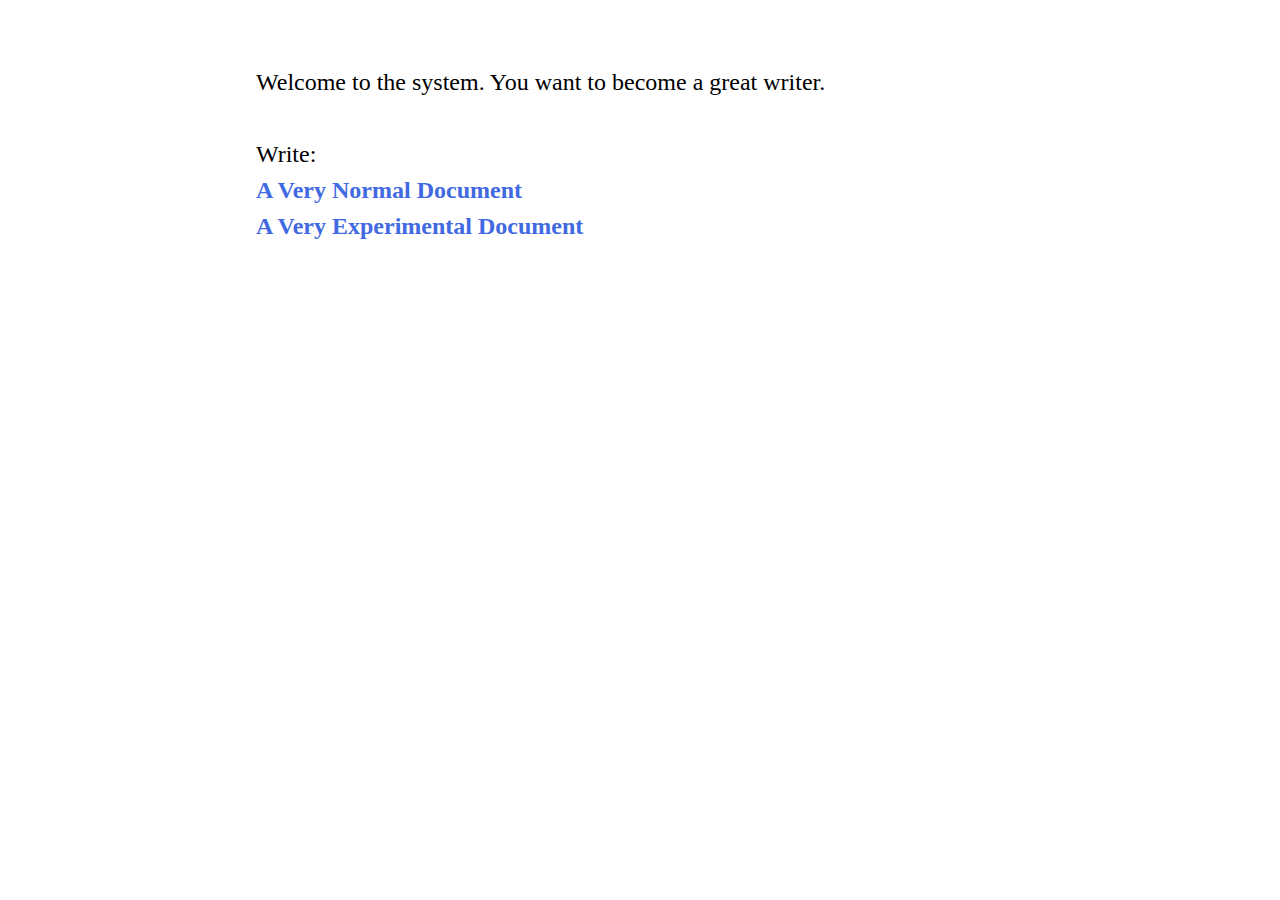
==== twinealpha/simwriter.html @ 4d6582cf "Add files via upload" ====
<!DOCTYPE html>
<html>
<head>
<meta charset="utf-8">
<title>simwriter</title>
<style title="Twine CSS">@-webkit-keyframes appear{0%{opacity:0}to{opacity:1}}@keyframes appear{0%{opacity:0}to{opacity:1}}@-webkit-keyframes fade-in-out{0%,to{opacity:0}50%{opacity:1}}@keyframes fade-in-out{0%,to{opacity:0}50%{opacity:1}}@-webkit-keyframes rumble{50%{-webkit-transform:translateY(-0.2em);transform:translateY(-0.2em)}}@keyframes rumble{50%{-webkit-transform:translateY(-0.2em);transform:translateY(-0.2em)}}@-webkit-keyframes shudder{50%{-webkit-transform:translateX(0.2em);transform:translateX(0.2em)}}@keyframes shudder{50%{-webkit-transform:translateX(0.2em);transform:translateX(0.2em)}}@-webkit-keyframes box-flash{0%{background-color:white;color:white}}@keyframes box-flash{0%{background-color:white;color:white}}@-webkit-keyframes pulse{0%{-webkit-transform:scale(0, 0);transform:scale(0, 0)}20%{-webkit-transform:scale(1.2, 1.2);transform:scale(1.2, 1.2)}40%{-webkit-transform:scale(0.9, 0.9);transform:scale(0.9, 0.9)}60%{-webkit-transform:scale(1.05, 1.05);transform:scale(1.05, 1.05)}80%{-webkit-transform:scale(0.925, 0.925);transform:scale(0.925, 0.925)}to{-webkit-transform:scale(1, 1);transform:scale(1, 1)}}@keyframes pulse{0%{-webkit-transform:scale(0, 0);transform:scale(0, 0)}20%{-webkit-transform:scale(1.2, 1.2);transform:scale(1.2, 1.2)}40%{-webkit-transform:scale(0.9, 0.9);transform:scale(0.9, 0.9)}60%{-webkit-transform:scale(1.05, 1.05);transform:scale(1.05, 1.05)}80%{-webkit-transform:scale(0.925, 0.925);transform:scale(0.925, 0.925)}to{-webkit-transform:scale(1, 1);transform:scale(1, 1)}}@-webkit-keyframes shudder-in{0%, to{-webkit-transform:translateX(0em);transform:translateX(0em)}5%, 25%, 45%{-webkit-transform:translateX(-1em);transform:translateX(-1em)}15%, 35%, 55%{-webkit-transform:translateX(1em);transform:translateX(1em)}65%{-webkit-transform:translateX(-0.6em);transform:translateX(-0.6em)}75%{-webkit-transform:translateX(0.6em);transform:translateX(0.6em)}85%{-webkit-transform:translateX(-0.2em);transform:translateX(-0.2em)}95%{-webkit-transform:translateX(0.2em);transform:translateX(0.2em)}}@keyframes shudder-in{0%, to{-webkit-transform:translateX(0em);transform:translateX(0em)}5%, 25%, 45%{-webkit-transform:translateX(-1em);transform:translateX(-1em)}15%, 35%, 55%{-webkit-transform:translateX(1em);transform:translateX(1em)}65%{-webkit-transform:translateX(-0.6em);transform:translateX(-0.6em)}75%{-webkit-transform:translateX(0.6em);transform:translateX(0.6em)}85%{-webkit-transform:translateX(-0.2em);transform:translateX(-0.2em)}95%{-webkit-transform:translateX(0.2em);transform:translateX(0.2em)}}.debug-mode tw-expression[type=hookref]{background-color:rgba(115,123,140,0.15)}.debug-mode tw-expression[type=hookref]::after{font-size:0.8rem;padding-left:0.2rem;padding-right:0.2rem;vertical-align:top;content:"?" attr(name)}.debug-mode tw-expression[type=variable]{background-color:rgba(140,128,115,0.15)}.debug-mode tw-expression[type=variable]::after{font-size:0.8rem;padding-left:0.2rem;padding-right:0.2rem;vertical-align:top;content:"$" attr(name)}.debug-mode tw-expression[type=macro]:nth-of-type(4n+0){background-color:rgba(136,153,102,0.15)}.debug-mode tw-expression[type=macro]:nth-of-type(2n+1){background-color:rgba(102,153,102,0.15)}.debug-mode tw-expression[type=macro]:nth-of-type(4n+2){background-color:rgba(102,153,136,0.15)}.debug-mode tw-expression[type=macro][name="display"]{background-color:rgba(0,170,255,0.1) !important}.debug-mode tw-expression[type=macro][name="if"],.debug-mode tw-expression[type=macro][name="if"]+tw-hook:not([name]),.debug-mode tw-expression[type=macro][name="unless"],.debug-mode tw-expression[type=macro][name="unless"]+tw-hook:not([name]),.debug-mode tw-expression[type=macro][name="elseif"],.debug-mode tw-expression[type=macro][name="elseif"]+tw-hook:not([name]),.debug-mode tw-expression[type=macro][name="else"],.debug-mode tw-expression[type=macro][name="else"]+tw-hook:not([name]){background-color:rgba(0,255,0,0.1) !important}.debug-mode tw-expression[type=macro].false{background-color:rgba(255,0,0,0.2) !important}.debug-mode tw-expression[type=macro].false+tw-hook:not([name]){display:none}.debug-mode tw-expression[type=macro][name="a"],.debug-mode tw-expression[type=macro][name="array"],.debug-mode tw-expression[type=macro][name="datamap"],.debug-mode tw-expression[type=macro][name="dataset"],.debug-mode tw-expression[type=macro][name="colour"],.debug-mode tw-expression[type=macro][name="color"],.debug-mode tw-expression[type=macro][name="num"],.debug-mode tw-expression[type=macro][name="number"],.debug-mode tw-expression[type=macro][name="text"],.debug-mode tw-expression[type=macro][name="print"]{background-color:rgba(255,255,0,0.2) !important}.debug-mode tw-expression[type=macro][name="put"],.debug-mode tw-expression[type=macro][name="set"]{background-color:rgba(255,128,0,0.2) !important}.debug-mode tw-expression[type=macro][name="script"]{background-color:rgba(255,191,0,0.2) !important}.debug-mode tw-expression[type=macro][name="style"]{background-color:rgba(185,198,198,0.2) !important}.debug-mode tw-expression[type=macro][name^="link"],.debug-mode tw-expression[type=macro][name^="click"],.debug-mode tw-expression[type=macro][name^="mouseover"],.debug-mode tw-expression[type=macro][name^="mouseout"]{background-color:rgba(128,223,32,0.2) !important}.debug-mode tw-expression[type=macro][name^="replace"],.debug-mode tw-expression[type=macro][name^="prepend"],.debug-mode tw-expression[type=macro][name^="append"],.debug-mode tw-expression[type=macro][name^="remove"]{background-color:rgba(223,96,32,0.2) !important}.debug-mode tw-expression[type=macro][name="live"]{background-color:rgba(32,96,223,0.2) !important}.debug-mode tw-expression[type=macro]::before{content:"(" attr(name) ":)";padding:0 0.5rem;font-size:1rem;vertical-align:middle;line-height:normal;background-color:inherit;border:1px solid rgba(255,255,255,0.5)}.debug-mode tw-hook{background-color:rgba(0,85,255,0.1) !important}.debug-mode tw-hook::before{font-size:0.8rem;padding-left:0.2rem;padding-right:0.2rem;vertical-align:top;content:"["}.debug-mode tw-hook::after{font-size:0.8rem;padding-left:0.2rem;padding-right:0.2rem;vertical-align:top;content:"]"}.debug-mode tw-hook[name]::after{font-size:0.8rem;padding-left:0.2rem;padding-right:0.2rem;vertical-align:top;content:"]<" attr(name) "|"}.debug-mode tw-pseudo-hook{background-color:rgba(255,170,0,0.1) !important}.debug-mode tw-collapsed::before{font-size:0.8rem;padding-left:0.2rem;padding-right:0.2rem;vertical-align:top;content:"{"}.debug-mode tw-collapsed::after{font-size:0.8rem;padding-left:0.2rem;padding-right:0.2rem;vertical-align:top;content:"}"}.debug-mode tw-verbatim::before,.debug-mode tw-verbatim::after{font-size:0.8rem;padding-left:0.2rem;padding-right:0.2rem;vertical-align:top;content:"`"}.debug-mode tw-align[style*="text-align: center"]{background:linear-gradient(to right, rgba(255,204,189,0) 0%, rgba(255,204,189,0.25) 50%, rgba(255,204,189,0) 100%)}.debug-mode tw-align[style*="text-align: left"]{background:linear-gradient(to right, rgba(255,204,189,0.25) 0%, rgba(255,204,189,0) 100%)}.debug-mode tw-align[style*="text-align: right"]{background:linear-gradient(to right, rgba(255,204,189,0) 0%, rgba(255,204,189,0.25) 100%)}.debug-mode p{background-color:rgba(255,213,0,0.1)}.debug-mode tw-enchantment{animation:enchantment 0.5s infinite;-webkit-animation:enchantment 0.5s infinite;border:1px solid}.debug-mode tw-link::after,.debug-mode tw-broken-link::after{font-size:0.8rem;padding-left:0.2rem;padding-right:0.2rem;vertical-align:top;content:attr(passage-name)}.debug-mode tw-include{background-color:rgba(204,128,51,0.1)}.debug-mode tw-include::before{font-size:0.8rem;padding-left:0.2rem;padding-right:0.2rem;vertical-align:top;content:attr(type) ' "' attr(title) '"'}@keyframes enchantment{0%,to{border-color:#ffb366}50%{border-color:#6fc}}@-webkit-keyframes enchantment{0%,to{border-color:#ffb366}50%{border-color:#6fc}}tw-debugger{position:fixed;bottom:0;right:0;z-index:999999;min-width:10em;min-height:1em;padding:1em;font-size:1.5em;border-left:solid #000 2px;border-top:solid #000 2px;border-top-left-radius:0.5em;background:#fff;transition:opacity 0.2s;-webkit-transition:opacity 0.2s;opacity:0.8}@media screen and (max-width: 1280px){tw-debugger{font-size:1.25em}}@media screen and (max-width: 960px){tw-debugger{font-size:1em}}@media screen and (max-width: 640px){tw-debugger{font-size:0.8em}}tw-debugger:hover{opacity:1}.show-invisibles{border-radius:3px;border:solid #999 1px;background-color:#fff;font-size:inherit}.debug-mode .show-invisibles{background-color:#eee;box-shadow:inset #ddd 3px 5px 0.5em}tw-link,.link,tw-icon{cursor:pointer}tw-link,.enchantment-link{color:#4169E1;font-weight:bold;text-decoration:none;transition:color 0.2s ease-in-out}tw-link:hover,.enchantment-link:hover{color:DeepSkyBlue}tw-link:active,.enchantment-link:active{color:#DD4B39}.visited{color:#6941e1}.visited:hover{color:#E3E}tw-broken-link{color:#993333;border-bottom:2px solid #993333;cursor:not-allowed}.enchantment-mouseover{border-bottom:1px dashed #666}.enchantment-mouseout{border:rgba(64,149,191,0.25) 1px solid}.enchantment-mouseout:hover{background-color:rgba(64,149,191,0.25);border:transparent 1px solid;border-radius:0.2em}html{font:100% Georgia, serif;margin:0;background-color:transparent;color:#000;height:100%;overflow-x:hidden;box-sizing:border-box}*,:before,:after{position:relative;box-sizing:inherit}body{margin:0;background-color:transparent}tw-storydata{display:none}tw-story{display:-webkit-box;display:-webkit-flex;display:-moz-flex;display:-ms-flexbox;display:flex;-webkit-box-direction:normal;-webkit-box-orient:vertical;-webkit-flex-direction:column;-moz-flex-direction:column;-ms-flex-direction:column;flex-direction:column;width:60%;font-size:1.5em;line-height:1.5em;margin:5% auto}@media screen and (max-width: 1024px){tw-story{font-size:1.2em}}@media screen and (max-width: 896px){tw-story{font-size:1.05em}}@media screen and (max-width: 768px){tw-story{font-size:.9em}}tw-passage{display:block}tw-sidebar{left:-5em;width:3em;position:absolute;text-align:center;display:block}tw-icon{display:block;margin:0.5em 0;opacity:0.1;font-size:2.75em}tw-icon:hover{opacity:0.3}tw-error{display:inline-block;border-radius:0.2em;padding:0.2em;font-size:1rem;cursor:help}tw-error.error{background-color:rgba(223,58,190,0.4);color:black}tw-error.warning{background-color:rgba(223,140,58,0.4);color:black;display:none}.debug-mode tw-error.warning{display:inline}tw-error-explanation{display:block;font-size:0.8rem;line-height:1rem}tw-error-explanation-button{cursor:pointer;line-height:0em;border-radius:1px;border:1px solid black;font-size:0.8rem;margin:0 0.4rem;opacity:0.5}tw-error-explanation-button .folddown-arrowhead{display:inline-block}tw-notifier{border-radius:0.2em;padding:0.2em;font-size:1rem;background-color:rgba(223,182,58,0.4);display:none}.debug-mode tw-notifier{display:inline}tw-notifier::before{content:attr(message)}tw-colour{border:1px solid black;display:inline-block;width:1em;height:1em}h1{font-size:3em}h2{font-size:2.25em}h3{font-size:1.75em}h1,h2,h3,h4,h5,h6{line-height:1em;margin:0.6em 0}pre{font-size:1rem}small{font-size:70%}big{font-size:120%}mark{color:rgba(0,0,0,0.6);background-color:#ff9}ins{color:rgba(0,0,0,0.6);background-color:rgba(255,242,204,0.5);border-radius:0.5em;box-shadow:0em 0em 0.2em #ffe699;text-decoration:none}del{background-color:#000;text-decoration:none}center{text-align:center;margin:0 auto;width:60%}blink{text-decoration:none;animation:fade-in-out 1s steps(1, end) infinite alternate;-webkit-animation:fade-in-out 1s steps(1, end) infinite alternate}tw-align{display:block}tw-outline{color:white;text-shadow:-1px -1px 0 #000, 1px -1px 0 #000, -1px 1px 0 #000, 1px 1px 0 #000}tw-shadow{text-shadow:0.08em 0.08em 0.08em #000}tw-emboss{text-shadow:0.08em 0.08em 0em #000;color:white}tw-condense{letter-spacing:-0.08em}tw-expand{letter-spacing:0.1em}tw-blur{color:transparent;text-shadow:0em 0em 0.08em #000}tw-blurrier{color:transparent;text-shadow:0em 0em 0.2em #000}tw-blurrier::selection{background-color:transparent;color:transparent}tw-blurrier::-moz-selection{background-color:transparent;color:transparent}tw-smear{color:transparent;text-shadow:0em 0em 0.02em rgba(0,0,0,0.75),-0.2em 0em 0.5em rgba(0,0,0,0.5),0.2em 0em 0.5em rgba(0,0,0,0.5)}tw-mirror{display:inline-block;transform:scaleX(-1);-webkit-transform:scaleX(-1)}tw-upside-down{display:inline-block;transform:scaleY(-1);-webkit-transform:scaleY(-1)}tw-fade-in-out{text-decoration:none;animation:fade-in-out 2s ease-in-out infinite alternate;-webkit-animation:fade-in-out 2s ease-in-out infinite alternate}tw-rumble{-webkit-animation:rumble linear 0.1s 0s infinite;animation:rumble linear 0.1s 0s infinite;display:inline-block}tw-shudder{-webkit-animation:shudder linear 0.1s 0s infinite;animation:shudder linear 0.1s 0s infinite;display:inline-block}tw-shudder-in{animation:shudder-in 1s ease-out;-webkit-animation:shudder-in 1s ease-out}.transition-in{-webkit-animation:appear 0ms step-start;animation:appear 0ms step-start}.transition-out{-webkit-animation:appear 0ms step-end;animation:appear 0ms step-end}[data-t8n^=fade-in].transition-in,.transition-in[data-t8n^=dissolve]{-webkit-animation:appear 0.8s;animation:appear 0.8s}[data-t8n^=dissolve].transition-out{-webkit-animation:appear 0.8s reverse;animation:appear 0.8s reverse}[data-t8n^=shudder-in].transition-in,.transition-in[data-t8n^=shudder]{display:inline-block;-webkit-animation:shudder-in 0.8s;animation:shudder-in 0.8s}[data-t8n^=shudder-out].transition-out,.transition-out[data-t8n^=shudder]{display:inline-block;-webkit-animation:shudder-out 0.8s;animation:shudder-out 0.8s}[data-t8n^=boxflash].transition-in{-webkit-animation:box-flash 0.8s;animation:box-flash 0.8s}[data-t8n^=pulse].transition-in{-webkit-animation:pulse 0.8s;animation:pulse 0.8s}[data-t8n^=pulse].transition-out{-webkit-animation:pulse 0.8s reverse;animation:pulse 0.8s reverse}[data-t8n$=fast]{animation-duration:0.4s;-webkit-animation-duration:0.4s}[data-t8n$=slow]{animation-duration:1.2s;-webkit-animation-duration:1.2s}
</style>
</head>

<body>

<tw-story></tw-story>

<tw-storydata name="simwriter" startnode="1" creator="Twine" creator-version="2.0.11" ifid="AF5EE7E0-A136-4559-8915-66B39824F716" format="Harlowe" options="" hidden><style role="stylesheet" id="twine-user-stylesheet" type="text/twine-css"></style><script role="script" id="twine-user-script" type="text/twine-javascript"></script><tw-passagedata pid="1" name="Simwriter" tags="" position="181,66">Welcome to the system.  You want to become a great writer.  

Write:
[[A Very Normal Document | Normie 1]]
[[A Very Experimental Document | Radical1 ]]
</tw-passagedata>
<tw-passagedata pid="2" name=" Normie 1" tags="" position="68,255">You have become one point more normal</tw-passagedata>
<tw-passagedata pid="3" name=" Radical1 " tags="" position="282,249">You have become one point more radical</tw-passagedata>
</tw-storydata>


<script title="Twine engine code" data-main="harlowe">"use strict";function _toConsumableArray(arr){if(Array.isArray(arr)){for(var i=0,arr2=Array(arr.length);i<arr.length;i++)arr2[i]=arr[i];return arr2}return Array.from(arr)}var _slicedToArray=function(){function sliceIterator(arr,i){var _arr=[],_n=!0,_d=!1,_e=void 0;try{for(var _s,_i=arr[Symbol.iterator]();!(_n=(_s=_i.next()).done)&&(_arr.push(_s.value),!i||_arr.length!==i);_n=!0);}catch(err){_d=!0,_e=err}finally{try{!_n&&_i["return"]&&_i["return"]()}finally{if(_d)throw _e}}return _arr}return function(arr,i){if(Array.isArray(arr))return arr;if(Symbol.iterator in Object(arr))return sliceIterator(arr,i);throw new TypeError("Invalid attempt to destructure non-iterable instance")}}(),_typeof="function"==typeof Symbol&&"symbol"==typeof Symbol.iterator?function(obj){return typeof obj}:function(obj){return obj&&"function"==typeof Symbol&&obj.constructor===Symbol?"symbol":typeof obj};!function(){/**
 * @license almond 0.3.1 Copyright (c) 2011-2014, The Dojo Foundation All Rights Reserved.
 * Available via the MIT or new BSD license.
 * see: http://github.com/jrburke/almond for details
 */
var requirejs,require,define;!function(undef){function hasProp(obj,prop){return hasOwn.call(obj,prop)}function normalize(name,baseName){var nameParts,nameSegment,mapValue,foundMap,lastIndex,foundI,foundStarMap,starI,i,j,part,baseParts=baseName&&baseName.split("/"),map=config.map,starMap=map&&map["*"]||{};if(name&&"."===name.charAt(0))if(baseName){for(name=name.split("/"),lastIndex=name.length-1,config.nodeIdCompat&&jsSuffixRegExp.test(name[lastIndex])&&(name[lastIndex]=name[lastIndex].replace(jsSuffixRegExp,"")),name=baseParts.slice(0,baseParts.length-1).concat(name),i=0;i<name.length;i+=1)if(part=name[i],"."===part)name.splice(i,1),i-=1;else if(".."===part){if(1===i&&(".."===name[2]||".."===name[0]))break;i>0&&(name.splice(i-1,2),i-=2)}name=name.join("/")}else 0===name.indexOf("./")&&(name=name.substring(2));if((baseParts||starMap)&&map){for(nameParts=name.split("/"),i=nameParts.length;i>0;i-=1){if(nameSegment=nameParts.slice(0,i).join("/"),baseParts)for(j=baseParts.length;j>0;j-=1)if(mapValue=map[baseParts.slice(0,j).join("/")],mapValue&&(mapValue=mapValue[nameSegment])){foundMap=mapValue,foundI=i;break}if(foundMap)break;!foundStarMap&&starMap&&starMap[nameSegment]&&(foundStarMap=starMap[nameSegment],starI=i)}!foundMap&&foundStarMap&&(foundMap=foundStarMap,foundI=starI),foundMap&&(nameParts.splice(0,foundI,foundMap),name=nameParts.join("/"))}return name}function makeRequire(relName,forceSync){return function(){var args=aps.call(arguments,0);return"string"!=typeof args[0]&&1===args.length&&args.push(null),_req.apply(undef,args.concat([relName,forceSync]))}}function makeNormalize(relName){return function(name){return normalize(name,relName)}}function makeLoad(depName){return function(value){defined[depName]=value}}function callDep(name){if(hasProp(waiting,name)){var args=waiting[name];delete waiting[name],defining[name]=!0,main.apply(undef,args)}if(!hasProp(defined,name)&&!hasProp(defining,name))throw new Error("No "+name);return defined[name]}function splitPrefix(name){var prefix,index=name?name.indexOf("!"):-1;return index>-1&&(prefix=name.substring(0,index),name=name.substring(index+1,name.length)),[prefix,name]}function makeConfig(name){return function(){return config&&config.config&&config.config[name]||{}}}var main,_req,makeMap,handlers,defined={},waiting={},config={},defining={},hasOwn=Object.prototype.hasOwnProperty,aps=[].slice,jsSuffixRegExp=/\.js$/;makeMap=function(name,relName){var plugin,parts=splitPrefix(name),prefix=parts[0];return name=parts[1],prefix&&(prefix=normalize(prefix,relName),plugin=callDep(prefix)),prefix?name=plugin&&plugin.normalize?plugin.normalize(name,makeNormalize(relName)):normalize(name,relName):(name=normalize(name,relName),parts=splitPrefix(name),prefix=parts[0],name=parts[1],prefix&&(plugin=callDep(prefix))),{f:prefix?prefix+"!"+name:name,n:name,pr:prefix,p:plugin}},handlers={require:function(name){return makeRequire(name)},exports:function(name){var e=defined[name];return"undefined"!=typeof e?e:defined[name]={}},module:function(name){return{id:name,uri:"",exports:defined[name],config:makeConfig(name)}}},main=function(name,deps,callback,relName){var cjsModule,depName,ret,map,i,usingExports,args=[],callbackType="undefined"==typeof callback?"undefined":_typeof(callback);if(relName=relName||name,"undefined"===callbackType||"function"===callbackType){for(deps=!deps.length&&callback.length?["require","exports","module"]:deps,i=0;i<deps.length;i+=1)if(map=makeMap(deps[i],relName),depName=map.f,"require"===depName)args[i]=handlers.require(name);else if("exports"===depName)args[i]=handlers.exports(name),usingExports=!0;else if("module"===depName)cjsModule=args[i]=handlers.module(name);else if(hasProp(defined,depName)||hasProp(waiting,depName)||hasProp(defining,depName))args[i]=callDep(depName);else{if(!map.p)throw new Error(name+" missing "+depName);map.p.load(map.n,makeRequire(relName,!0),makeLoad(depName),{}),args[i]=defined[depName]}ret=callback?callback.apply(defined[name],args):void 0,name&&(cjsModule&&cjsModule.exports!==undef&&cjsModule.exports!==defined[name]?defined[name]=cjsModule.exports:ret===undef&&usingExports||(defined[name]=ret))}else name&&(defined[name]=callback)},requirejs=require=_req=function(deps,callback,relName,forceSync,alt){if("string"==typeof deps)return handlers[deps]?handlers[deps](callback):callDep(makeMap(deps,callback).f);if(!deps.splice){if(config=deps,config.deps&&_req(config.deps,config.callback),!callback)return;callback.splice?(deps=callback,callback=relName,relName=null):deps=undef}return callback=callback||function(){},"function"==typeof relName&&(relName=forceSync,forceSync=alt),forceSync?main(undef,deps,callback,relName):setTimeout(function(){main(undef,deps,callback,relName)},4),_req},_req.config=function(cfg){return _req(cfg)},requirejs._defined=defined,define=function(name,deps,callback){if("string"!=typeof name)throw new Error("See almond README: incorrect module build, no module name");deps.splice||(callback=deps,deps=[]),hasProp(defined,name)||hasProp(waiting,name)||(waiting[name]=[name,deps,callback])},define.amd={jQuery:!0}}(),define("almond",function(){}),function(global,factory){"object"===("undefined"==typeof module?"undefined":_typeof(module))&&"object"===_typeof(module.exports)?module.exports=global.document?factory(global,!0):function(w){if(!w.document)throw new Error("jQuery requires a window with a document");return factory(w)}:factory(global)}("undefined"!=typeof window?window:this,function(window,noGlobal){function isArrayLike(obj){var length=!!obj&&"length"in obj&&obj.length,type=jQuery.type(obj);return"function"===type||jQuery.isWindow(obj)?!1:"array"===type||0===length||"number"==typeof length&&length>0&&length-1 in obj}function winnow(elements,qualifier,not){if(jQuery.isFunction(qualifier))return jQuery.grep(elements,function(elem,i){return!!qualifier.call(elem,i,elem)!==not});if(qualifier.nodeType)return jQuery.grep(elements,function(elem){return elem===qualifier!==not});if("string"==typeof qualifier){if(risSimple.test(qualifier))return jQuery.filter(qualifier,elements,not);qualifier=jQuery.filter(qualifier,elements)}return jQuery.grep(elements,function(elem){return indexOf.call(qualifier,elem)>-1!==not})}function sibling(cur,dir){for(;(cur=cur[dir])&&1!==cur.nodeType;);return cur}function createOptions(options){var object={};return jQuery.each(options.match(rnotwhite)||[],function(_,flag){object[flag]=!0}),object}function completed(){document.removeEventListener("DOMContentLoaded",completed),window.removeEventListener("load",completed),jQuery.ready()}function Data(){this.expando=jQuery.expando+Data.uid++}function dataAttr(elem,key,data){var name;if(void 0===data&&1===elem.nodeType)if(name="data-"+key.replace(rmultiDash,"-$&").toLowerCase(),data=elem.getAttribute(name),"string"==typeof data){try{data="true"===data?!0:"false"===data?!1:"null"===data?null:+data+""===data?+data:rbrace.test(data)?jQuery.parseJSON(data):data}catch(e){}dataUser.set(elem,key,data)}else data=void 0;return data}function adjustCSS(elem,prop,valueParts,tween){var adjusted,scale=1,maxIterations=20,currentValue=tween?function(){return tween.cur()}:function(){return jQuery.css(elem,prop,"")},initial=currentValue(),unit=valueParts&&valueParts[3]||(jQuery.cssNumber[prop]?"":"px"),initialInUnit=(jQuery.cssNumber[prop]||"px"!==unit&&+initial)&&rcssNum.exec(jQuery.css(elem,prop));if(initialInUnit&&initialInUnit[3]!==unit){unit=unit||initialInUnit[3],valueParts=valueParts||[],initialInUnit=+initial||1;do scale=scale||".5",initialInUnit/=scale,jQuery.style(elem,prop,initialInUnit+unit);while(scale!==(scale=currentValue()/initial)&&1!==scale&&--maxIterations)}return valueParts&&(initialInUnit=+initialInUnit||+initial||0,adjusted=valueParts[1]?initialInUnit+(valueParts[1]+1)*valueParts[2]:+valueParts[2],tween&&(tween.unit=unit,tween.start=initialInUnit,tween.end=adjusted)),adjusted}function getAll(context,tag){var ret="undefined"!=typeof context.getElementsByTagName?context.getElementsByTagName(tag||"*"):"undefined"!=typeof context.querySelectorAll?context.querySelectorAll(tag||"*"):[];return void 0===tag||tag&&jQuery.nodeName(context,tag)?jQuery.merge([context],ret):ret}function setGlobalEval(elems,refElements){for(var i=0,l=elems.length;l>i;i++)dataPriv.set(elems[i],"globalEval",!refElements||dataPriv.get(refElements[i],"globalEval"))}function buildFragment(elems,context,scripts,selection,ignored){for(var elem,tmp,tag,wrap,contains,j,fragment=context.createDocumentFragment(),nodes=[],i=0,l=elems.length;l>i;i++)if(elem=elems[i],elem||0===elem)if("object"===jQuery.type(elem))jQuery.merge(nodes,elem.nodeType?[elem]:elem);else if(rhtml.test(elem)){for(tmp=tmp||fragment.appendChild(context.createElement("div")),tag=(rtagName.exec(elem)||["",""])[1].toLowerCase(),wrap=wrapMap[tag]||wrapMap._default,tmp.innerHTML=wrap[1]+jQuery.htmlPrefilter(elem)+wrap[2],j=wrap[0];j--;)tmp=tmp.lastChild;jQuery.merge(nodes,tmp.childNodes),tmp=fragment.firstChild,tmp.textContent=""}else nodes.push(context.createTextNode(elem));for(fragment.textContent="",i=0;elem=nodes[i++];)if(selection&&jQuery.inArray(elem,selection)>-1)ignored&&ignored.push(elem);else if(contains=jQuery.contains(elem.ownerDocument,elem),tmp=getAll(fragment.appendChild(elem),"script"),contains&&setGlobalEval(tmp),scripts)for(j=0;elem=tmp[j++];)rscriptType.test(elem.type||"")&&scripts.push(elem);return fragment}function returnTrue(){return!0}function returnFalse(){return!1}function safeActiveElement(){try{return document.activeElement}catch(err){}}function _on(elem,types,selector,data,fn,one){var origFn,type;if("object"===("undefined"==typeof types?"undefined":_typeof(types))){"string"!=typeof selector&&(data=data||selector,selector=void 0);for(type in types)_on(elem,type,selector,data,types[type],one);return elem}if(null==data&&null==fn?(fn=selector,data=selector=void 0):null==fn&&("string"==typeof selector?(fn=data,data=void 0):(fn=data,data=selector,selector=void 0)),fn===!1)fn=returnFalse;else if(!fn)return this;return 1===one&&(origFn=fn,fn=function(event){return jQuery().off(event),origFn.apply(this,arguments)},fn.guid=origFn.guid||(origFn.guid=jQuery.guid++)),elem.each(function(){jQuery.event.add(this,types,fn,data,selector)})}function manipulationTarget(elem,content){return jQuery.nodeName(elem,"table")&&jQuery.nodeName(11!==content.nodeType?content:content.firstChild,"tr")?elem.getElementsByTagName("tbody")[0]||elem:elem}function disableScript(elem){return elem.type=(null!==elem.getAttribute("type"))+"/"+elem.type,elem}function restoreScript(elem){var match=rscriptTypeMasked.exec(elem.type);return match?elem.type=match[1]:elem.removeAttribute("type"),elem}function cloneCopyEvent(src,dest){var i,l,type,pdataOld,pdataCur,udataOld,udataCur,events;if(1===dest.nodeType){if(dataPriv.hasData(src)&&(pdataOld=dataPriv.access(src),pdataCur=dataPriv.set(dest,pdataOld),events=pdataOld.events)){delete pdataCur.handle,pdataCur.events={};for(type in events)for(i=0,l=events[type].length;l>i;i++)jQuery.event.add(dest,type,events[type][i])}dataUser.hasData(src)&&(udataOld=dataUser.access(src),udataCur=jQuery.extend({},udataOld),dataUser.set(dest,udataCur))}}function fixInput(src,dest){var nodeName=dest.nodeName.toLowerCase();"input"===nodeName&&rcheckableType.test(src.type)?dest.checked=src.checked:("input"===nodeName||"textarea"===nodeName)&&(dest.defaultValue=src.defaultValue)}function domManip(collection,args,callback,ignored){args=concat.apply([],args);var fragment,first,scripts,hasScripts,node,doc,i=0,l=collection.length,iNoClone=l-1,value=args[0],isFunction=jQuery.isFunction(value);if(isFunction||l>1&&"string"==typeof value&&!support.checkClone&&rchecked.test(value))return collection.each(function(index){var self=collection.eq(index);isFunction&&(args[0]=value.call(this,index,self.html())),domManip(self,args,callback,ignored)});if(l&&(fragment=buildFragment(args,collection[0].ownerDocument,!1,collection,ignored),first=fragment.firstChild,1===fragment.childNodes.length&&(fragment=first),first||ignored)){for(scripts=jQuery.map(getAll(fragment,"script"),disableScript),hasScripts=scripts.length;l>i;i++)node=fragment,i!==iNoClone&&(node=jQuery.clone(node,!0,!0),hasScripts&&jQuery.merge(scripts,getAll(node,"script"))),callback.call(collection[i],node,i);if(hasScripts)for(doc=scripts[scripts.length-1].ownerDocument,jQuery.map(scripts,restoreScript),i=0;hasScripts>i;i++)node=scripts[i],rscriptType.test(node.type||"")&&!dataPriv.access(node,"globalEval")&&jQuery.contains(doc,node)&&(node.src?jQuery._evalUrl&&jQuery._evalUrl(node.src):jQuery.globalEval(node.textContent.replace(rcleanScript,"")))}return collection}function _remove(elem,selector,keepData){for(var node,nodes=selector?jQuery.filter(selector,elem):elem,i=0;null!=(node=nodes[i]);i++)keepData||1!==node.nodeType||jQuery.cleanData(getAll(node)),node.parentNode&&(keepData&&jQuery.contains(node.ownerDocument,node)&&setGlobalEval(getAll(node,"script")),node.parentNode.removeChild(node));return elem}function actualDisplay(name,doc){var elem=jQuery(doc.createElement(name)).appendTo(doc.body),display=jQuery.css(elem[0],"display");return elem.detach(),display}function defaultDisplay(nodeName){var doc=document,display=elemdisplay[nodeName];return display||(display=actualDisplay(nodeName,doc),"none"!==display&&display||(iframe=(iframe||jQuery("<iframe frameborder='0' width='0' height='0'/>")).appendTo(doc.documentElement),doc=iframe[0].contentDocument,doc.write(),doc.close(),display=actualDisplay(nodeName,doc),iframe.detach()),elemdisplay[nodeName]=display),display}function curCSS(elem,name,computed){var width,minWidth,maxWidth,ret,style=elem.style;return computed=computed||getStyles(elem),computed&&(ret=computed.getPropertyValue(name)||computed[name],""!==ret||jQuery.contains(elem.ownerDocument,elem)||(ret=jQuery.style(elem,name)),!support.pixelMarginRight()&&rnumnonpx.test(ret)&&rmargin.test(name)&&(width=style.width,minWidth=style.minWidth,maxWidth=style.maxWidth,style.minWidth=style.maxWidth=style.width=ret,ret=computed.width,style.width=width,style.minWidth=minWidth,style.maxWidth=maxWidth)),void 0!==ret?ret+"":ret}function addGetHookIf(conditionFn,hookFn){return{get:function(){return conditionFn()?void delete this.get:(this.get=hookFn).apply(this,arguments)}}}function vendorPropName(name){if(name in emptyStyle)return name;for(var capName=name[0].toUpperCase()+name.slice(1),i=cssPrefixes.length;i--;)if(name=cssPrefixes[i]+capName,name in emptyStyle)return name}function setPositiveNumber(elem,value,subtract){var matches=rcssNum.exec(value);return matches?Math.max(0,matches[2]-(subtract||0))+(matches[3]||"px"):value}function augmentWidthOrHeight(elem,name,extra,isBorderBox,styles){for(var i=extra===(isBorderBox?"border":"content")?4:"width"===name?1:0,val=0;4>i;i+=2)"margin"===extra&&(val+=jQuery.css(elem,extra+cssExpand[i],!0,styles)),isBorderBox?("content"===extra&&(val-=jQuery.css(elem,"padding"+cssExpand[i],!0,styles)),"margin"!==extra&&(val-=jQuery.css(elem,"border"+cssExpand[i]+"Width",!0,styles))):(val+=jQuery.css(elem,"padding"+cssExpand[i],!0,styles),"padding"!==extra&&(val+=jQuery.css(elem,"border"+cssExpand[i]+"Width",!0,styles)));return val}function getWidthOrHeight(elem,name,extra){var valueIsBorderBox=!0,val="width"===name?elem.offsetWidth:elem.offsetHeight,styles=getStyles(elem),isBorderBox="border-box"===jQuery.css(elem,"boxSizing",!1,styles);if(document.msFullscreenElement&&window.top!==window&&elem.getClientRects().length&&(val=Math.round(100*elem.getBoundingClientRect()[name])),0>=val||null==val){if(val=curCSS(elem,name,styles),(0>val||null==val)&&(val=elem.style[name]),rnumnonpx.test(val))return val;valueIsBorderBox=isBorderBox&&(support.boxSizingReliable()||val===elem.style[name]),val=parseFloat(val)||0}return val+augmentWidthOrHeight(elem,name,extra||(isBorderBox?"border":"content"),valueIsBorderBox,styles)+"px"}function showHide(elements,show){for(var display,elem,hidden,values=[],index=0,length=elements.length;length>index;index++)elem=elements[index],elem.style&&(values[index]=dataPriv.get(elem,"olddisplay"),display=elem.style.display,show?(values[index]||"none"!==display||(elem.style.display=""),""===elem.style.display&&isHidden(elem)&&(values[index]=dataPriv.access(elem,"olddisplay",defaultDisplay(elem.nodeName)))):(hidden=isHidden(elem),"none"===display&&hidden||dataPriv.set(elem,"olddisplay",hidden?display:jQuery.css(elem,"display"))));for(index=0;length>index;index++)elem=elements[index],elem.style&&(show&&"none"!==elem.style.display&&""!==elem.style.display||(elem.style.display=show?values[index]||"":"none"));return elements}function Tween(elem,options,prop,end,easing){return new Tween.prototype.init(elem,options,prop,end,easing)}function createFxNow(){return window.setTimeout(function(){fxNow=void 0}),fxNow=jQuery.now()}function genFx(type,includeWidth){var which,i=0,attrs={height:type};for(includeWidth=includeWidth?1:0;4>i;i+=2-includeWidth)which=cssExpand[i],attrs["margin"+which]=attrs["padding"+which]=type;return includeWidth&&(attrs.opacity=attrs.width=type),attrs}function createTween(value,prop,animation){for(var tween,collection=(Animation.tweeners[prop]||[]).concat(Animation.tweeners["*"]),index=0,length=collection.length;length>index;index++)if(tween=collection[index].call(animation,prop,value))return tween}function defaultPrefilter(elem,props,opts){var prop,value,toggle,tween,hooks,oldfire,display,checkDisplay,anim=this,orig={},style=elem.style,hidden=elem.nodeType&&isHidden(elem),dataShow=dataPriv.get(elem,"fxshow");opts.queue||(hooks=jQuery._queueHooks(elem,"fx"),null==hooks.unqueued&&(hooks.unqueued=0,oldfire=hooks.empty.fire,hooks.empty.fire=function(){hooks.unqueued||oldfire()}),hooks.unqueued++,anim.always(function(){anim.always(function(){hooks.unqueued--,jQuery.queue(elem,"fx").length||hooks.empty.fire()})})),1===elem.nodeType&&("height"in props||"width"in props)&&(opts.overflow=[style.overflow,style.overflowX,style.overflowY],display=jQuery.css(elem,"display"),checkDisplay="none"===display?dataPriv.get(elem,"olddisplay")||defaultDisplay(elem.nodeName):display,"inline"===checkDisplay&&"none"===jQuery.css(elem,"float")&&(style.display="inline-block")),opts.overflow&&(style.overflow="hidden",anim.always(function(){style.overflow=opts.overflow[0],style.overflowX=opts.overflow[1],style.overflowY=opts.overflow[2]}));for(prop in props)if(value=props[prop],rfxtypes.exec(value)){if(delete props[prop],toggle=toggle||"toggle"===value,value===(hidden?"hide":"show")){if("show"!==value||!dataShow||void 0===dataShow[prop])continue;hidden=!0}orig[prop]=dataShow&&dataShow[prop]||jQuery.style(elem,prop)}else display=void 0;if(jQuery.isEmptyObject(orig))"inline"===("none"===display?defaultDisplay(elem.nodeName):display)&&(style.display=display);else{dataShow?"hidden"in dataShow&&(hidden=dataShow.hidden):dataShow=dataPriv.access(elem,"fxshow",{}),toggle&&(dataShow.hidden=!hidden),hidden?jQuery(elem).show():anim.done(function(){jQuery(elem).hide()}),anim.done(function(){var prop;dataPriv.remove(elem,"fxshow");for(prop in orig)jQuery.style(elem,prop,orig[prop])});for(prop in orig)tween=createTween(hidden?dataShow[prop]:0,prop,anim),prop in dataShow||(dataShow[prop]=tween.start,hidden&&(tween.end=tween.start,tween.start="width"===prop||"height"===prop?1:0))}}function propFilter(props,specialEasing){var index,name,easing,value,hooks;for(index in props)if(name=jQuery.camelCase(index),easing=specialEasing[name],value=props[index],jQuery.isArray(value)&&(easing=value[1],value=props[index]=value[0]),index!==name&&(props[name]=value,delete props[index]),hooks=jQuery.cssHooks[name],hooks&&"expand"in hooks){value=hooks.expand(value),delete props[name];for(index in value)index in props||(props[index]=value[index],specialEasing[index]=easing)}else specialEasing[name]=easing}function Animation(elem,properties,options){var result,stopped,index=0,length=Animation.prefilters.length,deferred=jQuery.Deferred().always(function(){delete tick.elem}),tick=function(){if(stopped)return!1;for(var currentTime=fxNow||createFxNow(),remaining=Math.max(0,animation.startTime+animation.duration-currentTime),temp=remaining/animation.duration||0,percent=1-temp,index=0,length=animation.tweens.length;length>index;index++)animation.tweens[index].run(percent);return deferred.notifyWith(elem,[animation,percent,remaining]),1>percent&&length?remaining:(deferred.resolveWith(elem,[animation]),!1)},animation=deferred.promise({elem:elem,props:jQuery.extend({},properties),opts:jQuery.extend(!0,{specialEasing:{},easing:jQuery.easing._default},options),originalProperties:properties,originalOptions:options,startTime:fxNow||createFxNow(),duration:options.duration,tweens:[],createTween:function(prop,end){var tween=jQuery.Tween(elem,animation.opts,prop,end,animation.opts.specialEasing[prop]||animation.opts.easing);return animation.tweens.push(tween),tween},stop:function(gotoEnd){var index=0,length=gotoEnd?animation.tweens.length:0;if(stopped)return this;for(stopped=!0;length>index;index++)animation.tweens[index].run(1);return gotoEnd?(deferred.notifyWith(elem,[animation,1,0]),deferred.resolveWith(elem,[animation,gotoEnd])):deferred.rejectWith(elem,[animation,gotoEnd]),this}}),props=animation.props;for(propFilter(props,animation.opts.specialEasing);length>index;index++)if(result=Animation.prefilters[index].call(animation,elem,props,animation.opts))return jQuery.isFunction(result.stop)&&(jQuery._queueHooks(animation.elem,animation.opts.queue).stop=jQuery.proxy(result.stop,result)),result;return jQuery.map(props,createTween,animation),jQuery.isFunction(animation.opts.start)&&animation.opts.start.call(elem,animation),jQuery.fx.timer(jQuery.extend(tick,{elem:elem,anim:animation,queue:animation.opts.queue})),animation.progress(animation.opts.progress).done(animation.opts.done,animation.opts.complete).fail(animation.opts.fail).always(animation.opts.always)}function getClass(elem){return elem.getAttribute&&elem.getAttribute("class")||""}function addToPrefiltersOrTransports(structure){return function(dataTypeExpression,func){"string"!=typeof dataTypeExpression&&(func=dataTypeExpression,dataTypeExpression="*");var dataType,i=0,dataTypes=dataTypeExpression.toLowerCase().match(rnotwhite)||[];if(jQuery.isFunction(func))for(;dataType=dataTypes[i++];)"+"===dataType[0]?(dataType=dataType.slice(1)||"*",(structure[dataType]=structure[dataType]||[]).unshift(func)):(structure[dataType]=structure[dataType]||[]).push(func)}}function inspectPrefiltersOrTransports(structure,options,originalOptions,jqXHR){function inspect(dataType){var selected;return inspected[dataType]=!0,jQuery.each(structure[dataType]||[],function(_,prefilterOrFactory){var dataTypeOrTransport=prefilterOrFactory(options,originalOptions,jqXHR);return"string"!=typeof dataTypeOrTransport||seekingTransport||inspected[dataTypeOrTransport]?seekingTransport?!(selected=dataTypeOrTransport):void 0:(options.dataTypes.unshift(dataTypeOrTransport),inspect(dataTypeOrTransport),!1)}),selected}var inspected={},seekingTransport=structure===transports;return inspect(options.dataTypes[0])||!inspected["*"]&&inspect("*")}function ajaxExtend(target,src){var key,deep,flatOptions=jQuery.ajaxSettings.flatOptions||{};for(key in src)void 0!==src[key]&&((flatOptions[key]?target:deep||(deep={}))[key]=src[key]);return deep&&jQuery.extend(!0,target,deep),target}function ajaxHandleResponses(s,jqXHR,responses){for(var ct,type,finalDataType,firstDataType,contents=s.contents,dataTypes=s.dataTypes;"*"===dataTypes[0];)dataTypes.shift(),void 0===ct&&(ct=s.mimeType||jqXHR.getResponseHeader("Content-Type"));if(ct)for(type in contents)if(contents[type]&&contents[type].test(ct)){dataTypes.unshift(type);break}if(dataTypes[0]in responses)finalDataType=dataTypes[0];else{for(type in responses){if(!dataTypes[0]||s.converters[type+" "+dataTypes[0]]){finalDataType=type;break}firstDataType||(firstDataType=type)}finalDataType=finalDataType||firstDataType}return finalDataType?(finalDataType!==dataTypes[0]&&dataTypes.unshift(finalDataType),responses[finalDataType]):void 0}function ajaxConvert(s,response,jqXHR,isSuccess){var conv2,current,conv,tmp,prev,converters={},dataTypes=s.dataTypes.slice();if(dataTypes[1])for(conv in s.converters)converters[conv.toLowerCase()]=s.converters[conv];for(current=dataTypes.shift();current;)if(s.responseFields[current]&&(jqXHR[s.responseFields[current]]=response),!prev&&isSuccess&&s.dataFilter&&(response=s.dataFilter(response,s.dataType)),prev=current,current=dataTypes.shift())if("*"===current)current=prev;else if("*"!==prev&&prev!==current){if(conv=converters[prev+" "+current]||converters["* "+current],!conv)for(conv2 in converters)if(tmp=conv2.split(" "),tmp[1]===current&&(conv=converters[prev+" "+tmp[0]]||converters["* "+tmp[0]])){conv===!0?conv=converters[conv2]:converters[conv2]!==!0&&(current=tmp[0],dataTypes.unshift(tmp[1]));break}if(conv!==!0)if(conv&&s["throws"])response=conv(response);else try{response=conv(response)}catch(e){return{state:"parsererror",error:conv?e:"No conversion from "+prev+" to "+current}}}return{state:"success",data:response}}function buildParams(prefix,obj,traditional,add){var name;if(jQuery.isArray(obj))jQuery.each(obj,function(i,v){traditional||rbracket.test(prefix)?add(prefix,v):buildParams(prefix+"["+("object"===("undefined"==typeof v?"undefined":_typeof(v))&&null!=v?i:"")+"]",v,traditional,add)});else if(traditional||"object"!==jQuery.type(obj))add(prefix,obj);else for(name in obj)buildParams(prefix+"["+name+"]",obj[name],traditional,add)}function getWindow(elem){return jQuery.isWindow(elem)?elem:9===elem.nodeType&&elem.defaultView}var arr=[],document=window.document,_slice=arr.slice,concat=arr.concat,push=arr.push,indexOf=arr.indexOf,class2type={},toString=class2type.toString,hasOwn=class2type.hasOwnProperty,support={},version="2.2.0",jQuery=function jQuery(selector,context){return new jQuery.fn.init(selector,context)},rtrim=/^[\s\uFEFF\xA0]+|[\s\uFEFF\xA0]+$/g,rmsPrefix=/^-ms-/,rdashAlpha=/-([\da-z])/gi,fcamelCase=function(all,letter){return letter.toUpperCase()};jQuery.fn=jQuery.prototype={jquery:version,constructor:jQuery,selector:"",length:0,toArray:function(){return _slice.call(this)},get:function(num){return null!=num?0>num?this[num+this.length]:this[num]:_slice.call(this)},pushStack:function(elems){var ret=jQuery.merge(this.constructor(),elems);return ret.prevObject=this,ret.context=this.context,ret},each:function(callback){return jQuery.each(this,callback)},map:function(callback){return this.pushStack(jQuery.map(this,function(elem,i){return callback.call(elem,i,elem)}))},slice:function(){return this.pushStack(_slice.apply(this,arguments))},first:function(){return this.eq(0)},last:function(){return this.eq(-1)},eq:function(i){var len=this.length,j=+i+(0>i?len:0);return this.pushStack(j>=0&&len>j?[this[j]]:[])},end:function(){return this.prevObject||this.constructor()},push:push,sort:arr.sort,splice:arr.splice},jQuery.extend=jQuery.fn.extend=function(){var options,name,src,copy,copyIsArray,clone,target=arguments[0]||{},i=1,length=arguments.length,deep=!1;for("boolean"==typeof target&&(deep=target,target=arguments[i]||{},i++),"object"===("undefined"==typeof target?"undefined":_typeof(target))||jQuery.isFunction(target)||(target={}),i===length&&(target=this,i--);length>i;i++)if(null!=(options=arguments[i]))for(name in options)src=target[name],copy=options[name],target!==copy&&(deep&&copy&&(jQuery.isPlainObject(copy)||(copyIsArray=jQuery.isArray(copy)))?(copyIsArray?(copyIsArray=!1,clone=src&&jQuery.isArray(src)?src:[]):clone=src&&jQuery.isPlainObject(src)?src:{},target[name]=jQuery.extend(deep,clone,copy)):void 0!==copy&&(target[name]=copy));return target},jQuery.extend({expando:"jQuery"+(version+Math.random()).replace(/\D/g,""),isReady:!0,error:function(msg){throw new Error(msg)},noop:function(){},isFunction:function(obj){return"function"===jQuery.type(obj)},isArray:Array.isArray,isWindow:function(obj){return null!=obj&&obj===obj.window},isNumeric:function(obj){var realStringObj=obj&&obj.toString();return!jQuery.isArray(obj)&&realStringObj-parseFloat(realStringObj)+1>=0},isPlainObject:function(obj){return"object"!==jQuery.type(obj)||obj.nodeType||jQuery.isWindow(obj)?!1:obj.constructor&&!hasOwn.call(obj.constructor.prototype,"isPrototypeOf")?!1:!0},isEmptyObject:function(obj){var name;for(name in obj)return!1;return!0},type:function(obj){return null==obj?obj+"":"object"===("undefined"==typeof obj?"undefined":_typeof(obj))||"function"==typeof obj?class2type[toString.call(obj)]||"object":"undefined"==typeof obj?"undefined":_typeof(obj)},globalEval:function(code){var script,indirect=eval;code=jQuery.trim(code),code&&(1===code.indexOf("use strict")?(script=document.createElement("script"),script.text=code,document.head.appendChild(script).parentNode.removeChild(script)):indirect(code))},camelCase:function(string){return string.replace(rmsPrefix,"ms-").replace(rdashAlpha,fcamelCase)},nodeName:function(elem,name){return elem.nodeName&&elem.nodeName.toLowerCase()===name.toLowerCase()},each:function(obj,callback){var length,i=0;if(isArrayLike(obj))for(length=obj.length;length>i&&callback.call(obj[i],i,obj[i])!==!1;i++);else for(i in obj)if(callback.call(obj[i],i,obj[i])===!1)break;return obj},trim:function(text){return null==text?"":(text+"").replace(rtrim,"")},makeArray:function(arr,results){var ret=results||[];return null!=arr&&(isArrayLike(Object(arr))?jQuery.merge(ret,"string"==typeof arr?[arr]:arr):push.call(ret,arr)),ret},inArray:function(elem,arr,i){return null==arr?-1:indexOf.call(arr,elem,i)},merge:function(first,second){for(var len=+second.length,j=0,i=first.length;len>j;j++)first[i++]=second[j];return first.length=i,first},grep:function(elems,callback,invert){for(var callbackInverse,matches=[],i=0,length=elems.length,callbackExpect=!invert;length>i;i++)callbackInverse=!callback(elems[i],i),callbackInverse!==callbackExpect&&matches.push(elems[i]);return matches},map:function(elems,callback,arg){var length,value,i=0,ret=[];if(isArrayLike(elems))for(length=elems.length;length>i;i++)value=callback(elems[i],i,arg),null!=value&&ret.push(value);else for(i in elems)value=callback(elems[i],i,arg),null!=value&&ret.push(value);return concat.apply([],ret)},guid:1,proxy:function proxy(fn,context){var tmp,args,proxy;return"string"==typeof context&&(tmp=fn[context],context=fn,fn=tmp),jQuery.isFunction(fn)?(args=_slice.call(arguments,2),proxy=function(){return fn.apply(context||this,args.concat(_slice.call(arguments)))},proxy.guid=fn.guid=fn.guid||jQuery.guid++,proxy):void 0},now:Date.now,support:support}),"function"==typeof Symbol&&(jQuery.fn[Symbol.iterator]=arr[Symbol.iterator]),jQuery.each("Boolean Number String Function Array Date RegExp Object Error Symbol".split(" "),function(i,name){class2type["[object "+name+"]"]=name.toLowerCase()});var Sizzle=function(window){function Sizzle(selector,context,results,seed){var m,i,elem,nid,nidselect,match,groups,newSelector,newContext=context&&context.ownerDocument,nodeType=context?context.nodeType:9;if(results=results||[],"string"!=typeof selector||!selector||1!==nodeType&&9!==nodeType&&11!==nodeType)return results;if(!seed&&((context?context.ownerDocument||context:preferredDoc)!==document&&setDocument(context),context=context||document,documentIsHTML)){if(11!==nodeType&&(match=rquickExpr.exec(selector)))if(m=match[1]){if(9===nodeType){if(!(elem=context.getElementById(m)))return results;if(elem.id===m)return results.push(elem),results}else if(newContext&&(elem=newContext.getElementById(m))&&contains(context,elem)&&elem.id===m)return results.push(elem),results}else{if(match[2])return push.apply(results,context.getElementsByTagName(selector)),results;if((m=match[3])&&support.getElementsByClassName&&context.getElementsByClassName)return push.apply(results,context.getElementsByClassName(m)),results}if(!(!support.qsa||compilerCache[selector+" "]||rbuggyQSA&&rbuggyQSA.test(selector))){if(1!==nodeType)newContext=context,newSelector=selector;else if("object"!==context.nodeName.toLowerCase()){
for((nid=context.getAttribute("id"))?nid=nid.replace(rescape,"\\$&"):context.setAttribute("id",nid=expando),groups=tokenize(selector),i=groups.length,nidselect=ridentifier.test(nid)?"#"+nid:"[id='"+nid+"']";i--;)groups[i]=nidselect+" "+toSelector(groups[i]);newSelector=groups.join(","),newContext=rsibling.test(selector)&&testContext(context.parentNode)||context}if(newSelector)try{return push.apply(results,newContext.querySelectorAll(newSelector)),results}catch(qsaError){}finally{nid===expando&&context.removeAttribute("id")}}}return select(selector.replace(rtrim,"$1"),context,results,seed)}function createCache(){function cache(key,value){return keys.push(key+" ")>Expr.cacheLength&&delete cache[keys.shift()],cache[key+" "]=value}var keys=[];return cache}function markFunction(fn){return fn[expando]=!0,fn}function assert(fn){var div=document.createElement("div");try{return!!fn(div)}catch(e){return!1}finally{div.parentNode&&div.parentNode.removeChild(div),div=null}}function addHandle(attrs,handler){for(var arr=attrs.split("|"),i=arr.length;i--;)Expr.attrHandle[arr[i]]=handler}function siblingCheck(a,b){var cur=b&&a,diff=cur&&1===a.nodeType&&1===b.nodeType&&(~b.sourceIndex||MAX_NEGATIVE)-(~a.sourceIndex||MAX_NEGATIVE);if(diff)return diff;if(cur)for(;cur=cur.nextSibling;)if(cur===b)return-1;return a?1:-1}function createInputPseudo(type){return function(elem){var name=elem.nodeName.toLowerCase();return"input"===name&&elem.type===type}}function createButtonPseudo(type){return function(elem){var name=elem.nodeName.toLowerCase();return("input"===name||"button"===name)&&elem.type===type}}function createPositionalPseudo(fn){return markFunction(function(argument){return argument=+argument,markFunction(function(seed,matches){for(var j,matchIndexes=fn([],seed.length,argument),i=matchIndexes.length;i--;)seed[j=matchIndexes[i]]&&(seed[j]=!(matches[j]=seed[j]))})})}function testContext(context){return context&&"undefined"!=typeof context.getElementsByTagName&&context}function setFilters(){}function toSelector(tokens){for(var i=0,len=tokens.length,selector="";len>i;i++)selector+=tokens[i].value;return selector}function addCombinator(matcher,combinator,base){var dir=combinator.dir,checkNonElements=base&&"parentNode"===dir,doneName=done++;return combinator.first?function(elem,context,xml){for(;elem=elem[dir];)if(1===elem.nodeType||checkNonElements)return matcher(elem,context,xml)}:function(elem,context,xml){var oldCache,uniqueCache,outerCache,newCache=[dirruns,doneName];if(xml){for(;elem=elem[dir];)if((1===elem.nodeType||checkNonElements)&&matcher(elem,context,xml))return!0}else for(;elem=elem[dir];)if(1===elem.nodeType||checkNonElements){if(outerCache=elem[expando]||(elem[expando]={}),uniqueCache=outerCache[elem.uniqueID]||(outerCache[elem.uniqueID]={}),(oldCache=uniqueCache[dir])&&oldCache[0]===dirruns&&oldCache[1]===doneName)return newCache[2]=oldCache[2];if(uniqueCache[dir]=newCache,newCache[2]=matcher(elem,context,xml))return!0}}}function elementMatcher(matchers){return matchers.length>1?function(elem,context,xml){for(var i=matchers.length;i--;)if(!matchers[i](elem,context,xml))return!1;return!0}:matchers[0]}function multipleContexts(selector,contexts,results){for(var i=0,len=contexts.length;len>i;i++)Sizzle(selector,contexts[i],results);return results}function condense(unmatched,map,filter,context,xml){for(var elem,newUnmatched=[],i=0,len=unmatched.length,mapped=null!=map;len>i;i++)(elem=unmatched[i])&&(!filter||filter(elem,context,xml))&&(newUnmatched.push(elem),mapped&&map.push(i));return newUnmatched}function setMatcher(preFilter,selector,matcher,postFilter,postFinder,postSelector){return postFilter&&!postFilter[expando]&&(postFilter=setMatcher(postFilter)),postFinder&&!postFinder[expando]&&(postFinder=setMatcher(postFinder,postSelector)),markFunction(function(seed,results,context,xml){var temp,i,elem,preMap=[],postMap=[],preexisting=results.length,elems=seed||multipleContexts(selector||"*",context.nodeType?[context]:context,[]),matcherIn=!preFilter||!seed&&selector?elems:condense(elems,preMap,preFilter,context,xml),matcherOut=matcher?postFinder||(seed?preFilter:preexisting||postFilter)?[]:results:matcherIn;if(matcher&&matcher(matcherIn,matcherOut,context,xml),postFilter)for(temp=condense(matcherOut,postMap),postFilter(temp,[],context,xml),i=temp.length;i--;)(elem=temp[i])&&(matcherOut[postMap[i]]=!(matcherIn[postMap[i]]=elem));if(seed){if(postFinder||preFilter){if(postFinder){for(temp=[],i=matcherOut.length;i--;)(elem=matcherOut[i])&&temp.push(matcherIn[i]=elem);postFinder(null,matcherOut=[],temp,xml)}for(i=matcherOut.length;i--;)(elem=matcherOut[i])&&(temp=postFinder?indexOf(seed,elem):preMap[i])>-1&&(seed[temp]=!(results[temp]=elem))}}else matcherOut=condense(matcherOut===results?matcherOut.splice(preexisting,matcherOut.length):matcherOut),postFinder?postFinder(null,results,matcherOut,xml):push.apply(results,matcherOut)})}function matcherFromTokens(tokens){for(var checkContext,matcher,j,len=tokens.length,leadingRelative=Expr.relative[tokens[0].type],implicitRelative=leadingRelative||Expr.relative[" "],i=leadingRelative?1:0,matchContext=addCombinator(function(elem){return elem===checkContext},implicitRelative,!0),matchAnyContext=addCombinator(function(elem){return indexOf(checkContext,elem)>-1},implicitRelative,!0),matchers=[function(elem,context,xml){var ret=!leadingRelative&&(xml||context!==outermostContext)||((checkContext=context).nodeType?matchContext(elem,context,xml):matchAnyContext(elem,context,xml));return checkContext=null,ret}];len>i;i++)if(matcher=Expr.relative[tokens[i].type])matchers=[addCombinator(elementMatcher(matchers),matcher)];else{if(matcher=Expr.filter[tokens[i].type].apply(null,tokens[i].matches),matcher[expando]){for(j=++i;len>j&&!Expr.relative[tokens[j].type];j++);return setMatcher(i>1&&elementMatcher(matchers),i>1&&toSelector(tokens.slice(0,i-1).concat({value:" "===tokens[i-2].type?"*":""})).replace(rtrim,"$1"),matcher,j>i&&matcherFromTokens(tokens.slice(i,j)),len>j&&matcherFromTokens(tokens=tokens.slice(j)),len>j&&toSelector(tokens))}matchers.push(matcher)}return elementMatcher(matchers)}function matcherFromGroupMatchers(elementMatchers,setMatchers){var bySet=setMatchers.length>0,byElement=elementMatchers.length>0,superMatcher=function(seed,context,xml,results,outermost){var elem,j,matcher,matchedCount=0,i="0",unmatched=seed&&[],setMatched=[],contextBackup=outermostContext,elems=seed||byElement&&Expr.find.TAG("*",outermost),dirrunsUnique=dirruns+=null==contextBackup?1:Math.random()||.1,len=elems.length;for(outermost&&(outermostContext=context===document||context||outermost);i!==len&&null!=(elem=elems[i]);i++){if(byElement&&elem){for(j=0,context||elem.ownerDocument===document||(setDocument(elem),xml=!documentIsHTML);matcher=elementMatchers[j++];)if(matcher(elem,context||document,xml)){results.push(elem);break}outermost&&(dirruns=dirrunsUnique)}bySet&&((elem=!matcher&&elem)&&matchedCount--,seed&&unmatched.push(elem))}if(matchedCount+=i,bySet&&i!==matchedCount){for(j=0;matcher=setMatchers[j++];)matcher(unmatched,setMatched,context,xml);if(seed){if(matchedCount>0)for(;i--;)unmatched[i]||setMatched[i]||(setMatched[i]=pop.call(results));setMatched=condense(setMatched)}push.apply(results,setMatched),outermost&&!seed&&setMatched.length>0&&matchedCount+setMatchers.length>1&&Sizzle.uniqueSort(results)}return outermost&&(dirruns=dirrunsUnique,outermostContext=contextBackup),unmatched};return bySet?markFunction(superMatcher):superMatcher}var i,support,Expr,getText,isXML,tokenize,compile,select,outermostContext,sortInput,hasDuplicate,setDocument,document,docElem,documentIsHTML,rbuggyQSA,rbuggyMatches,matches,contains,expando="sizzle"+1*new Date,preferredDoc=window.document,dirruns=0,done=0,classCache=createCache(),tokenCache=createCache(),compilerCache=createCache(),sortOrder=function(a,b){return a===b&&(hasDuplicate=!0),0},MAX_NEGATIVE=1<<31,hasOwn={}.hasOwnProperty,arr=[],pop=arr.pop,push_native=arr.push,push=arr.push,slice=arr.slice,indexOf=function(list,elem){for(var i=0,len=list.length;len>i;i++)if(list[i]===elem)return i;return-1},booleans="checked|selected|async|autofocus|autoplay|controls|defer|disabled|hidden|ismap|loop|multiple|open|readonly|required|scoped",whitespace="[\\x20\\t\\r\\n\\f]",identifier="(?:\\\\.|[\\w-]|[^\\x00-\\xa0])+",attributes="\\["+whitespace+"*("+identifier+")(?:"+whitespace+"*([*^$|!~]?=)"+whitespace+"*(?:'((?:\\\\.|[^\\\\'])*)'|\"((?:\\\\.|[^\\\\\"])*)\"|("+identifier+"))|)"+whitespace+"*\\]",pseudos=":("+identifier+")(?:\\((('((?:\\\\.|[^\\\\'])*)'|\"((?:\\\\.|[^\\\\\"])*)\")|((?:\\\\.|[^\\\\()[\\]]|"+attributes+")*)|.*)\\)|)",rwhitespace=new RegExp(whitespace+"+","g"),rtrim=new RegExp("^"+whitespace+"+|((?:^|[^\\\\])(?:\\\\.)*)"+whitespace+"+$","g"),rcomma=new RegExp("^"+whitespace+"*,"+whitespace+"*"),rcombinators=new RegExp("^"+whitespace+"*([>+~]|"+whitespace+")"+whitespace+"*"),rattributeQuotes=new RegExp("="+whitespace+"*([^\\]'\"]*?)"+whitespace+"*\\]","g"),rpseudo=new RegExp(pseudos),ridentifier=new RegExp("^"+identifier+"$"),matchExpr={ID:new RegExp("^#("+identifier+")"),CLASS:new RegExp("^\\.("+identifier+")"),TAG:new RegExp("^("+identifier+"|[*])"),ATTR:new RegExp("^"+attributes),PSEUDO:new RegExp("^"+pseudos),CHILD:new RegExp("^:(only|first|last|nth|nth-last)-(child|of-type)(?:\\("+whitespace+"*(even|odd|(([+-]|)(\\d*)n|)"+whitespace+"*(?:([+-]|)"+whitespace+"*(\\d+)|))"+whitespace+"*\\)|)","i"),bool:new RegExp("^(?:"+booleans+")$","i"),needsContext:new RegExp("^"+whitespace+"*[>+~]|:(even|odd|eq|gt|lt|nth|first|last)(?:\\("+whitespace+"*((?:-\\d)?\\d*)"+whitespace+"*\\)|)(?=[^-]|$)","i")},rinputs=/^(?:input|select|textarea|button)$/i,rheader=/^h\d$/i,rnative=/^[^{]+\{\s*\[native \w/,rquickExpr=/^(?:#([\w-]+)|(\w+)|\.([\w-]+))$/,rsibling=/[+~]/,rescape=/'|\\/g,runescape=new RegExp("\\\\([\\da-f]{1,6}"+whitespace+"?|("+whitespace+")|.)","ig"),funescape=function(_,escaped,escapedWhitespace){var high="0x"+escaped-65536;return high!==high||escapedWhitespace?escaped:0>high?String.fromCharCode(high+65536):String.fromCharCode(high>>10|55296,1023&high|56320)},unloadHandler=function(){setDocument()};try{push.apply(arr=slice.call(preferredDoc.childNodes),preferredDoc.childNodes),arr[preferredDoc.childNodes.length].nodeType}catch(e){push={apply:arr.length?function(target,els){push_native.apply(target,slice.call(els))}:function(target,els){for(var j=target.length,i=0;target[j++]=els[i++];);target.length=j-1}}}support=Sizzle.support={},isXML=Sizzle.isXML=function(elem){var documentElement=elem&&(elem.ownerDocument||elem).documentElement;return documentElement?"HTML"!==documentElement.nodeName:!1},setDocument=Sizzle.setDocument=function(node){var hasCompare,parent,doc=node?node.ownerDocument||node:preferredDoc;return doc!==document&&9===doc.nodeType&&doc.documentElement?(document=doc,docElem=document.documentElement,documentIsHTML=!isXML(document),(parent=document.defaultView)&&parent.top!==parent&&(parent.addEventListener?parent.addEventListener("unload",unloadHandler,!1):parent.attachEvent&&parent.attachEvent("onunload",unloadHandler)),support.attributes=assert(function(div){return div.className="i",!div.getAttribute("className")}),support.getElementsByTagName=assert(function(div){return div.appendChild(document.createComment("")),!div.getElementsByTagName("*").length}),support.getElementsByClassName=rnative.test(document.getElementsByClassName),support.getById=assert(function(div){return docElem.appendChild(div).id=expando,!document.getElementsByName||!document.getElementsByName(expando).length}),support.getById?(Expr.find.ID=function(id,context){if("undefined"!=typeof context.getElementById&&documentIsHTML){var m=context.getElementById(id);return m?[m]:[]}},Expr.filter.ID=function(id){var attrId=id.replace(runescape,funescape);return function(elem){return elem.getAttribute("id")===attrId}}):(delete Expr.find.ID,Expr.filter.ID=function(id){var attrId=id.replace(runescape,funescape);return function(elem){var node="undefined"!=typeof elem.getAttributeNode&&elem.getAttributeNode("id");return node&&node.value===attrId}}),Expr.find.TAG=support.getElementsByTagName?function(tag,context){return"undefined"!=typeof context.getElementsByTagName?context.getElementsByTagName(tag):support.qsa?context.querySelectorAll(tag):void 0}:function(tag,context){var elem,tmp=[],i=0,results=context.getElementsByTagName(tag);if("*"===tag){for(;elem=results[i++];)1===elem.nodeType&&tmp.push(elem);return tmp}return results},Expr.find.CLASS=support.getElementsByClassName&&function(className,context){return"undefined"!=typeof context.getElementsByClassName&&documentIsHTML?context.getElementsByClassName(className):void 0},rbuggyMatches=[],rbuggyQSA=[],(support.qsa=rnative.test(document.querySelectorAll))&&(assert(function(div){docElem.appendChild(div).innerHTML="<a id='"+expando+"'></a><select id='"+expando+"-\r\\' msallowcapture=''><option selected=''></option></select>",div.querySelectorAll("[msallowcapture^='']").length&&rbuggyQSA.push("[*^$]="+whitespace+"*(?:''|\"\")"),div.querySelectorAll("[selected]").length||rbuggyQSA.push("\\["+whitespace+"*(?:value|"+booleans+")"),div.querySelectorAll("[id~="+expando+"-]").length||rbuggyQSA.push("~="),div.querySelectorAll(":checked").length||rbuggyQSA.push(":checked"),div.querySelectorAll("a#"+expando+"+*").length||rbuggyQSA.push(".#.+[+~]")}),assert(function(div){var input=document.createElement("input");input.setAttribute("type","hidden"),div.appendChild(input).setAttribute("name","D"),div.querySelectorAll("[name=d]").length&&rbuggyQSA.push("name"+whitespace+"*[*^$|!~]?="),div.querySelectorAll(":enabled").length||rbuggyQSA.push(":enabled",":disabled"),div.querySelectorAll("*,:x"),rbuggyQSA.push(",.*:")})),(support.matchesSelector=rnative.test(matches=docElem.matches||docElem.webkitMatchesSelector||docElem.mozMatchesSelector||docElem.oMatchesSelector||docElem.msMatchesSelector))&&assert(function(div){support.disconnectedMatch=matches.call(div,"div"),matches.call(div,"[s!='']:x"),rbuggyMatches.push("!=",pseudos)}),rbuggyQSA=rbuggyQSA.length&&new RegExp(rbuggyQSA.join("|")),rbuggyMatches=rbuggyMatches.length&&new RegExp(rbuggyMatches.join("|")),hasCompare=rnative.test(docElem.compareDocumentPosition),contains=hasCompare||rnative.test(docElem.contains)?function(a,b){var adown=9===a.nodeType?a.documentElement:a,bup=b&&b.parentNode;return a===bup||!(!bup||1!==bup.nodeType||!(adown.contains?adown.contains(bup):a.compareDocumentPosition&&16&a.compareDocumentPosition(bup)))}:function(a,b){if(b)for(;b=b.parentNode;)if(b===a)return!0;return!1},sortOrder=hasCompare?function(a,b){if(a===b)return hasDuplicate=!0,0;var compare=!a.compareDocumentPosition-!b.compareDocumentPosition;return compare?compare:(compare=(a.ownerDocument||a)===(b.ownerDocument||b)?a.compareDocumentPosition(b):1,1&compare||!support.sortDetached&&b.compareDocumentPosition(a)===compare?a===document||a.ownerDocument===preferredDoc&&contains(preferredDoc,a)?-1:b===document||b.ownerDocument===preferredDoc&&contains(preferredDoc,b)?1:sortInput?indexOf(sortInput,a)-indexOf(sortInput,b):0:4&compare?-1:1)}:function(a,b){if(a===b)return hasDuplicate=!0,0;var cur,i=0,aup=a.parentNode,bup=b.parentNode,ap=[a],bp=[b];if(!aup||!bup)return a===document?-1:b===document?1:aup?-1:bup?1:sortInput?indexOf(sortInput,a)-indexOf(sortInput,b):0;if(aup===bup)return siblingCheck(a,b);for(cur=a;cur=cur.parentNode;)ap.unshift(cur);for(cur=b;cur=cur.parentNode;)bp.unshift(cur);for(;ap[i]===bp[i];)i++;return i?siblingCheck(ap[i],bp[i]):ap[i]===preferredDoc?-1:bp[i]===preferredDoc?1:0},document):document},Sizzle.matches=function(expr,elements){return Sizzle(expr,null,null,elements)},Sizzle.matchesSelector=function(elem,expr){if((elem.ownerDocument||elem)!==document&&setDocument(elem),expr=expr.replace(rattributeQuotes,"='$1']"),!(!support.matchesSelector||!documentIsHTML||compilerCache[expr+" "]||rbuggyMatches&&rbuggyMatches.test(expr)||rbuggyQSA&&rbuggyQSA.test(expr)))try{var ret=matches.call(elem,expr);if(ret||support.disconnectedMatch||elem.document&&11!==elem.document.nodeType)return ret}catch(e){}return Sizzle(expr,document,null,[elem]).length>0},Sizzle.contains=function(context,elem){return(context.ownerDocument||context)!==document&&setDocument(context),contains(context,elem)},Sizzle.attr=function(elem,name){(elem.ownerDocument||elem)!==document&&setDocument(elem);var fn=Expr.attrHandle[name.toLowerCase()],val=fn&&hasOwn.call(Expr.attrHandle,name.toLowerCase())?fn(elem,name,!documentIsHTML):void 0;return void 0!==val?val:support.attributes||!documentIsHTML?elem.getAttribute(name):(val=elem.getAttributeNode(name))&&val.specified?val.value:null},Sizzle.error=function(msg){throw new Error("Syntax error, unrecognized expression: "+msg)},Sizzle.uniqueSort=function(results){var elem,duplicates=[],j=0,i=0;if(hasDuplicate=!support.detectDuplicates,sortInput=!support.sortStable&&results.slice(0),results.sort(sortOrder),hasDuplicate){for(;elem=results[i++];)elem===results[i]&&(j=duplicates.push(i));for(;j--;)results.splice(duplicates[j],1)}return sortInput=null,results},getText=Sizzle.getText=function(elem){var node,ret="",i=0,nodeType=elem.nodeType;if(nodeType){if(1===nodeType||9===nodeType||11===nodeType){if("string"==typeof elem.textContent)return elem.textContent;for(elem=elem.firstChild;elem;elem=elem.nextSibling)ret+=getText(elem)}else if(3===nodeType||4===nodeType)return elem.nodeValue}else for(;node=elem[i++];)ret+=getText(node);return ret},Expr=Sizzle.selectors={cacheLength:50,createPseudo:markFunction,match:matchExpr,attrHandle:{},find:{},relative:{">":{dir:"parentNode",first:!0}," ":{dir:"parentNode"},"+":{dir:"previousSibling",first:!0},"~":{dir:"previousSibling"}},preFilter:{ATTR:function(match){return match[1]=match[1].replace(runescape,funescape),match[3]=(match[3]||match[4]||match[5]||"").replace(runescape,funescape),"~="===match[2]&&(match[3]=" "+match[3]+" "),match.slice(0,4)},CHILD:function(match){return match[1]=match[1].toLowerCase(),"nth"===match[1].slice(0,3)?(match[3]||Sizzle.error(match[0]),match[4]=+(match[4]?match[5]+(match[6]||1):2*("even"===match[3]||"odd"===match[3])),match[5]=+(match[7]+match[8]||"odd"===match[3])):match[3]&&Sizzle.error(match[0]),match},PSEUDO:function(match){var excess,unquoted=!match[6]&&match[2];return matchExpr.CHILD.test(match[0])?null:(match[3]?match[2]=match[4]||match[5]||"":unquoted&&rpseudo.test(unquoted)&&(excess=tokenize(unquoted,!0))&&(excess=unquoted.indexOf(")",unquoted.length-excess)-unquoted.length)&&(match[0]=match[0].slice(0,excess),match[2]=unquoted.slice(0,excess)),match.slice(0,3))}},filter:{TAG:function(nodeNameSelector){var nodeName=nodeNameSelector.replace(runescape,funescape).toLowerCase();return"*"===nodeNameSelector?function(){return!0}:function(elem){return elem.nodeName&&elem.nodeName.toLowerCase()===nodeName}},CLASS:function(className){var pattern=classCache[className+" "];return pattern||(pattern=new RegExp("(^|"+whitespace+")"+className+"("+whitespace+"|$)"))&&classCache(className,function(elem){return pattern.test("string"==typeof elem.className&&elem.className||"undefined"!=typeof elem.getAttribute&&elem.getAttribute("class")||"")})},ATTR:function(name,operator,check){return function(elem){var result=Sizzle.attr(elem,name);return null==result?"!="===operator:operator?(result+="","="===operator?result===check:"!="===operator?result!==check:"^="===operator?check&&0===result.indexOf(check):"*="===operator?check&&result.indexOf(check)>-1:"$="===operator?check&&result.slice(-check.length)===check:"~="===operator?(" "+result.replace(rwhitespace," ")+" ").indexOf(check)>-1:"|="===operator?result===check||result.slice(0,check.length+1)===check+"-":!1):!0}},CHILD:function(type,what,argument,first,last){var simple="nth"!==type.slice(0,3),forward="last"!==type.slice(-4),ofType="of-type"===what;return 1===first&&0===last?function(elem){return!!elem.parentNode}:function(elem,context,xml){var cache,uniqueCache,outerCache,node,nodeIndex,start,dir=simple!==forward?"nextSibling":"previousSibling",parent=elem.parentNode,name=ofType&&elem.nodeName.toLowerCase(),useCache=!xml&&!ofType,diff=!1;if(parent){if(simple){for(;dir;){for(node=elem;node=node[dir];)if(ofType?node.nodeName.toLowerCase()===name:1===node.nodeType)return!1;start=dir="only"===type&&!start&&"nextSibling"}return!0}if(start=[forward?parent.firstChild:parent.lastChild],forward&&useCache){for(node=parent,outerCache=node[expando]||(node[expando]={}),uniqueCache=outerCache[node.uniqueID]||(outerCache[node.uniqueID]={}),cache=uniqueCache[type]||[],nodeIndex=cache[0]===dirruns&&cache[1],diff=nodeIndex&&cache[2],node=nodeIndex&&parent.childNodes[nodeIndex];node=++nodeIndex&&node&&node[dir]||(diff=nodeIndex=0)||start.pop();)if(1===node.nodeType&&++diff&&node===elem){uniqueCache[type]=[dirruns,nodeIndex,diff];break}}else if(useCache&&(node=elem,outerCache=node[expando]||(node[expando]={}),uniqueCache=outerCache[node.uniqueID]||(outerCache[node.uniqueID]={}),cache=uniqueCache[type]||[],nodeIndex=cache[0]===dirruns&&cache[1],diff=nodeIndex),diff===!1)for(;(node=++nodeIndex&&node&&node[dir]||(diff=nodeIndex=0)||start.pop())&&((ofType?node.nodeName.toLowerCase()!==name:1!==node.nodeType)||!++diff||(useCache&&(outerCache=node[expando]||(node[expando]={}),uniqueCache=outerCache[node.uniqueID]||(outerCache[node.uniqueID]={}),uniqueCache[type]=[dirruns,diff]),node!==elem)););return diff-=last,diff===first||diff%first===0&&diff/first>=0}}},PSEUDO:function(pseudo,argument){var args,fn=Expr.pseudos[pseudo]||Expr.setFilters[pseudo.toLowerCase()]||Sizzle.error("unsupported pseudo: "+pseudo);return fn[expando]?fn(argument):fn.length>1?(args=[pseudo,pseudo,"",argument],Expr.setFilters.hasOwnProperty(pseudo.toLowerCase())?markFunction(function(seed,matches){for(var idx,matched=fn(seed,argument),i=matched.length;i--;)idx=indexOf(seed,matched[i]),seed[idx]=!(matches[idx]=matched[i])}):function(elem){return fn(elem,0,args)}):fn}},pseudos:{not:markFunction(function(selector){var input=[],results=[],matcher=compile(selector.replace(rtrim,"$1"));return matcher[expando]?markFunction(function(seed,matches,context,xml){for(var elem,unmatched=matcher(seed,null,xml,[]),i=seed.length;i--;)(elem=unmatched[i])&&(seed[i]=!(matches[i]=elem))}):function(elem,context,xml){return input[0]=elem,matcher(input,null,xml,results),input[0]=null,!results.pop()}}),has:markFunction(function(selector){return function(elem){return Sizzle(selector,elem).length>0}}),contains:markFunction(function(text){return text=text.replace(runescape,funescape),function(elem){return(elem.textContent||elem.innerText||getText(elem)).indexOf(text)>-1}}),lang:markFunction(function(lang){return ridentifier.test(lang||"")||Sizzle.error("unsupported lang: "+lang),lang=lang.replace(runescape,funescape).toLowerCase(),function(elem){var elemLang;do if(elemLang=documentIsHTML?elem.lang:elem.getAttribute("xml:lang")||elem.getAttribute("lang"))return elemLang=elemLang.toLowerCase(),elemLang===lang||0===elemLang.indexOf(lang+"-");while((elem=elem.parentNode)&&1===elem.nodeType);return!1}}),target:function(elem){var hash=window.location&&window.location.hash;return hash&&hash.slice(1)===elem.id},root:function(elem){return elem===docElem},focus:function(elem){return elem===document.activeElement&&(!document.hasFocus||document.hasFocus())&&!!(elem.type||elem.href||~elem.tabIndex)},enabled:function(elem){return elem.disabled===!1},disabled:function(elem){return elem.disabled===!0},checked:function(elem){var nodeName=elem.nodeName.toLowerCase();return"input"===nodeName&&!!elem.checked||"option"===nodeName&&!!elem.selected},selected:function(elem){return elem.parentNode&&elem.parentNode.selectedIndex,elem.selected===!0},empty:function(elem){for(elem=elem.firstChild;elem;elem=elem.nextSibling)if(elem.nodeType<6)return!1;return!0},parent:function(elem){return!Expr.pseudos.empty(elem)},header:function(elem){return rheader.test(elem.nodeName)},input:function(elem){return rinputs.test(elem.nodeName)},button:function(elem){var name=elem.nodeName.toLowerCase();return"input"===name&&"button"===elem.type||"button"===name},text:function(elem){var attr;return"input"===elem.nodeName.toLowerCase()&&"text"===elem.type&&(null==(attr=elem.getAttribute("type"))||"text"===attr.toLowerCase())},first:createPositionalPseudo(function(){return[0]}),last:createPositionalPseudo(function(matchIndexes,length){return[length-1]}),eq:createPositionalPseudo(function(matchIndexes,length,argument){return[0>argument?argument+length:argument]}),even:createPositionalPseudo(function(matchIndexes,length){for(var i=0;length>i;i+=2)matchIndexes.push(i);return matchIndexes}),odd:createPositionalPseudo(function(matchIndexes,length){for(var i=1;length>i;i+=2)matchIndexes.push(i);return matchIndexes}),lt:createPositionalPseudo(function(matchIndexes,length,argument){for(var i=0>argument?argument+length:argument;--i>=0;)matchIndexes.push(i);return matchIndexes}),gt:createPositionalPseudo(function(matchIndexes,length,argument){for(var i=0>argument?argument+length:argument;++i<length;)matchIndexes.push(i);return matchIndexes})}},Expr.pseudos.nth=Expr.pseudos.eq;for(i in{radio:!0,checkbox:!0,file:!0,password:!0,image:!0})Expr.pseudos[i]=createInputPseudo(i);for(i in{submit:!0,reset:!0})Expr.pseudos[i]=createButtonPseudo(i);return setFilters.prototype=Expr.filters=Expr.pseudos,Expr.setFilters=new setFilters,tokenize=Sizzle.tokenize=function(selector,parseOnly){var matched,match,tokens,type,soFar,groups,preFilters,cached=tokenCache[selector+" "];if(cached)return parseOnly?0:cached.slice(0);for(soFar=selector,groups=[],preFilters=Expr.preFilter;soFar;){(!matched||(match=rcomma.exec(soFar)))&&(match&&(soFar=soFar.slice(match[0].length)||soFar),groups.push(tokens=[])),matched=!1,(match=rcombinators.exec(soFar))&&(matched=match.shift(),tokens.push({value:matched,type:match[0].replace(rtrim," ")}),soFar=soFar.slice(matched.length));for(type in Expr.filter)!(match=matchExpr[type].exec(soFar))||preFilters[type]&&!(match=preFilters[type](match))||(matched=match.shift(),tokens.push({value:matched,type:type,matches:match}),soFar=soFar.slice(matched.length));if(!matched)break}return parseOnly?soFar.length:soFar?Sizzle.error(selector):tokenCache(selector,groups).slice(0)},compile=Sizzle.compile=function(selector,match){var i,setMatchers=[],elementMatchers=[],cached=compilerCache[selector+" "];if(!cached){for(match||(match=tokenize(selector)),i=match.length;i--;)cached=matcherFromTokens(match[i]),cached[expando]?setMatchers.push(cached):elementMatchers.push(cached);cached=compilerCache(selector,matcherFromGroupMatchers(elementMatchers,setMatchers)),cached.selector=selector}return cached},select=Sizzle.select=function(selector,context,results,seed){var i,tokens,token,type,find,compiled="function"==typeof selector&&selector,match=!seed&&tokenize(selector=compiled.selector||selector);if(results=results||[],1===match.length){if(tokens=match[0]=match[0].slice(0),tokens.length>2&&"ID"===(token=tokens[0]).type&&support.getById&&9===context.nodeType&&documentIsHTML&&Expr.relative[tokens[1].type]){if(context=(Expr.find.ID(token.matches[0].replace(runescape,funescape),context)||[])[0],!context)return results;compiled&&(context=context.parentNode),selector=selector.slice(tokens.shift().value.length)}for(i=matchExpr.needsContext.test(selector)?0:tokens.length;i--&&(token=tokens[i],!Expr.relative[type=token.type]);)if((find=Expr.find[type])&&(seed=find(token.matches[0].replace(runescape,funescape),rsibling.test(tokens[0].type)&&testContext(context.parentNode)||context))){if(tokens.splice(i,1),selector=seed.length&&toSelector(tokens),!selector)return push.apply(results,seed),results;break}}return(compiled||compile(selector,match))(seed,context,!documentIsHTML,results,!context||rsibling.test(selector)&&testContext(context.parentNode)||context),results},support.sortStable=expando.split("").sort(sortOrder).join("")===expando,support.detectDuplicates=!!hasDuplicate,setDocument(),support.sortDetached=assert(function(div1){return 1&div1.compareDocumentPosition(document.createElement("div"))}),assert(function(div){return div.innerHTML="<a href='#'></a>","#"===div.firstChild.getAttribute("href")})||addHandle("type|href|height|width",function(elem,name,isXML){return isXML?void 0:elem.getAttribute(name,"type"===name.toLowerCase()?1:2)}),support.attributes&&assert(function(div){return div.innerHTML="<input/>",div.firstChild.setAttribute("value",""),""===div.firstChild.getAttribute("value")})||addHandle("value",function(elem,name,isXML){return isXML||"input"!==elem.nodeName.toLowerCase()?void 0:elem.defaultValue}),assert(function(div){return null==div.getAttribute("disabled")})||addHandle(booleans,function(elem,name,isXML){var val;return isXML?void 0:elem[name]===!0?name.toLowerCase():(val=elem.getAttributeNode(name))&&val.specified?val.value:null}),Sizzle}(window);jQuery.find=Sizzle,jQuery.expr=Sizzle.selectors,jQuery.expr[":"]=jQuery.expr.pseudos,jQuery.uniqueSort=jQuery.unique=Sizzle.uniqueSort,jQuery.text=Sizzle.getText,jQuery.isXMLDoc=Sizzle.isXML,jQuery.contains=Sizzle.contains;var dir=function(elem,_dir,until){for(var matched=[],truncate=void 0!==until;(elem=elem[_dir])&&9!==elem.nodeType;)if(1===elem.nodeType){if(truncate&&jQuery(elem).is(until))break;matched.push(elem)}return matched},_siblings=function(n,elem){for(var matched=[];n;n=n.nextSibling)1===n.nodeType&&n!==elem&&matched.push(n);return matched},rneedsContext=jQuery.expr.match.needsContext,rsingleTag=/^<([\w-]+)\s*\/?>(?:<\/\1>|)$/,risSimple=/^.[^:#\[\.,]*$/;jQuery.filter=function(expr,elems,not){var elem=elems[0];return not&&(expr=":not("+expr+")"),1===elems.length&&1===elem.nodeType?jQuery.find.matchesSelector(elem,expr)?[elem]:[]:jQuery.find.matches(expr,jQuery.grep(elems,function(elem){return 1===elem.nodeType}))},jQuery.fn.extend({find:function(selector){var i,len=this.length,ret=[],self=this;if("string"!=typeof selector)return this.pushStack(jQuery(selector).filter(function(){for(i=0;len>i;i++)if(jQuery.contains(self[i],this))return!0}));for(i=0;len>i;i++)jQuery.find(selector,self[i],ret);return ret=this.pushStack(len>1?jQuery.unique(ret):ret),ret.selector=this.selector?this.selector+" "+selector:selector,ret},filter:function(selector){return this.pushStack(winnow(this,selector||[],!1))},not:function(selector){return this.pushStack(winnow(this,selector||[],!0))},is:function(selector){return!!winnow(this,"string"==typeof selector&&rneedsContext.test(selector)?jQuery(selector):selector||[],!1).length}});var rootjQuery,rquickExpr=/^(?:\s*(<[\w\W]+>)[^>]*|#([\w-]*))$/,init=jQuery.fn.init=function(selector,context,root){var match,elem;if(!selector)return this;if(root=root||rootjQuery,"string"==typeof selector){if(match="<"===selector[0]&&">"===selector[selector.length-1]&&selector.length>=3?[null,selector,null]:rquickExpr.exec(selector),!match||!match[1]&&context)return!context||context.jquery?(context||root).find(selector):this.constructor(context).find(selector);if(match[1]){if(context=context instanceof jQuery?context[0]:context,jQuery.merge(this,jQuery.parseHTML(match[1],context&&context.nodeType?context.ownerDocument||context:document,!0)),rsingleTag.test(match[1])&&jQuery.isPlainObject(context))for(match in context)jQuery.isFunction(this[match])?this[match](context[match]):this.attr(match,context[match]);return this}return elem=document.getElementById(match[2]),elem&&elem.parentNode&&(this.length=1,this[0]=elem),this.context=document,this.selector=selector,this}return selector.nodeType?(this.context=this[0]=selector,this.length=1,this):jQuery.isFunction(selector)?void 0!==root.ready?root.ready(selector):selector(jQuery):(void 0!==selector.selector&&(this.selector=selector.selector,this.context=selector.context),jQuery.makeArray(selector,this))};init.prototype=jQuery.fn,rootjQuery=jQuery(document);var rparentsprev=/^(?:parents|prev(?:Until|All))/,guaranteedUnique={children:!0,contents:!0,next:!0,prev:!0};jQuery.fn.extend({has:function(target){var targets=jQuery(target,this),l=targets.length;

return this.filter(function(){for(var i=0;l>i;i++)if(jQuery.contains(this,targets[i]))return!0})},closest:function(selectors,context){for(var cur,i=0,l=this.length,matched=[],pos=rneedsContext.test(selectors)||"string"!=typeof selectors?jQuery(selectors,context||this.context):0;l>i;i++)for(cur=this[i];cur&&cur!==context;cur=cur.parentNode)if(cur.nodeType<11&&(pos?pos.index(cur)>-1:1===cur.nodeType&&jQuery.find.matchesSelector(cur,selectors))){matched.push(cur);break}return this.pushStack(matched.length>1?jQuery.uniqueSort(matched):matched)},index:function(elem){return elem?"string"==typeof elem?indexOf.call(jQuery(elem),this[0]):indexOf.call(this,elem.jquery?elem[0]:elem):this[0]&&this[0].parentNode?this.first().prevAll().length:-1},add:function(selector,context){return this.pushStack(jQuery.uniqueSort(jQuery.merge(this.get(),jQuery(selector,context))))},addBack:function(selector){return this.add(null==selector?this.prevObject:this.prevObject.filter(selector))}}),jQuery.each({parent:function parent(elem){var parent=elem.parentNode;return parent&&11!==parent.nodeType?parent:null},parents:function(elem){return dir(elem,"parentNode")},parentsUntil:function(elem,i,until){return dir(elem,"parentNode",until)},next:function(elem){return sibling(elem,"nextSibling")},prev:function(elem){return sibling(elem,"previousSibling")},nextAll:function(elem){return dir(elem,"nextSibling")},prevAll:function(elem){return dir(elem,"previousSibling")},nextUntil:function(elem,i,until){return dir(elem,"nextSibling",until)},prevUntil:function(elem,i,until){return dir(elem,"previousSibling",until)},siblings:function(elem){return _siblings((elem.parentNode||{}).firstChild,elem)},children:function(elem){return _siblings(elem.firstChild)},contents:function(elem){return elem.contentDocument||jQuery.merge([],elem.childNodes)}},function(name,fn){jQuery.fn[name]=function(until,selector){var matched=jQuery.map(this,fn,until);return"Until"!==name.slice(-5)&&(selector=until),selector&&"string"==typeof selector&&(matched=jQuery.filter(selector,matched)),this.length>1&&(guaranteedUnique[name]||jQuery.uniqueSort(matched),rparentsprev.test(name)&&matched.reverse()),this.pushStack(matched)}});var rnotwhite=/\S+/g;jQuery.Callbacks=function(options){options="string"==typeof options?createOptions(options):jQuery.extend({},options);var firing,memory,_fired,_locked,list=[],queue=[],firingIndex=-1,fire=function(){for(_locked=options.once,_fired=firing=!0;queue.length;firingIndex=-1)for(memory=queue.shift();++firingIndex<list.length;)list[firingIndex].apply(memory[0],memory[1])===!1&&options.stopOnFalse&&(firingIndex=list.length,memory=!1);options.memory||(memory=!1),firing=!1,_locked&&(list=memory?[]:"")},self={add:function(){return list&&(memory&&!firing&&(firingIndex=list.length-1,queue.push(memory)),function add(args){jQuery.each(args,function(_,arg){jQuery.isFunction(arg)?options.unique&&self.has(arg)||list.push(arg):arg&&arg.length&&"string"!==jQuery.type(arg)&&add(arg)})}(arguments),memory&&!firing&&fire()),this},remove:function(){return jQuery.each(arguments,function(_,arg){for(var index;(index=jQuery.inArray(arg,list,index))>-1;)list.splice(index,1),firingIndex>=index&&firingIndex--}),this},has:function(fn){return fn?jQuery.inArray(fn,list)>-1:list.length>0},empty:function(){return list&&(list=[]),this},disable:function(){return _locked=queue=[],list=memory="",this},disabled:function(){return!list},lock:function(){return _locked=queue=[],memory||(list=memory=""),this},locked:function(){return!!_locked},fireWith:function(context,args){return _locked||(args=args||[],args=[context,args.slice?args.slice():args],queue.push(args),firing||fire()),this},fire:function(){return self.fireWith(this,arguments),this},fired:function(){return!!_fired}};return self},jQuery.extend({Deferred:function(func){var tuples=[["resolve","done",jQuery.Callbacks("once memory"),"resolved"],["reject","fail",jQuery.Callbacks("once memory"),"rejected"],["notify","progress",jQuery.Callbacks("memory")]],_state="pending",_promise2={state:function(){return _state},always:function(){return deferred.done(arguments).fail(arguments),this},then:function(){var fns=arguments;return jQuery.Deferred(function(newDefer){jQuery.each(tuples,function(i,tuple){var fn=jQuery.isFunction(fns[i])&&fns[i];deferred[tuple[1]](function(){var returned=fn&&fn.apply(this,arguments);returned&&jQuery.isFunction(returned.promise)?returned.promise().progress(newDefer.notify).done(newDefer.resolve).fail(newDefer.reject):newDefer[tuple[0]+"With"](this===_promise2?newDefer.promise():this,fn?[returned]:arguments)})}),fns=null}).promise()},promise:function(obj){return null!=obj?jQuery.extend(obj,_promise2):_promise2}},deferred={};return _promise2.pipe=_promise2.then,jQuery.each(tuples,function(i,tuple){var list=tuple[2],stateString=tuple[3];_promise2[tuple[1]]=list.add,stateString&&list.add(function(){_state=stateString},tuples[1^i][2].disable,tuples[2][2].lock),deferred[tuple[0]]=function(){return deferred[tuple[0]+"With"](this===deferred?_promise2:this,arguments),this},deferred[tuple[0]+"With"]=list.fireWith}),_promise2.promise(deferred),func&&func.call(deferred,deferred),deferred},when:function(subordinate){var progressValues,progressContexts,resolveContexts,i=0,resolveValues=_slice.call(arguments),length=resolveValues.length,remaining=1!==length||subordinate&&jQuery.isFunction(subordinate.promise)?length:0,deferred=1===remaining?subordinate:jQuery.Deferred(),updateFunc=function(i,contexts,values){return function(value){contexts[i]=this,values[i]=arguments.length>1?_slice.call(arguments):value,values===progressValues?deferred.notifyWith(contexts,values):--remaining||deferred.resolveWith(contexts,values)}};if(length>1)for(progressValues=new Array(length),progressContexts=new Array(length),resolveContexts=new Array(length);length>i;i++)resolveValues[i]&&jQuery.isFunction(resolveValues[i].promise)?resolveValues[i].promise().progress(updateFunc(i,progressContexts,progressValues)).done(updateFunc(i,resolveContexts,resolveValues)).fail(deferred.reject):--remaining;return remaining||deferred.resolveWith(resolveContexts,resolveValues),deferred.promise()}});var readyList;jQuery.fn.ready=function(fn){return jQuery.ready.promise().done(fn),this},jQuery.extend({isReady:!1,readyWait:1,holdReady:function(hold){hold?jQuery.readyWait++:jQuery.ready(!0)},ready:function(wait){(wait===!0?--jQuery.readyWait:jQuery.isReady)||(jQuery.isReady=!0,wait!==!0&&--jQuery.readyWait>0||(readyList.resolveWith(document,[jQuery]),jQuery.fn.triggerHandler&&(jQuery(document).triggerHandler("ready"),jQuery(document).off("ready"))))}}),jQuery.ready.promise=function(obj){return readyList||(readyList=jQuery.Deferred(),"complete"===document.readyState||"loading"!==document.readyState&&!document.documentElement.doScroll?window.setTimeout(jQuery.ready):(document.addEventListener("DOMContentLoaded",completed),window.addEventListener("load",completed))),readyList.promise(obj)},jQuery.ready.promise();var access=function access(elems,fn,key,value,chainable,emptyGet,raw){var i=0,len=elems.length,bulk=null==key;if("object"===jQuery.type(key)){chainable=!0;for(i in key)access(elems,fn,i,key[i],!0,emptyGet,raw)}else if(void 0!==value&&(chainable=!0,jQuery.isFunction(value)||(raw=!0),bulk&&(raw?(fn.call(elems,value),fn=null):(bulk=fn,fn=function(elem,key,value){return bulk.call(jQuery(elem),value)})),fn))for(;len>i;i++)fn(elems[i],key,raw?value:value.call(elems[i],i,fn(elems[i],key)));return chainable?elems:bulk?fn.call(elems):len?fn(elems[0],key):emptyGet},acceptData=function(owner){return 1===owner.nodeType||9===owner.nodeType||!+owner.nodeType};Data.uid=1,Data.prototype={register:function(owner,initial){var value=initial||{};return owner.nodeType?owner[this.expando]=value:Object.defineProperty(owner,this.expando,{value:value,writable:!0,configurable:!0}),owner[this.expando]},cache:function(owner){if(!acceptData(owner))return{};var value=owner[this.expando];return value||(value={},acceptData(owner)&&(owner.nodeType?owner[this.expando]=value:Object.defineProperty(owner,this.expando,{value:value,configurable:!0}))),value},set:function(owner,data,value){var prop,cache=this.cache(owner);if("string"==typeof data)cache[data]=value;else for(prop in data)cache[prop]=data[prop];return cache},get:function(owner,key){return void 0===key?this.cache(owner):owner[this.expando]&&owner[this.expando][key]},access:function(owner,key,value){var stored;return void 0===key||key&&"string"==typeof key&&void 0===value?(stored=this.get(owner,key),void 0!==stored?stored:this.get(owner,jQuery.camelCase(key))):(this.set(owner,key,value),void 0!==value?value:key)},remove:function(owner,key){var i,name,camel,cache=owner[this.expando];if(void 0!==cache){if(void 0===key)this.register(owner);else{jQuery.isArray(key)?name=key.concat(key.map(jQuery.camelCase)):(camel=jQuery.camelCase(key),key in cache?name=[key,camel]:(name=camel,name=name in cache?[name]:name.match(rnotwhite)||[])),i=name.length;for(;i--;)delete cache[name[i]]}(void 0===key||jQuery.isEmptyObject(cache))&&(owner.nodeType?owner[this.expando]=void 0:delete owner[this.expando])}},hasData:function(owner){var cache=owner[this.expando];return void 0!==cache&&!jQuery.isEmptyObject(cache)}};var dataPriv=new Data,dataUser=new Data,rbrace=/^(?:\{[\w\W]*\}|\[[\w\W]*\])$/,rmultiDash=/[A-Z]/g;jQuery.extend({hasData:function(elem){return dataUser.hasData(elem)||dataPriv.hasData(elem)},data:function(elem,name,_data){return dataUser.access(elem,name,_data)},removeData:function(elem,name){dataUser.remove(elem,name)},_data:function(elem,name,data){return dataPriv.access(elem,name,data)},_removeData:function(elem,name){dataPriv.remove(elem,name)}}),jQuery.fn.extend({data:function data(key,value){var i,name,data,elem=this[0],attrs=elem&&elem.attributes;if(void 0===key){if(this.length&&(data=dataUser.get(elem),1===elem.nodeType&&!dataPriv.get(elem,"hasDataAttrs"))){for(i=attrs.length;i--;)attrs[i]&&(name=attrs[i].name,0===name.indexOf("data-")&&(name=jQuery.camelCase(name.slice(5)),dataAttr(elem,name,data[name])));dataPriv.set(elem,"hasDataAttrs",!0)}return data}return"object"===("undefined"==typeof key?"undefined":_typeof(key))?this.each(function(){dataUser.set(this,key)}):access(this,function(value){var data,camelKey;if(elem&&void 0===value){if(data=dataUser.get(elem,key)||dataUser.get(elem,key.replace(rmultiDash,"-$&").toLowerCase()),void 0!==data)return data;if(camelKey=jQuery.camelCase(key),data=dataUser.get(elem,camelKey),void 0!==data)return data;if(data=dataAttr(elem,camelKey,void 0),void 0!==data)return data}else camelKey=jQuery.camelCase(key),this.each(function(){var data=dataUser.get(this,camelKey);dataUser.set(this,camelKey,value),key.indexOf("-")>-1&&void 0!==data&&dataUser.set(this,key,value)})},null,value,arguments.length>1,null,!0)},removeData:function(key){return this.each(function(){dataUser.remove(this,key)})}}),jQuery.extend({queue:function queue(elem,type,data){var queue;return elem?(type=(type||"fx")+"queue",queue=dataPriv.get(elem,type),data&&(!queue||jQuery.isArray(data)?queue=dataPriv.access(elem,type,jQuery.makeArray(data)):queue.push(data)),queue||[]):void 0},dequeue:function(elem,type){type=type||"fx";var queue=jQuery.queue(elem,type),startLength=queue.length,fn=queue.shift(),hooks=jQuery._queueHooks(elem,type),next=function(){jQuery.dequeue(elem,type)};"inprogress"===fn&&(fn=queue.shift(),startLength--),fn&&("fx"===type&&queue.unshift("inprogress"),delete hooks.stop,fn.call(elem,next,hooks)),!startLength&&hooks&&hooks.empty.fire()},_queueHooks:function(elem,type){var key=type+"queueHooks";return dataPriv.get(elem,key)||dataPriv.access(elem,key,{empty:jQuery.Callbacks("once memory").add(function(){dataPriv.remove(elem,[type+"queue",key])})})}}),jQuery.fn.extend({queue:function(type,data){var setter=2;return"string"!=typeof type&&(data=type,type="fx",setter--),arguments.length<setter?jQuery.queue(this[0],type):void 0===data?this:this.each(function(){var queue=jQuery.queue(this,type,data);jQuery._queueHooks(this,type),"fx"===type&&"inprogress"!==queue[0]&&jQuery.dequeue(this,type)})},dequeue:function(type){return this.each(function(){jQuery.dequeue(this,type)})},clearQueue:function(type){return this.queue(type||"fx",[])},promise:function(type,obj){var tmp,count=1,defer=jQuery.Deferred(),elements=this,i=this.length,resolve=function(){--count||defer.resolveWith(elements,[elements])};for("string"!=typeof type&&(obj=type,type=void 0),type=type||"fx";i--;)tmp=dataPriv.get(elements[i],type+"queueHooks"),tmp&&tmp.empty&&(count++,tmp.empty.add(resolve));return resolve(),defer.promise(obj)}});var pnum=/[+-]?(?:\d*\.|)\d+(?:[eE][+-]?\d+|)/.source,rcssNum=new RegExp("^(?:([+-])=|)("+pnum+")([a-z%]*)$","i"),cssExpand=["Top","Right","Bottom","Left"],isHidden=function(elem,el){return elem=el||elem,"none"===jQuery.css(elem,"display")||!jQuery.contains(elem.ownerDocument,elem)},rcheckableType=/^(?:checkbox|radio)$/i,rtagName=/<([\w:-]+)/,rscriptType=/^$|\/(?:java|ecma)script/i,wrapMap={option:[1,"<select multiple='multiple'>","</select>"],thead:[1,"<table>","</table>"],col:[2,"<table><colgroup>","</colgroup></table>"],tr:[2,"<table><tbody>","</tbody></table>"],td:[3,"<table><tbody><tr>","</tr></tbody></table>"],_default:[0,"",""]};wrapMap.optgroup=wrapMap.option,wrapMap.tbody=wrapMap.tfoot=wrapMap.colgroup=wrapMap.caption=wrapMap.thead,wrapMap.th=wrapMap.td;var rhtml=/<|&#?\w+;/;!function(){var fragment=document.createDocumentFragment(),div=fragment.appendChild(document.createElement("div")),input=document.createElement("input");input.setAttribute("type","radio"),input.setAttribute("checked","checked"),input.setAttribute("name","t"),div.appendChild(input),support.checkClone=div.cloneNode(!0).cloneNode(!0).lastChild.checked,div.innerHTML="<textarea>x</textarea>",support.noCloneChecked=!!div.cloneNode(!0).lastChild.defaultValue}();var rkeyEvent=/^key/,rmouseEvent=/^(?:mouse|pointer|contextmenu|drag|drop)|click/,rtypenamespace=/^([^.]*)(?:\.(.+)|)/;jQuery.event={global:{},add:function(elem,types,handler,data,selector){var handleObjIn,eventHandle,tmp,events,t,handleObj,special,handlers,type,namespaces,origType,elemData=dataPriv.get(elem);if(elemData)for(handler.handler&&(handleObjIn=handler,handler=handleObjIn.handler,selector=handleObjIn.selector),handler.guid||(handler.guid=jQuery.guid++),(events=elemData.events)||(events=elemData.events={}),(eventHandle=elemData.handle)||(eventHandle=elemData.handle=function(e){return"undefined"!=typeof jQuery&&jQuery.event.triggered!==e.type?jQuery.event.dispatch.apply(elem,arguments):void 0}),types=(types||"").match(rnotwhite)||[""],t=types.length;t--;)tmp=rtypenamespace.exec(types[t])||[],type=origType=tmp[1],namespaces=(tmp[2]||"").split(".").sort(),type&&(special=jQuery.event.special[type]||{},type=(selector?special.delegateType:special.bindType)||type,special=jQuery.event.special[type]||{},handleObj=jQuery.extend({type:type,origType:origType,data:data,handler:handler,guid:handler.guid,selector:selector,needsContext:selector&&jQuery.expr.match.needsContext.test(selector),namespace:namespaces.join(".")},handleObjIn),(handlers=events[type])||(handlers=events[type]=[],handlers.delegateCount=0,special.setup&&special.setup.call(elem,data,namespaces,eventHandle)!==!1||elem.addEventListener&&elem.addEventListener(type,eventHandle)),special.add&&(special.add.call(elem,handleObj),handleObj.handler.guid||(handleObj.handler.guid=handler.guid)),selector?handlers.splice(handlers.delegateCount++,0,handleObj):handlers.push(handleObj),jQuery.event.global[type]=!0)},remove:function(elem,types,handler,selector,mappedTypes){var j,origCount,tmp,events,t,handleObj,special,handlers,type,namespaces,origType,elemData=dataPriv.hasData(elem)&&dataPriv.get(elem);if(elemData&&(events=elemData.events)){for(types=(types||"").match(rnotwhite)||[""],t=types.length;t--;)if(tmp=rtypenamespace.exec(types[t])||[],type=origType=tmp[1],namespaces=(tmp[2]||"").split(".").sort(),type){for(special=jQuery.event.special[type]||{},type=(selector?special.delegateType:special.bindType)||type,handlers=events[type]||[],tmp=tmp[2]&&new RegExp("(^|\\.)"+namespaces.join("\\.(?:.*\\.|)")+"(\\.|$)"),origCount=j=handlers.length;j--;)handleObj=handlers[j],!mappedTypes&&origType!==handleObj.origType||handler&&handler.guid!==handleObj.guid||tmp&&!tmp.test(handleObj.namespace)||selector&&selector!==handleObj.selector&&("**"!==selector||!handleObj.selector)||(handlers.splice(j,1),handleObj.selector&&handlers.delegateCount--,special.remove&&special.remove.call(elem,handleObj));origCount&&!handlers.length&&(special.teardown&&special.teardown.call(elem,namespaces,elemData.handle)!==!1||jQuery.removeEvent(elem,type,elemData.handle),delete events[type])}else for(type in events)jQuery.event.remove(elem,type+types[t],handler,selector,!0);jQuery.isEmptyObject(events)&&dataPriv.remove(elem,"handle events")}},dispatch:function(event){event=jQuery.event.fix(event);var i,j,ret,matched,handleObj,handlerQueue=[],args=_slice.call(arguments),handlers=(dataPriv.get(this,"events")||{})[event.type]||[],special=jQuery.event.special[event.type]||{};if(args[0]=event,event.delegateTarget=this,!special.preDispatch||special.preDispatch.call(this,event)!==!1){for(handlerQueue=jQuery.event.handlers.call(this,event,handlers),i=0;(matched=handlerQueue[i++])&&!event.isPropagationStopped();)for(event.currentTarget=matched.elem,j=0;(handleObj=matched.handlers[j++])&&!event.isImmediatePropagationStopped();)(!event.rnamespace||event.rnamespace.test(handleObj.namespace))&&(event.handleObj=handleObj,event.data=handleObj.data,ret=((jQuery.event.special[handleObj.origType]||{}).handle||handleObj.handler).apply(matched.elem,args),void 0!==ret&&(event.result=ret)===!1&&(event.preventDefault(),event.stopPropagation()));return special.postDispatch&&special.postDispatch.call(this,event),event.result}},handlers:function(event,_handlers){var i,matches,sel,handleObj,handlerQueue=[],delegateCount=_handlers.delegateCount,cur=event.target;if(delegateCount&&cur.nodeType&&("click"!==event.type||isNaN(event.button)||event.button<1))for(;cur!==this;cur=cur.parentNode||this)if(1===cur.nodeType&&(cur.disabled!==!0||"click"!==event.type)){for(matches=[],i=0;delegateCount>i;i++)handleObj=_handlers[i],sel=handleObj.selector+" ",void 0===matches[sel]&&(matches[sel]=handleObj.needsContext?jQuery(sel,this).index(cur)>-1:jQuery.find(sel,this,null,[cur]).length),matches[sel]&&matches.push(handleObj);matches.length&&handlerQueue.push({elem:cur,handlers:matches})}return delegateCount<_handlers.length&&handlerQueue.push({elem:this,handlers:_handlers.slice(delegateCount)}),handlerQueue},props:"altKey bubbles cancelable ctrlKey currentTarget detail eventPhase metaKey relatedTarget shiftKey target timeStamp view which".split(" "),fixHooks:{},keyHooks:{props:"char charCode key keyCode".split(" "),filter:function(event,original){return null==event.which&&(event.which=null!=original.charCode?original.charCode:original.keyCode),event}},mouseHooks:{props:"button buttons clientX clientY offsetX offsetY pageX pageY screenX screenY toElement".split(" "),filter:function(event,original){var eventDoc,doc,body,button=original.button;return null==event.pageX&&null!=original.clientX&&(eventDoc=event.target.ownerDocument||document,doc=eventDoc.documentElement,body=eventDoc.body,event.pageX=original.clientX+(doc&&doc.scrollLeft||body&&body.scrollLeft||0)-(doc&&doc.clientLeft||body&&body.clientLeft||0),event.pageY=original.clientY+(doc&&doc.scrollTop||body&&body.scrollTop||0)-(doc&&doc.clientTop||body&&body.clientTop||0)),event.which||void 0===button||(event.which=1&button?1:2&button?3:4&button?2:0),event}},fix:function(event){if(event[jQuery.expando])return event;var i,prop,copy,type=event.type,originalEvent=event,fixHook=this.fixHooks[type];for(fixHook||(this.fixHooks[type]=fixHook=rmouseEvent.test(type)?this.mouseHooks:rkeyEvent.test(type)?this.keyHooks:{}),copy=fixHook.props?this.props.concat(fixHook.props):this.props,event=new jQuery.Event(originalEvent),i=copy.length;i--;)prop=copy[i],event[prop]=originalEvent[prop];return event.target||(event.target=document),3===event.target.nodeType&&(event.target=event.target.parentNode),fixHook.filter?fixHook.filter(event,originalEvent):event},special:{load:{noBubble:!0},focus:{trigger:function(){return this!==safeActiveElement()&&this.focus?(this.focus(),!1):void 0},delegateType:"focusin"},blur:{trigger:function(){return this===safeActiveElement()&&this.blur?(this.blur(),!1):void 0},delegateType:"focusout"},click:{trigger:function(){return"checkbox"===this.type&&this.click&&jQuery.nodeName(this,"input")?(this.click(),!1):void 0},_default:function(event){return jQuery.nodeName(event.target,"a")}},beforeunload:{postDispatch:function(event){void 0!==event.result&&event.originalEvent&&(event.originalEvent.returnValue=event.result)}}}},jQuery.removeEvent=function(elem,type,handle){elem.removeEventListener&&elem.removeEventListener(type,handle)},jQuery.Event=function(src,props){return this instanceof jQuery.Event?(src&&src.type?(this.originalEvent=src,this.type=src.type,this.isDefaultPrevented=src.defaultPrevented||void 0===src.defaultPrevented&&src.returnValue===!1?returnTrue:returnFalse):this.type=src,props&&jQuery.extend(this,props),this.timeStamp=src&&src.timeStamp||jQuery.now(),void(this[jQuery.expando]=!0)):new jQuery.Event(src,props)},jQuery.Event.prototype={constructor:jQuery.Event,isDefaultPrevented:returnFalse,isPropagationStopped:returnFalse,isImmediatePropagationStopped:returnFalse,preventDefault:function(){var e=this.originalEvent;this.isDefaultPrevented=returnTrue,e&&e.preventDefault()},stopPropagation:function(){var e=this.originalEvent;this.isPropagationStopped=returnTrue,e&&e.stopPropagation()},stopImmediatePropagation:function(){var e=this.originalEvent;this.isImmediatePropagationStopped=returnTrue,e&&e.stopImmediatePropagation(),this.stopPropagation()}},jQuery.each({mouseenter:"mouseover",mouseleave:"mouseout",pointerenter:"pointerover",pointerleave:"pointerout"},function(orig,fix){jQuery.event.special[orig]={delegateType:fix,bindType:fix,handle:function(event){var ret,target=this,related=event.relatedTarget,handleObj=event.handleObj;return(!related||related!==target&&!jQuery.contains(target,related))&&(event.type=handleObj.origType,ret=handleObj.handler.apply(this,arguments),event.type=fix),ret}}}),jQuery.fn.extend({on:function(types,selector,data,fn){return _on(this,types,selector,data,fn)},one:function(types,selector,data,fn){return _on(this,types,selector,data,fn,1)},off:function(types,selector,fn){var handleObj,type;if(types&&types.preventDefault&&types.handleObj)return handleObj=types.handleObj,jQuery(types.delegateTarget).off(handleObj.namespace?handleObj.origType+"."+handleObj.namespace:handleObj.origType,handleObj.selector,handleObj.handler),this;if("object"===("undefined"==typeof types?"undefined":_typeof(types))){for(type in types)this.off(type,selector,types[type]);return this}return(selector===!1||"function"==typeof selector)&&(fn=selector,selector=void 0),fn===!1&&(fn=returnFalse),this.each(function(){jQuery.event.remove(this,types,fn,selector)})}});var rxhtmlTag=/<(?!area|br|col|embed|hr|img|input|link|meta|param)(([\w:-]+)[^>]*)\/>/gi,rnoInnerhtml=/<script|<style|<link/i,rchecked=/checked\s*(?:[^=]|=\s*.checked.)/i,rscriptTypeMasked=/^true\/(.*)/,rcleanScript=/^\s*<!(?:\[CDATA\[|--)|(?:\]\]|--)>\s*$/g;jQuery.extend({htmlPrefilter:function(html){return html.replace(rxhtmlTag,"<$1></$2>")},clone:function clone(elem,dataAndEvents,deepDataAndEvents){var i,l,srcElements,destElements,clone=elem.cloneNode(!0),inPage=jQuery.contains(elem.ownerDocument,elem);if(!(support.noCloneChecked||1!==elem.nodeType&&11!==elem.nodeType||jQuery.isXMLDoc(elem)))for(destElements=getAll(clone),srcElements=getAll(elem),i=0,l=srcElements.length;l>i;i++)fixInput(srcElements[i],destElements[i]);if(dataAndEvents)if(deepDataAndEvents)for(srcElements=srcElements||getAll(elem),destElements=destElements||getAll(clone),i=0,l=srcElements.length;l>i;i++)cloneCopyEvent(srcElements[i],destElements[i]);else cloneCopyEvent(elem,clone);return destElements=getAll(clone,"script"),destElements.length>0&&setGlobalEval(destElements,!inPage&&getAll(elem,"script")),clone},cleanData:function(elems){for(var data,elem,type,special=jQuery.event.special,i=0;void 0!==(elem=elems[i]);i++)if(acceptData(elem)){if(data=elem[dataPriv.expando]){if(data.events)for(type in data.events)special[type]?jQuery.event.remove(elem,type):jQuery.removeEvent(elem,type,data.handle);elem[dataPriv.expando]=void 0}elem[dataUser.expando]&&(elem[dataUser.expando]=void 0)}}}),jQuery.fn.extend({domManip:domManip,detach:function(selector){return _remove(this,selector,!0)},remove:function(selector){return _remove(this,selector)},text:function(value){return access(this,function(value){return void 0===value?jQuery.text(this):this.empty().each(function(){(1===this.nodeType||11===this.nodeType||9===this.nodeType)&&(this.textContent=value)})},null,value,arguments.length)},append:function(){return domManip(this,arguments,function(elem){if(1===this.nodeType||11===this.nodeType||9===this.nodeType){var target=manipulationTarget(this,elem);target.appendChild(elem)}})},prepend:function(){return domManip(this,arguments,function(elem){if(1===this.nodeType||11===this.nodeType||9===this.nodeType){var target=manipulationTarget(this,elem);target.insertBefore(elem,target.firstChild)}})},before:function(){return domManip(this,arguments,function(elem){this.parentNode&&this.parentNode.insertBefore(elem,this)})},after:function(){return domManip(this,arguments,function(elem){this.parentNode&&this.parentNode.insertBefore(elem,this.nextSibling)})},empty:function(){for(var elem,i=0;null!=(elem=this[i]);i++)1===elem.nodeType&&(jQuery.cleanData(getAll(elem,!1)),elem.textContent="");return this},clone:function(dataAndEvents,deepDataAndEvents){return dataAndEvents=null==dataAndEvents?!1:dataAndEvents,deepDataAndEvents=null==deepDataAndEvents?dataAndEvents:deepDataAndEvents,this.map(function(){return jQuery.clone(this,dataAndEvents,deepDataAndEvents)})},html:function(value){return access(this,function(value){var elem=this[0]||{},i=0,l=this.length;if(void 0===value&&1===elem.nodeType)return elem.innerHTML;if("string"==typeof value&&!rnoInnerhtml.test(value)&&!wrapMap[(rtagName.exec(value)||["",""])[1].toLowerCase()]){value=jQuery.htmlPrefilter(value);try{for(;l>i;i++)elem=this[i]||{},1===elem.nodeType&&(jQuery.cleanData(getAll(elem,!1)),elem.innerHTML=value);elem=0}catch(e){}}elem&&this.empty().append(value)},null,value,arguments.length)},replaceWith:function(){var ignored=[];return domManip(this,arguments,function(elem){var parent=this.parentNode;jQuery.inArray(this,ignored)<0&&(jQuery.cleanData(getAll(this)),parent&&parent.replaceChild(elem,this))},ignored)}}),jQuery.each({appendTo:"append",prependTo:"prepend",insertBefore:"before",insertAfter:"after",replaceAll:"replaceWith"},function(name,original){jQuery.fn[name]=function(selector){for(var elems,ret=[],insert=jQuery(selector),last=insert.length-1,i=0;last>=i;i++)elems=i===last?this:this.clone(!0),jQuery(insert[i])[original](elems),push.apply(ret,elems.get());return this.pushStack(ret)}});var iframe,elemdisplay={HTML:"block",BODY:"block"},rmargin=/^margin/,rnumnonpx=new RegExp("^("+pnum+")(?!px)[a-z%]+$","i"),getStyles=function(elem){var view=elem.ownerDocument.defaultView;return view.opener||(view=window),view.getComputedStyle(elem)},swap=function(elem,options,callback,args){var ret,name,old={};for(name in options)old[name]=elem.style[name],elem.style[name]=options[name];ret=callback.apply(elem,args||[]);for(name in options)elem.style[name]=old[name];return ret},documentElement=document.documentElement;!function(){function computeStyleTests(){div.style.cssText="-webkit-box-sizing:border-box;-moz-box-sizing:border-box;box-sizing:border-box;position:relative;display:block;margin:auto;border:1px;padding:1px;top:1%;width:50%",div.innerHTML="",documentElement.appendChild(container);var divStyle=window.getComputedStyle(div);pixelPositionVal="1%"!==divStyle.top,reliableMarginLeftVal="2px"===divStyle.marginLeft,boxSizingReliableVal="4px"===divStyle.width,div.style.marginRight="50%",pixelMarginRightVal="4px"===divStyle.marginRight,documentElement.removeChild(container)}var pixelPositionVal,boxSizingReliableVal,pixelMarginRightVal,reliableMarginLeftVal,container=document.createElement("div"),div=document.createElement("div");div.style&&(div.style.backgroundClip="content-box",div.cloneNode(!0).style.backgroundClip="",support.clearCloneStyle="content-box"===div.style.backgroundClip,container.style.cssText="border:0;width:8px;height:0;top:0;left:-9999px;padding:0;margin-top:1px;position:absolute",container.appendChild(div),jQuery.extend(support,{pixelPosition:function(){return computeStyleTests(),pixelPositionVal},boxSizingReliable:function(){return null==boxSizingReliableVal&&computeStyleTests(),boxSizingReliableVal},pixelMarginRight:function(){return null==boxSizingReliableVal&&computeStyleTests(),pixelMarginRightVal},reliableMarginLeft:function(){return null==boxSizingReliableVal&&computeStyleTests(),reliableMarginLeftVal},reliableMarginRight:function(){var ret,marginDiv=div.appendChild(document.createElement("div"));return marginDiv.style.cssText=div.style.cssText="-webkit-box-sizing:content-box;box-sizing:content-box;display:block;margin:0;border:0;padding:0",marginDiv.style.marginRight=marginDiv.style.width="0",div.style.width="1px",documentElement.appendChild(container),ret=!parseFloat(window.getComputedStyle(marginDiv).marginRight),documentElement.removeChild(container),div.removeChild(marginDiv),ret}}))}();var rdisplayswap=/^(none|table(?!-c[ea]).+)/,cssShow={position:"absolute",visibility:"hidden",display:"block"},cssNormalTransform={letterSpacing:"0",fontWeight:"400"},cssPrefixes=["Webkit","O","Moz","ms"],emptyStyle=document.createElement("div").style;jQuery.extend({cssHooks:{opacity:{get:function(elem,computed){if(computed){var ret=curCSS(elem,"opacity");return""===ret?"1":ret}}}},cssNumber:{animationIterationCount:!0,columnCount:!0,fillOpacity:!0,flexGrow:!0,flexShrink:!0,fontWeight:!0,lineHeight:!0,opacity:!0,order:!0,orphans:!0,widows:!0,zIndex:!0,zoom:!0},cssProps:{"float":"cssFloat"},style:function style(elem,name,value,extra){if(elem&&3!==elem.nodeType&&8!==elem.nodeType&&elem.style){var ret,type,hooks,origName=jQuery.camelCase(name),style=elem.style;return name=jQuery.cssProps[origName]||(jQuery.cssProps[origName]=vendorPropName(origName)||origName),hooks=jQuery.cssHooks[name]||jQuery.cssHooks[origName],void 0===value?hooks&&"get"in hooks&&void 0!==(ret=hooks.get(elem,!1,extra))?ret:style[name]:(type="undefined"==typeof value?"undefined":_typeof(value),"string"===type&&(ret=rcssNum.exec(value))&&ret[1]&&(value=adjustCSS(elem,name,ret),type="number"),null!=value&&value===value&&("number"===type&&(value+=ret&&ret[3]||(jQuery.cssNumber[origName]?"":"px")),support.clearCloneStyle||""!==value||0!==name.indexOf("background")||(style[name]="inherit"),hooks&&"set"in hooks&&void 0===(value=hooks.set(elem,value,extra))||(style[name]=value)),void 0)}},css:function(elem,name,extra,styles){var val,num,hooks,origName=jQuery.camelCase(name);return name=jQuery.cssProps[origName]||(jQuery.cssProps[origName]=vendorPropName(origName)||origName),hooks=jQuery.cssHooks[name]||jQuery.cssHooks[origName],hooks&&"get"in hooks&&(val=hooks.get(elem,!0,extra)),void 0===val&&(val=curCSS(elem,name,styles)),"normal"===val&&name in cssNormalTransform&&(val=cssNormalTransform[name]),""===extra||extra?(num=parseFloat(val),extra===!0||isFinite(num)?num||0:val):val}}),jQuery.each(["height","width"],function(i,name){jQuery.cssHooks[name]={get:function(elem,computed,extra){return computed?rdisplayswap.test(jQuery.css(elem,"display"))&&0===elem.offsetWidth?swap(elem,cssShow,function(){return getWidthOrHeight(elem,name,extra)}):getWidthOrHeight(elem,name,extra):void 0},set:function(elem,value,extra){var matches,styles=extra&&getStyles(elem),subtract=extra&&augmentWidthOrHeight(elem,name,extra,"border-box"===jQuery.css(elem,"boxSizing",!1,styles),styles);

return subtract&&(matches=rcssNum.exec(value))&&"px"!==(matches[3]||"px")&&(elem.style[name]=value,value=jQuery.css(elem,name)),setPositiveNumber(elem,value,subtract)}}}),jQuery.cssHooks.marginLeft=addGetHookIf(support.reliableMarginLeft,function(elem,computed){return computed?(parseFloat(curCSS(elem,"marginLeft"))||elem.getBoundingClientRect().left-swap(elem,{marginLeft:0},function(){return elem.getBoundingClientRect().left}))+"px":void 0}),jQuery.cssHooks.marginRight=addGetHookIf(support.reliableMarginRight,function(elem,computed){return computed?swap(elem,{display:"inline-block"},curCSS,[elem,"marginRight"]):void 0}),jQuery.each({margin:"",padding:"",border:"Width"},function(prefix,suffix){jQuery.cssHooks[prefix+suffix]={expand:function(value){for(var i=0,expanded={},parts="string"==typeof value?value.split(" "):[value];4>i;i++)expanded[prefix+cssExpand[i]+suffix]=parts[i]||parts[i-2]||parts[0];return expanded}},rmargin.test(prefix)||(jQuery.cssHooks[prefix+suffix].set=setPositiveNumber)}),jQuery.fn.extend({css:function(name,value){return access(this,function(elem,name,value){var styles,len,map={},i=0;if(jQuery.isArray(name)){for(styles=getStyles(elem),len=name.length;len>i;i++)map[name[i]]=jQuery.css(elem,name[i],!1,styles);return map}return void 0!==value?jQuery.style(elem,name,value):jQuery.css(elem,name)},name,value,arguments.length>1)},show:function(){return showHide(this,!0)},hide:function(){return showHide(this)},toggle:function(state){return"boolean"==typeof state?state?this.show():this.hide():this.each(function(){isHidden(this)?jQuery(this).show():jQuery(this).hide()})}}),jQuery.Tween=Tween,Tween.prototype={constructor:Tween,init:function(elem,options,prop,end,easing,unit){this.elem=elem,this.prop=prop,this.easing=easing||jQuery.easing._default,this.options=options,this.start=this.now=this.cur(),this.end=end,this.unit=unit||(jQuery.cssNumber[prop]?"":"px")},cur:function(){var hooks=Tween.propHooks[this.prop];return hooks&&hooks.get?hooks.get(this):Tween.propHooks._default.get(this)},run:function(percent){var eased,hooks=Tween.propHooks[this.prop];return this.pos=eased=this.options.duration?jQuery.easing[this.easing](percent,this.options.duration*percent,0,1,this.options.duration):percent,this.now=(this.end-this.start)*eased+this.start,this.options.step&&this.options.step.call(this.elem,this.now,this),hooks&&hooks.set?hooks.set(this):Tween.propHooks._default.set(this),this}},Tween.prototype.init.prototype=Tween.prototype,Tween.propHooks={_default:{get:function(tween){var result;return 1!==tween.elem.nodeType||null!=tween.elem[tween.prop]&&null==tween.elem.style[tween.prop]?tween.elem[tween.prop]:(result=jQuery.css(tween.elem,tween.prop,""),result&&"auto"!==result?result:0)},set:function(tween){jQuery.fx.step[tween.prop]?jQuery.fx.step[tween.prop](tween):1!==tween.elem.nodeType||null==tween.elem.style[jQuery.cssProps[tween.prop]]&&!jQuery.cssHooks[tween.prop]?tween.elem[tween.prop]=tween.now:jQuery.style(tween.elem,tween.prop,tween.now+tween.unit)}}},Tween.propHooks.scrollTop=Tween.propHooks.scrollLeft={set:function(tween){tween.elem.nodeType&&tween.elem.parentNode&&(tween.elem[tween.prop]=tween.now)}},jQuery.easing={linear:function(p){return p},swing:function(p){return.5-Math.cos(p*Math.PI)/2},_default:"swing"},jQuery.fx=Tween.prototype.init,jQuery.fx.step={};var fxNow,timerId,rfxtypes=/^(?:toggle|show|hide)$/,rrun=/queueHooks$/;jQuery.Animation=jQuery.extend(Animation,{tweeners:{"*":[function(prop,value){var tween=this.createTween(prop,value);return adjustCSS(tween.elem,prop,rcssNum.exec(value),tween),tween}]},tweener:function(props,callback){jQuery.isFunction(props)?(callback=props,props=["*"]):props=props.match(rnotwhite);for(var prop,index=0,length=props.length;length>index;index++)prop=props[index],Animation.tweeners[prop]=Animation.tweeners[prop]||[],Animation.tweeners[prop].unshift(callback)},prefilters:[defaultPrefilter],prefilter:function(callback,prepend){prepend?Animation.prefilters.unshift(callback):Animation.prefilters.push(callback)}}),jQuery.speed=function(speed,easing,fn){var opt=speed&&"object"===("undefined"==typeof speed?"undefined":_typeof(speed))?jQuery.extend({},speed):{complete:fn||!fn&&easing||jQuery.isFunction(speed)&&speed,duration:speed,easing:fn&&easing||easing&&!jQuery.isFunction(easing)&&easing};return opt.duration=jQuery.fx.off?0:"number"==typeof opt.duration?opt.duration:opt.duration in jQuery.fx.speeds?jQuery.fx.speeds[opt.duration]:jQuery.fx.speeds._default,(null==opt.queue||opt.queue===!0)&&(opt.queue="fx"),opt.old=opt.complete,opt.complete=function(){jQuery.isFunction(opt.old)&&opt.old.call(this),opt.queue&&jQuery.dequeue(this,opt.queue)},opt},jQuery.fn.extend({fadeTo:function(speed,to,easing,callback){return this.filter(isHidden).css("opacity",0).show().end().animate({opacity:to},speed,easing,callback)},animate:function(prop,speed,easing,callback){var empty=jQuery.isEmptyObject(prop),optall=jQuery.speed(speed,easing,callback),doAnimation=function(){var anim=Animation(this,jQuery.extend({},prop),optall);(empty||dataPriv.get(this,"finish"))&&anim.stop(!0)};return doAnimation.finish=doAnimation,empty||optall.queue===!1?this.each(doAnimation):this.queue(optall.queue,doAnimation)},stop:function(type,clearQueue,gotoEnd){var stopQueue=function(hooks){var stop=hooks.stop;delete hooks.stop,stop(gotoEnd)};return"string"!=typeof type&&(gotoEnd=clearQueue,clearQueue=type,type=void 0),clearQueue&&type!==!1&&this.queue(type||"fx",[]),this.each(function(){var dequeue=!0,index=null!=type&&type+"queueHooks",timers=jQuery.timers,data=dataPriv.get(this);if(index)data[index]&&data[index].stop&&stopQueue(data[index]);else for(index in data)data[index]&&data[index].stop&&rrun.test(index)&&stopQueue(data[index]);for(index=timers.length;index--;)timers[index].elem!==this||null!=type&&timers[index].queue!==type||(timers[index].anim.stop(gotoEnd),dequeue=!1,timers.splice(index,1));(dequeue||!gotoEnd)&&jQuery.dequeue(this,type)})},finish:function(type){return type!==!1&&(type=type||"fx"),this.each(function(){var index,data=dataPriv.get(this),queue=data[type+"queue"],hooks=data[type+"queueHooks"],timers=jQuery.timers,length=queue?queue.length:0;for(data.finish=!0,jQuery.queue(this,type,[]),hooks&&hooks.stop&&hooks.stop.call(this,!0),index=timers.length;index--;)timers[index].elem===this&&timers[index].queue===type&&(timers[index].anim.stop(!0),timers.splice(index,1));for(index=0;length>index;index++)queue[index]&&queue[index].finish&&queue[index].finish.call(this);delete data.finish})}}),jQuery.each(["toggle","show","hide"],function(i,name){var cssFn=jQuery.fn[name];jQuery.fn[name]=function(speed,easing,callback){return null==speed||"boolean"==typeof speed?cssFn.apply(this,arguments):this.animate(genFx(name,!0),speed,easing,callback)}}),jQuery.each({slideDown:genFx("show"),slideUp:genFx("hide"),slideToggle:genFx("toggle"),fadeIn:{opacity:"show"},fadeOut:{opacity:"hide"},fadeToggle:{opacity:"toggle"}},function(name,props){jQuery.fn[name]=function(speed,easing,callback){return this.animate(props,speed,easing,callback)}}),jQuery.timers=[],jQuery.fx.tick=function(){var timer,i=0,timers=jQuery.timers;for(fxNow=jQuery.now();i<timers.length;i++)timer=timers[i],timer()||timers[i]!==timer||timers.splice(i--,1);timers.length||jQuery.fx.stop(),fxNow=void 0},jQuery.fx.timer=function(timer){jQuery.timers.push(timer),timer()?jQuery.fx.start():jQuery.timers.pop()},jQuery.fx.interval=13,jQuery.fx.start=function(){timerId||(timerId=window.setInterval(jQuery.fx.tick,jQuery.fx.interval))},jQuery.fx.stop=function(){window.clearInterval(timerId),timerId=null},jQuery.fx.speeds={slow:600,fast:200,_default:400},jQuery.fn.delay=function(time,type){return time=jQuery.fx?jQuery.fx.speeds[time]||time:time,type=type||"fx",this.queue(type,function(next,hooks){var timeout=window.setTimeout(next,time);hooks.stop=function(){window.clearTimeout(timeout)}})},function(){var input=document.createElement("input"),select=document.createElement("select"),opt=select.appendChild(document.createElement("option"));input.type="checkbox",support.checkOn=""!==input.value,support.optSelected=opt.selected,select.disabled=!0,support.optDisabled=!opt.disabled,input=document.createElement("input"),input.value="t",input.type="radio",support.radioValue="t"===input.value}();var boolHook,attrHandle=jQuery.expr.attrHandle;jQuery.fn.extend({attr:function(name,value){return access(this,jQuery.attr,name,value,arguments.length>1)},removeAttr:function(name){return this.each(function(){jQuery.removeAttr(this,name)})}}),jQuery.extend({attr:function(elem,name,value){var ret,hooks,nType=elem.nodeType;if(3!==nType&&8!==nType&&2!==nType)return"undefined"==typeof elem.getAttribute?jQuery.prop(elem,name,value):(1===nType&&jQuery.isXMLDoc(elem)||(name=name.toLowerCase(),hooks=jQuery.attrHooks[name]||(jQuery.expr.match.bool.test(name)?boolHook:void 0)),void 0!==value?null===value?void jQuery.removeAttr(elem,name):hooks&&"set"in hooks&&void 0!==(ret=hooks.set(elem,value,name))?ret:(elem.setAttribute(name,value+""),value):hooks&&"get"in hooks&&null!==(ret=hooks.get(elem,name))?ret:(ret=jQuery.find.attr(elem,name),null==ret?void 0:ret))},attrHooks:{type:{set:function(elem,value){if(!support.radioValue&&"radio"===value&&jQuery.nodeName(elem,"input")){var val=elem.value;return elem.setAttribute("type",value),val&&(elem.value=val),value}}}},removeAttr:function(elem,value){var name,propName,i=0,attrNames=value&&value.match(rnotwhite);if(attrNames&&1===elem.nodeType)for(;name=attrNames[i++];)propName=jQuery.propFix[name]||name,jQuery.expr.match.bool.test(name)&&(elem[propName]=!1),elem.removeAttribute(name)}}),boolHook={set:function(elem,value,name){return value===!1?jQuery.removeAttr(elem,name):elem.setAttribute(name,name),name}},jQuery.each(jQuery.expr.match.bool.source.match(/\w+/g),function(i,name){var getter=attrHandle[name]||jQuery.find.attr;attrHandle[name]=function(elem,name,isXML){var ret,handle;return isXML||(handle=attrHandle[name],attrHandle[name]=ret,ret=null!=getter(elem,name,isXML)?name.toLowerCase():null,attrHandle[name]=handle),ret}});var rfocusable=/^(?:input|select|textarea|button)$/i,rclickable=/^(?:a|area)$/i;jQuery.fn.extend({prop:function(name,value){return access(this,jQuery.prop,name,value,arguments.length>1)},removeProp:function(name){return this.each(function(){delete this[jQuery.propFix[name]||name]})}}),jQuery.extend({prop:function(elem,name,value){var ret,hooks,nType=elem.nodeType;if(3!==nType&&8!==nType&&2!==nType)return 1===nType&&jQuery.isXMLDoc(elem)||(name=jQuery.propFix[name]||name,hooks=jQuery.propHooks[name]),void 0!==value?hooks&&"set"in hooks&&void 0!==(ret=hooks.set(elem,value,name))?ret:elem[name]=value:hooks&&"get"in hooks&&null!==(ret=hooks.get(elem,name))?ret:elem[name]},propHooks:{tabIndex:{get:function(elem){var tabindex=jQuery.find.attr(elem,"tabindex");return tabindex?parseInt(tabindex,10):rfocusable.test(elem.nodeName)||rclickable.test(elem.nodeName)&&elem.href?0:-1}}},propFix:{"for":"htmlFor","class":"className"}}),support.optSelected||(jQuery.propHooks.selected={get:function(elem){var parent=elem.parentNode;return parent&&parent.parentNode&&parent.parentNode.selectedIndex,null}}),jQuery.each(["tabIndex","readOnly","maxLength","cellSpacing","cellPadding","rowSpan","colSpan","useMap","frameBorder","contentEditable"],function(){jQuery.propFix[this.toLowerCase()]=this});var rclass=/[\t\r\n\f]/g;jQuery.fn.extend({addClass:function(value){var classes,elem,cur,curValue,clazz,j,finalValue,i=0;if(jQuery.isFunction(value))return this.each(function(j){jQuery(this).addClass(value.call(this,j,getClass(this)))});if("string"==typeof value&&value)for(classes=value.match(rnotwhite)||[];elem=this[i++];)if(curValue=getClass(elem),cur=1===elem.nodeType&&(" "+curValue+" ").replace(rclass," ")){for(j=0;clazz=classes[j++];)cur.indexOf(" "+clazz+" ")<0&&(cur+=clazz+" ");finalValue=jQuery.trim(cur),curValue!==finalValue&&elem.setAttribute("class",finalValue)}return this},removeClass:function(value){var classes,elem,cur,curValue,clazz,j,finalValue,i=0;if(jQuery.isFunction(value))return this.each(function(j){jQuery(this).removeClass(value.call(this,j,getClass(this)))});if(!arguments.length)return this.attr("class","");if("string"==typeof value&&value)for(classes=value.match(rnotwhite)||[];elem=this[i++];)if(curValue=getClass(elem),cur=1===elem.nodeType&&(" "+curValue+" ").replace(rclass," ")){for(j=0;clazz=classes[j++];)for(;cur.indexOf(" "+clazz+" ")>-1;)cur=cur.replace(" "+clazz+" "," ");finalValue=jQuery.trim(cur),curValue!==finalValue&&elem.setAttribute("class",finalValue)}return this},toggleClass:function(value,stateVal){var type="undefined"==typeof value?"undefined":_typeof(value);return"boolean"==typeof stateVal&&"string"===type?stateVal?this.addClass(value):this.removeClass(value):this.each(jQuery.isFunction(value)?function(i){jQuery(this).toggleClass(value.call(this,i,getClass(this),stateVal),stateVal)}:function(){var className,i,self,classNames;if("string"===type)for(i=0,self=jQuery(this),classNames=value.match(rnotwhite)||[];className=classNames[i++];)self.hasClass(className)?self.removeClass(className):self.addClass(className);else(void 0===value||"boolean"===type)&&(className=getClass(this),className&&dataPriv.set(this,"__className__",className),this.setAttribute&&this.setAttribute("class",className||value===!1?"":dataPriv.get(this,"__className__")||""))})},hasClass:function(selector){var className,elem,i=0;for(className=" "+selector+" ";elem=this[i++];)if(1===elem.nodeType&&(" "+getClass(elem)+" ").replace(rclass," ").indexOf(className)>-1)return!0;return!1}});var rreturn=/\r/g;jQuery.fn.extend({val:function(value){var hooks,ret,isFunction,elem=this[0];{if(arguments.length)return isFunction=jQuery.isFunction(value),this.each(function(i){var val;1===this.nodeType&&(val=isFunction?value.call(this,i,jQuery(this).val()):value,null==val?val="":"number"==typeof val?val+="":jQuery.isArray(val)&&(val=jQuery.map(val,function(value){return null==value?"":value+""})),hooks=jQuery.valHooks[this.type]||jQuery.valHooks[this.nodeName.toLowerCase()],hooks&&"set"in hooks&&void 0!==hooks.set(this,val,"value")||(this.value=val))});if(elem)return hooks=jQuery.valHooks[elem.type]||jQuery.valHooks[elem.nodeName.toLowerCase()],hooks&&"get"in hooks&&void 0!==(ret=hooks.get(elem,"value"))?ret:(ret=elem.value,"string"==typeof ret?ret.replace(rreturn,""):null==ret?"":ret)}}}),jQuery.extend({valHooks:{option:{get:function(elem){return jQuery.trim(elem.value)}},select:{get:function(elem){for(var value,option,options=elem.options,index=elem.selectedIndex,one="select-one"===elem.type||0>index,values=one?null:[],max=one?index+1:options.length,i=0>index?max:one?index:0;max>i;i++)if(option=options[i],!(!option.selected&&i!==index||(support.optDisabled?option.disabled:null!==option.getAttribute("disabled"))||option.parentNode.disabled&&jQuery.nodeName(option.parentNode,"optgroup"))){if(value=jQuery(option).val(),one)return value;values.push(value)}return values},set:function(elem,value){for(var optionSet,option,options=elem.options,values=jQuery.makeArray(value),i=options.length;i--;)option=options[i],(option.selected=jQuery.inArray(jQuery.valHooks.option.get(option),values)>-1)&&(optionSet=!0);return optionSet||(elem.selectedIndex=-1),values}}}}),jQuery.each(["radio","checkbox"],function(){jQuery.valHooks[this]={set:function(elem,value){return jQuery.isArray(value)?elem.checked=jQuery.inArray(jQuery(elem).val(),value)>-1:void 0}},support.checkOn||(jQuery.valHooks[this].get=function(elem){return null===elem.getAttribute("value")?"on":elem.value})});var rfocusMorph=/^(?:focusinfocus|focusoutblur)$/;jQuery.extend(jQuery.event,{trigger:function(event,data,elem,onlyHandlers){var i,cur,tmp,bubbleType,ontype,handle,special,eventPath=[elem||document],type=hasOwn.call(event,"type")?event.type:event,namespaces=hasOwn.call(event,"namespace")?event.namespace.split("."):[];if(cur=tmp=elem=elem||document,3!==elem.nodeType&&8!==elem.nodeType&&!rfocusMorph.test(type+jQuery.event.triggered)&&(type.indexOf(".")>-1&&(namespaces=type.split("."),type=namespaces.shift(),namespaces.sort()),ontype=type.indexOf(":")<0&&"on"+type,event=event[jQuery.expando]?event:new jQuery.Event(type,"object"===("undefined"==typeof event?"undefined":_typeof(event))&&event),event.isTrigger=onlyHandlers?2:3,event.namespace=namespaces.join("."),event.rnamespace=event.namespace?new RegExp("(^|\\.)"+namespaces.join("\\.(?:.*\\.|)")+"(\\.|$)"):null,event.result=void 0,event.target||(event.target=elem),data=null==data?[event]:jQuery.makeArray(data,[event]),special=jQuery.event.special[type]||{},onlyHandlers||!special.trigger||special.trigger.apply(elem,data)!==!1)){if(!onlyHandlers&&!special.noBubble&&!jQuery.isWindow(elem)){for(bubbleType=special.delegateType||type,rfocusMorph.test(bubbleType+type)||(cur=cur.parentNode);cur;cur=cur.parentNode)eventPath.push(cur),tmp=cur;tmp===(elem.ownerDocument||document)&&eventPath.push(tmp.defaultView||tmp.parentWindow||window)}for(i=0;(cur=eventPath[i++])&&!event.isPropagationStopped();)event.type=i>1?bubbleType:special.bindType||type,handle=(dataPriv.get(cur,"events")||{})[event.type]&&dataPriv.get(cur,"handle"),handle&&handle.apply(cur,data),handle=ontype&&cur[ontype],handle&&handle.apply&&acceptData(cur)&&(event.result=handle.apply(cur,data),event.result===!1&&event.preventDefault());return event.type=type,onlyHandlers||event.isDefaultPrevented()||special._default&&special._default.apply(eventPath.pop(),data)!==!1||!acceptData(elem)||ontype&&jQuery.isFunction(elem[type])&&!jQuery.isWindow(elem)&&(tmp=elem[ontype],tmp&&(elem[ontype]=null),jQuery.event.triggered=type,elem[type](),jQuery.event.triggered=void 0,tmp&&(elem[ontype]=tmp)),event.result}},simulate:function(type,elem,event){var e=jQuery.extend(new jQuery.Event,event,{type:type,isSimulated:!0});jQuery.event.trigger(e,null,elem),e.isDefaultPrevented()&&event.preventDefault()}}),jQuery.fn.extend({trigger:function(type,data){return this.each(function(){jQuery.event.trigger(type,data,this)})},triggerHandler:function(type,data){var elem=this[0];return elem?jQuery.event.trigger(type,data,elem,!0):void 0}}),jQuery.each("blur focus focusin focusout load resize scroll unload click dblclick mousedown mouseup mousemove mouseover mouseout mouseenter mouseleave change select submit keydown keypress keyup error contextmenu".split(" "),function(i,name){jQuery.fn[name]=function(data,fn){return arguments.length>0?this.on(name,null,data,fn):this.trigger(name)}}),jQuery.fn.extend({hover:function(fnOver,fnOut){return this.mouseenter(fnOver).mouseleave(fnOut||fnOver)}}),support.focusin="onfocusin"in window,support.focusin||jQuery.each({focus:"focusin",blur:"focusout"},function(orig,fix){var handler=function(event){jQuery.event.simulate(fix,event.target,jQuery.event.fix(event))};jQuery.event.special[fix]={setup:function(){var doc=this.ownerDocument||this,attaches=dataPriv.access(doc,fix);attaches||doc.addEventListener(orig,handler,!0),dataPriv.access(doc,fix,(attaches||0)+1)},teardown:function(){var doc=this.ownerDocument||this,attaches=dataPriv.access(doc,fix)-1;attaches?dataPriv.access(doc,fix,attaches):(doc.removeEventListener(orig,handler,!0),dataPriv.remove(doc,fix))}}});var location=window.location,nonce=jQuery.now(),rquery=/\?/;jQuery.parseJSON=function(data){return JSON.parse(data+"")},jQuery.parseXML=function(data){var xml;if(!data||"string"!=typeof data)return null;try{xml=(new window.DOMParser).parseFromString(data,"text/xml")}catch(e){xml=void 0}return(!xml||xml.getElementsByTagName("parsererror").length)&&jQuery.error("Invalid XML: "+data),xml};var rhash=/#.*$/,rts=/([?&])_=[^&]*/,rheaders=/^(.*?):[ \t]*([^\r\n]*)$/gm,rlocalProtocol=/^(?:about|app|app-storage|.+-extension|file|res|widget):$/,rnoContent=/^(?:GET|HEAD)$/,rprotocol=/^\/\//,prefilters={},transports={},allTypes="*/".concat("*"),originAnchor=document.createElement("a");originAnchor.href=location.href,jQuery.extend({active:0,lastModified:{},etag:{},ajaxSettings:{url:location.href,type:"GET",isLocal:rlocalProtocol.test(location.protocol),global:!0,processData:!0,async:!0,contentType:"application/x-www-form-urlencoded; charset=UTF-8",accepts:{"*":allTypes,text:"text/plain",html:"text/html",xml:"application/xml, text/xml",json:"application/json, text/javascript"},contents:{xml:/\bxml\b/,html:/\bhtml/,json:/\bjson\b/},responseFields:{xml:"responseXML",text:"responseText",json:"responseJSON"},converters:{"* text":String,"text html":!0,"text json":jQuery.parseJSON,"text xml":jQuery.parseXML},flatOptions:{url:!0,context:!0}},ajaxSetup:function(target,settings){return settings?ajaxExtend(ajaxExtend(target,jQuery.ajaxSettings),settings):ajaxExtend(jQuery.ajaxSettings,target)},ajaxPrefilter:addToPrefiltersOrTransports(prefilters),ajaxTransport:addToPrefiltersOrTransports(transports),ajax:function(url,options){function done(status,nativeStatusText,responses,headers){var isSuccess,success,error,response,modified,statusText=nativeStatusText;2!==state&&(state=2,timeoutTimer&&window.clearTimeout(timeoutTimer),transport=void 0,responseHeadersString=headers||"",jqXHR.readyState=status>0?4:0,isSuccess=status>=200&&300>status||304===status,responses&&(response=ajaxHandleResponses(s,jqXHR,responses)),response=ajaxConvert(s,response,jqXHR,isSuccess),isSuccess?(s.ifModified&&(modified=jqXHR.getResponseHeader("Last-Modified"),modified&&(jQuery.lastModified[cacheURL]=modified),modified=jqXHR.getResponseHeader("etag"),modified&&(jQuery.etag[cacheURL]=modified)),204===status||"HEAD"===s.type?statusText="nocontent":304===status?statusText="notmodified":(statusText=response.state,success=response.data,error=response.error,isSuccess=!error)):(error=statusText,(status||!statusText)&&(statusText="error",0>status&&(status=0))),jqXHR.status=status,jqXHR.statusText=(nativeStatusText||statusText)+"",isSuccess?deferred.resolveWith(callbackContext,[success,statusText,jqXHR]):deferred.rejectWith(callbackContext,[jqXHR,statusText,error]),jqXHR.statusCode(_statusCode),_statusCode=void 0,fireGlobals&&globalEventContext.trigger(isSuccess?"ajaxSuccess":"ajaxError",[jqXHR,s,isSuccess?success:error]),completeDeferred.fireWith(callbackContext,[jqXHR,statusText]),fireGlobals&&(globalEventContext.trigger("ajaxComplete",[jqXHR,s]),--jQuery.active||jQuery.event.trigger("ajaxStop")))}"object"===("undefined"==typeof url?"undefined":_typeof(url))&&(options=url,url=void 0),options=options||{};var transport,cacheURL,responseHeadersString,responseHeaders,timeoutTimer,urlAnchor,fireGlobals,i,s=jQuery.ajaxSetup({},options),callbackContext=s.context||s,globalEventContext=s.context&&(callbackContext.nodeType||callbackContext.jquery)?jQuery(callbackContext):jQuery.event,deferred=jQuery.Deferred(),completeDeferred=jQuery.Callbacks("once memory"),_statusCode=s.statusCode||{},requestHeaders={},requestHeadersNames={},state=0,strAbort="canceled",jqXHR={readyState:0,getResponseHeader:function(key){var match;if(2===state){if(!responseHeaders)for(responseHeaders={};match=rheaders.exec(responseHeadersString);)responseHeaders[match[1].toLowerCase()]=match[2];match=responseHeaders[key.toLowerCase()]}return null==match?null:match},getAllResponseHeaders:function(){return 2===state?responseHeadersString:null},setRequestHeader:function(name,value){var lname=name.toLowerCase();return state||(name=requestHeadersNames[lname]=requestHeadersNames[lname]||name,requestHeaders[name]=value),this},overrideMimeType:function(type){return state||(s.mimeType=type),this},statusCode:function(map){var code;if(map)if(2>state)for(code in map)_statusCode[code]=[_statusCode[code],map[code]];else jqXHR.always(map[jqXHR.status]);return this},abort:function(statusText){var finalText=statusText||strAbort;return transport&&transport.abort(finalText),done(0,finalText),this}};if(deferred.promise(jqXHR).complete=completeDeferred.add,jqXHR.success=jqXHR.done,jqXHR.error=jqXHR.fail,s.url=((url||s.url||location.href)+"").replace(rhash,"").replace(rprotocol,location.protocol+"//"),s.type=options.method||options.type||s.method||s.type,s.dataTypes=jQuery.trim(s.dataType||"*").toLowerCase().match(rnotwhite)||[""],null==s.crossDomain){urlAnchor=document.createElement("a");try{urlAnchor.href=s.url,urlAnchor.href=urlAnchor.href,s.crossDomain=originAnchor.protocol+"//"+originAnchor.host!=urlAnchor.protocol+"//"+urlAnchor.host}catch(e){s.crossDomain=!0}}if(s.data&&s.processData&&"string"!=typeof s.data&&(s.data=jQuery.param(s.data,s.traditional)),inspectPrefiltersOrTransports(prefilters,s,options,jqXHR),2===state)return jqXHR;fireGlobals=jQuery.event&&s.global,fireGlobals&&0===jQuery.active++&&jQuery.event.trigger("ajaxStart"),s.type=s.type.toUpperCase(),s.hasContent=!rnoContent.test(s.type),cacheURL=s.url,s.hasContent||(s.data&&(cacheURL=s.url+=(rquery.test(cacheURL)?"&":"?")+s.data,delete s.data),s.cache===!1&&(s.url=rts.test(cacheURL)?cacheURL.replace(rts,"$1_="+nonce++):cacheURL+(rquery.test(cacheURL)?"&":"?")+"_="+nonce++)),s.ifModified&&(jQuery.lastModified[cacheURL]&&jqXHR.setRequestHeader("If-Modified-Since",jQuery.lastModified[cacheURL]),jQuery.etag[cacheURL]&&jqXHR.setRequestHeader("If-None-Match",jQuery.etag[cacheURL])),(s.data&&s.hasContent&&s.contentType!==!1||options.contentType)&&jqXHR.setRequestHeader("Content-Type",s.contentType),jqXHR.setRequestHeader("Accept",s.dataTypes[0]&&s.accepts[s.dataTypes[0]]?s.accepts[s.dataTypes[0]]+("*"!==s.dataTypes[0]?", "+allTypes+"; q=0.01":""):s.accepts["*"]);for(i in s.headers)jqXHR.setRequestHeader(i,s.headers[i]);if(s.beforeSend&&(s.beforeSend.call(callbackContext,jqXHR,s)===!1||2===state))return jqXHR.abort();strAbort="abort";for(i in{success:1,error:1,complete:1})jqXHR[i](s[i]);if(transport=inspectPrefiltersOrTransports(transports,s,options,jqXHR)){if(jqXHR.readyState=1,fireGlobals&&globalEventContext.trigger("ajaxSend",[jqXHR,s]),2===state)return jqXHR;s.async&&s.timeout>0&&(timeoutTimer=window.setTimeout(function(){jqXHR.abort("timeout")},s.timeout));try{state=1,transport.send(requestHeaders,done)}catch(e){if(!(2>state))throw e;done(-1,e)}}else done(-1,"No Transport");return jqXHR},getJSON:function(url,data,callback){return jQuery.get(url,data,callback,"json")},getScript:function(url,callback){return jQuery.get(url,void 0,callback,"script")}}),jQuery.each(["get","post"],function(i,method){jQuery[method]=function(url,data,callback,type){return jQuery.isFunction(data)&&(type=type||callback,callback=data,data=void 0),jQuery.ajax(jQuery.extend({url:url,type:method,dataType:type,data:data,success:callback},jQuery.isPlainObject(url)&&url))}}),jQuery._evalUrl=function(url){return jQuery.ajax({url:url,type:"GET",dataType:"script",async:!1,global:!1,"throws":!0})},jQuery.fn.extend({wrapAll:function(html){var wrap;return jQuery.isFunction(html)?this.each(function(i){jQuery(this).wrapAll(html.call(this,i))}):(this[0]&&(wrap=jQuery(html,this[0].ownerDocument).eq(0).clone(!0),this[0].parentNode&&wrap.insertBefore(this[0]),wrap.map(function(){for(var elem=this;elem.firstElementChild;)elem=elem.firstElementChild;return elem}).append(this)),this)},wrapInner:function(html){return this.each(jQuery.isFunction(html)?function(i){jQuery(this).wrapInner(html.call(this,i))}:function(){var self=jQuery(this),contents=self.contents();contents.length?contents.wrapAll(html):self.append(html)})},wrap:function(html){var isFunction=jQuery.isFunction(html);return this.each(function(i){jQuery(this).wrapAll(isFunction?html.call(this,i):html)})},unwrap:function(){return this.parent().each(function(){jQuery.nodeName(this,"body")||jQuery(this).replaceWith(this.childNodes)}).end()}}),jQuery.expr.filters.hidden=function(elem){return!jQuery.expr.filters.visible(elem)},jQuery.expr.filters.visible=function(elem){return elem.offsetWidth>0||elem.offsetHeight>0||elem.getClientRects().length>0};var r20=/%20/g,rbracket=/\[\]$/,rCRLF=/\r?\n/g,rsubmitterTypes=/^(?:submit|button|image|reset|file)$/i,rsubmittable=/^(?:input|select|textarea|keygen)/i;jQuery.param=function(a,traditional){var prefix,s=[],add=function(key,value){value=jQuery.isFunction(value)?value():null==value?"":value,s[s.length]=encodeURIComponent(key)+"="+encodeURIComponent(value)};if(void 0===traditional&&(traditional=jQuery.ajaxSettings&&jQuery.ajaxSettings.traditional),jQuery.isArray(a)||a.jquery&&!jQuery.isPlainObject(a))jQuery.each(a,function(){add(this.name,this.value)});else for(prefix in a)buildParams(prefix,a[prefix],traditional,add);return s.join("&").replace(r20,"+")},jQuery.fn.extend({serialize:function(){return jQuery.param(this.serializeArray())},serializeArray:function(){return this.map(function(){var elements=jQuery.prop(this,"elements");return elements?jQuery.makeArray(elements):this}).filter(function(){var type=this.type;return this.name&&!jQuery(this).is(":disabled")&&rsubmittable.test(this.nodeName)&&!rsubmitterTypes.test(type)&&(this.checked||!rcheckableType.test(type))}).map(function(i,elem){var val=jQuery(this).val();return null==val?null:jQuery.isArray(val)?jQuery.map(val,function(val){return{name:elem.name,value:val.replace(rCRLF,"\r\n")}}):{name:elem.name,value:val.replace(rCRLF,"\r\n")}}).get()}}),jQuery.ajaxSettings.xhr=function(){try{return new window.XMLHttpRequest}catch(e){}};var xhrSuccessStatus={0:200,1223:204},xhrSupported=jQuery.ajaxSettings.xhr();support.cors=!!xhrSupported&&"withCredentials"in xhrSupported,support.ajax=xhrSupported=!!xhrSupported,jQuery.ajaxTransport(function(options){var _callback,errorCallback;return support.cors||xhrSupported&&!options.crossDomain?{send:function(headers,complete){var i,xhr=options.xhr();if(xhr.open(options.type,options.url,options.async,options.username,options.password),options.xhrFields)for(i in options.xhrFields)xhr[i]=options.xhrFields[i];options.mimeType&&xhr.overrideMimeType&&xhr.overrideMimeType(options.mimeType),options.crossDomain||headers["X-Requested-With"]||(headers["X-Requested-With"]="XMLHttpRequest");for(i in headers)xhr.setRequestHeader(i,headers[i]);_callback=function(type){return function(){_callback&&(_callback=errorCallback=xhr.onload=xhr.onerror=xhr.onabort=xhr.onreadystatechange=null,"abort"===type?xhr.abort():"error"===type?"number"!=typeof xhr.status?complete(0,"error"):complete(xhr.status,xhr.statusText):complete(xhrSuccessStatus[xhr.status]||xhr.status,xhr.statusText,"text"!==(xhr.responseType||"text")||"string"!=typeof xhr.responseText?{binary:xhr.response}:{text:xhr.responseText},xhr.getAllResponseHeaders()))}},xhr.onload=_callback(),errorCallback=xhr.onerror=_callback("error"),void 0!==xhr.onabort?xhr.onabort=errorCallback:xhr.onreadystatechange=function(){4===xhr.readyState&&window.setTimeout(function(){_callback&&errorCallback()})},_callback=_callback("abort");try{xhr.send(options.hasContent&&options.data||null)}catch(e){if(_callback)throw e}},abort:function(){_callback&&_callback()}}:void 0}),jQuery.ajaxSetup({accepts:{script:"text/javascript, application/javascript, application/ecmascript, application/x-ecmascript"},contents:{script:/\b(?:java|ecma)script\b/},converters:{"text script":function(text){return jQuery.globalEval(text),text}}}),jQuery.ajaxPrefilter("script",function(s){void 0===s.cache&&(s.cache=!1),s.crossDomain&&(s.type="GET")}),jQuery.ajaxTransport("script",function(s){if(s.crossDomain){var script,_callback2;return{send:function(_,complete){script=jQuery("<script>").prop({charset:s.scriptCharset,src:s.url}).on("load error",_callback2=function(evt){script.remove(),_callback2=null,evt&&complete("error"===evt.type?404:200,evt.type)}),document.head.appendChild(script[0])},abort:function(){_callback2&&_callback2()}}}});var oldCallbacks=[],rjsonp=/(=)\?(?=&|$)|\?\?/;jQuery.ajaxSetup({jsonp:"callback",jsonpCallback:function(){var callback=oldCallbacks.pop()||jQuery.expando+"_"+nonce++;return this[callback]=!0,callback}}),jQuery.ajaxPrefilter("json jsonp",function(s,originalSettings,jqXHR){var callbackName,overwritten,responseContainer,jsonProp=s.jsonp!==!1&&(rjsonp.test(s.url)?"url":"string"==typeof s.data&&0===(s.contentType||"").indexOf("application/x-www-form-urlencoded")&&rjsonp.test(s.data)&&"data");

return jsonProp||"jsonp"===s.dataTypes[0]?(callbackName=s.jsonpCallback=jQuery.isFunction(s.jsonpCallback)?s.jsonpCallback():s.jsonpCallback,jsonProp?s[jsonProp]=s[jsonProp].replace(rjsonp,"$1"+callbackName):s.jsonp!==!1&&(s.url+=(rquery.test(s.url)?"&":"?")+s.jsonp+"="+callbackName),s.converters["script json"]=function(){return responseContainer||jQuery.error(callbackName+" was not called"),responseContainer[0]},s.dataTypes[0]="json",overwritten=window[callbackName],window[callbackName]=function(){responseContainer=arguments},jqXHR.always(function(){void 0===overwritten?jQuery(window).removeProp(callbackName):window[callbackName]=overwritten,s[callbackName]&&(s.jsonpCallback=originalSettings.jsonpCallback,oldCallbacks.push(callbackName)),responseContainer&&jQuery.isFunction(overwritten)&&overwritten(responseContainer[0]),responseContainer=overwritten=void 0}),"script"):void 0}),support.createHTMLDocument=function(){var body=document.implementation.createHTMLDocument("").body;return body.innerHTML="<form></form><form></form>",2===body.childNodes.length}(),jQuery.parseHTML=function(data,context,keepScripts){if(!data||"string"!=typeof data)return null;"boolean"==typeof context&&(keepScripts=context,context=!1),context=context||(support.createHTMLDocument?document.implementation.createHTMLDocument(""):document);var parsed=rsingleTag.exec(data),scripts=!keepScripts&&[];return parsed?[context.createElement(parsed[1])]:(parsed=buildFragment([data],context,scripts),scripts&&scripts.length&&jQuery(scripts).remove(),jQuery.merge([],parsed.childNodes))};var _load=jQuery.fn.load;jQuery.fn.load=function(url,params,callback){if("string"!=typeof url&&_load)return _load.apply(this,arguments);var selector,type,response,self=this,off=url.indexOf(" ");return off>-1&&(selector=jQuery.trim(url.slice(off)),url=url.slice(0,off)),jQuery.isFunction(params)?(callback=params,params=void 0):params&&"object"===("undefined"==typeof params?"undefined":_typeof(params))&&(type="POST"),self.length>0&&jQuery.ajax({url:url,type:type||"GET",dataType:"html",data:params}).done(function(responseText){response=arguments,self.html(selector?jQuery("<div>").append(jQuery.parseHTML(responseText)).find(selector):responseText)}).always(callback&&function(jqXHR,status){self.each(function(){callback.apply(self,response||[jqXHR.responseText,status,jqXHR])})}),this},jQuery.each(["ajaxStart","ajaxStop","ajaxComplete","ajaxError","ajaxSuccess","ajaxSend"],function(i,type){jQuery.fn[type]=function(fn){return this.on(type,fn)}}),jQuery.expr.filters.animated=function(elem){return jQuery.grep(jQuery.timers,function(fn){return elem===fn.elem}).length},jQuery.offset={setOffset:function(elem,options,i){var curPosition,curLeft,curCSSTop,curTop,curOffset,curCSSLeft,calculatePosition,position=jQuery.css(elem,"position"),curElem=jQuery(elem),props={};"static"===position&&(elem.style.position="relative"),curOffset=curElem.offset(),curCSSTop=jQuery.css(elem,"top"),curCSSLeft=jQuery.css(elem,"left"),calculatePosition=("absolute"===position||"fixed"===position)&&(curCSSTop+curCSSLeft).indexOf("auto")>-1,calculatePosition?(curPosition=curElem.position(),curTop=curPosition.top,curLeft=curPosition.left):(curTop=parseFloat(curCSSTop)||0,curLeft=parseFloat(curCSSLeft)||0),jQuery.isFunction(options)&&(options=options.call(elem,i,jQuery.extend({},curOffset))),null!=options.top&&(props.top=options.top-curOffset.top+curTop),null!=options.left&&(props.left=options.left-curOffset.left+curLeft),"using"in options?options.using.call(elem,props):curElem.css(props)}},jQuery.fn.extend({offset:function(options){if(arguments.length)return void 0===options?this:this.each(function(i){jQuery.offset.setOffset(this,options,i)});var docElem,win,elem=this[0],box={top:0,left:0},doc=elem&&elem.ownerDocument;if(doc)return docElem=doc.documentElement,jQuery.contains(docElem,elem)?(box=elem.getBoundingClientRect(),win=getWindow(doc),{top:box.top+win.pageYOffset-docElem.clientTop,left:box.left+win.pageXOffset-docElem.clientLeft}):box},position:function(){if(this[0]){var offsetParent,offset,elem=this[0],parentOffset={top:0,left:0};return"fixed"===jQuery.css(elem,"position")?offset=elem.getBoundingClientRect():(offsetParent=this.offsetParent(),offset=this.offset(),jQuery.nodeName(offsetParent[0],"html")||(parentOffset=offsetParent.offset()),parentOffset.top+=jQuery.css(offsetParent[0],"borderTopWidth",!0)-offsetParent.scrollTop(),parentOffset.left+=jQuery.css(offsetParent[0],"borderLeftWidth",!0)-offsetParent.scrollLeft()),{top:offset.top-parentOffset.top-jQuery.css(elem,"marginTop",!0),left:offset.left-parentOffset.left-jQuery.css(elem,"marginLeft",!0)}}},offsetParent:function(){return this.map(function(){for(var offsetParent=this.offsetParent;offsetParent&&"static"===jQuery.css(offsetParent,"position");)offsetParent=offsetParent.offsetParent;return offsetParent||documentElement})}}),jQuery.each({scrollLeft:"pageXOffset",scrollTop:"pageYOffset"},function(method,prop){var top="pageYOffset"===prop;jQuery.fn[method]=function(val){return access(this,function(elem,method,val){var win=getWindow(elem);return void 0===val?win?win[prop]:elem[method]:void(win?win.scrollTo(top?win.pageXOffset:val,top?val:win.pageYOffset):elem[method]=val)},method,val,arguments.length)}}),jQuery.each(["top","left"],function(i,prop){jQuery.cssHooks[prop]=addGetHookIf(support.pixelPosition,function(elem,computed){return computed?(computed=curCSS(elem,prop),rnumnonpx.test(computed)?jQuery(elem).position()[prop]+"px":computed):void 0})}),jQuery.each({Height:"height",Width:"width"},function(name,type){jQuery.each({padding:"inner"+name,content:type,"":"outer"+name},function(defaultExtra,funcName){jQuery.fn[funcName]=function(margin,value){var chainable=arguments.length&&(defaultExtra||"boolean"!=typeof margin),extra=defaultExtra||(margin===!0||value===!0?"margin":"border");return access(this,function(elem,type,value){var doc;return jQuery.isWindow(elem)?elem.document.documentElement["client"+name]:9===elem.nodeType?(doc=elem.documentElement,Math.max(elem.body["scroll"+name],doc["scroll"+name],elem.body["offset"+name],doc["offset"+name],doc["client"+name])):void 0===value?jQuery.css(elem,type,extra):jQuery.style(elem,type,value,extra)},type,chainable?margin:void 0,chainable,null)}})}),jQuery.fn.extend({bind:function(types,data,fn){return this.on(types,null,data,fn)},unbind:function(types,fn){return this.off(types,null,fn)},delegate:function(selector,types,data,fn){return this.on(types,selector,data,fn)},undelegate:function(selector,types,fn){return 1===arguments.length?this.off(selector,"**"):this.off(types,selector||"**",fn)},size:function(){return this.length}}),jQuery.fn.andSelf=jQuery.fn.addBack,"function"==typeof define&&define.amd&&define("jquery",[],function(){return jQuery});var _jQuery=window.jQuery,_$=window.$;return jQuery.noConflict=function(deep){return window.$===jQuery&&(window.$=_$),deep&&window.jQuery===jQuery&&(window.jQuery=_jQuery),jQuery},noGlobal||(window.jQuery=window.$=jQuery),jQuery}),/*!
  * https://github.com/paulmillr/es6-shim
  * @license es6-shim Copyright 2013-2016 by Paul Miller (http://paulmillr.com)
  *   and contributors,  MIT License
  * es6-shim: v0.34.4
  * see https://github.com/paulmillr/es6-shim/blob/0.34.4/LICENSE
  * Details and documentation:
  * https://github.com/paulmillr/es6-shim/
  */
function(root,factory){"function"==typeof define&&define.amd?define("es6-shim",factory):"object"===("undefined"==typeof exports?"undefined":_typeof(exports))?module.exports=factory():root.returnExports=factory()}(this,function(){var ArrayIterator,_apply=Function.call.bind(Function.apply),_call=Function.call.bind(Function.call),isArray=Array.isArray,keys=Object.keys,not=function(func){return function(){return!_apply(func,this,arguments)}},throwsError=function(func){try{return func(),!1}catch(e){return!0}},valueOrFalseIfThrows=function(func){try{return func()}catch(e){return!1}},isCallableWithoutNew=not(throwsError),arePropertyDescriptorsSupported=function(){return!throwsError(function(){Object.defineProperty({},"x",{get:function(){}})})},supportsDescriptors=!!Object.defineProperty&&arePropertyDescriptorsSupported(),functionsHaveNames="foo"===function(){}.name,_forEach=Function.call.bind(Array.prototype.forEach),_reduce=Function.call.bind(Array.prototype.reduce),_filter=Function.call.bind(Array.prototype.filter),_some=Function.call.bind(Array.prototype.some),defineProperty=function(object,name,value,force){!force&&name in object||(supportsDescriptors?Object.defineProperty(object,name,{configurable:!0,enumerable:!1,writable:!0,value:value}):object[name]=value)},defineProperties=function(object,map,forceOverride){_forEach(keys(map),function(name){var method=map[name];defineProperty(object,name,method,!!forceOverride)})},_toString=Function.call.bind(Object.prototype.toString),isCallable="function"==typeof/abc/?function(x){return"function"==typeof x&&"[object Function]"===_toString(x)}:function(x){return"function"==typeof x},Value={getter:function(object,name,_getter){if(!supportsDescriptors)throw new TypeError("getters require true ES5 support");Object.defineProperty(object,name,{configurable:!0,enumerable:!1,get:_getter})},proxy:function(originalObject,key,targetObject){if(!supportsDescriptors)throw new TypeError("getters require true ES5 support");var originalDescriptor=Object.getOwnPropertyDescriptor(originalObject,key);Object.defineProperty(targetObject,key,{configurable:originalDescriptor.configurable,enumerable:originalDescriptor.enumerable,get:function(){return originalObject[key]},set:function(value){originalObject[key]=value}})},redefine:function(object,property,newValue){if(supportsDescriptors){var descriptor=Object.getOwnPropertyDescriptor(object,property);descriptor.value=newValue,Object.defineProperty(object,property,descriptor)}else object[property]=newValue},defineByDescriptor:function(object,property,descriptor){supportsDescriptors?Object.defineProperty(object,property,descriptor):"value"in descriptor&&(object[property]=descriptor.value)},preserveToString:function(target,source){source&&isCallable(source.toString)&&defineProperty(target,"toString",source.toString.bind(source),!0)}},create=Object.create||function(prototype,properties){var Prototype=function(){};Prototype.prototype=prototype;var object=new Prototype;return"undefined"!=typeof properties&&keys(properties).forEach(function(key){Value.defineByDescriptor(object,key,properties[key])}),object},supportsSubclassing=function(C,f){return Object.setPrototypeOf?valueOrFalseIfThrows(function(){var Sub=function Subclass(arg){var o=new C(arg);return Object.setPrototypeOf(o,Subclass.prototype),o};return Object.setPrototypeOf(Sub,C),Sub.prototype=create(C.prototype,{constructor:{value:Sub}}),f(Sub)}):!1},getGlobal=function(){if("undefined"!=typeof self)return self;if("undefined"!=typeof window)return window;if("undefined"!=typeof global)return global;throw new Error("unable to locate global object")},globals=getGlobal(),globalIsFinite=globals.isFinite,_indexOf=Function.call.bind(String.prototype.indexOf),_concat=Function.call.bind(Array.prototype.concat),_sort=Function.call.bind(Array.prototype.sort),_strSlice=Function.call.bind(String.prototype.slice),_push=Function.call.bind(Array.prototype.push),_pushApply=Function.apply.bind(Array.prototype.push),_shift=Function.call.bind(Array.prototype.shift),_max=Math.max,_min=Math.min,_floor=Math.floor,_abs=Math.abs,_log=Math.log,_sqrt=Math.sqrt,_hasOwnProperty=Function.call.bind(Object.prototype.hasOwnProperty),noop=function(){},_Symbol=globals.Symbol||{},symbolSpecies=_Symbol.species||"@@species",numberIsNaN=Number.isNaN||function(value){return value!==value},numberIsFinite=Number.isFinite||function(value){return"number"==typeof value&&globalIsFinite(value)},isStandardArguments=function(value){return"[object Arguments]"===_toString(value)},isLegacyArguments=function(value){return null!==value&&"object"===("undefined"==typeof value?"undefined":_typeof(value))&&"number"==typeof value.length&&value.length>=0&&"[object Array]"!==_toString(value)&&"[object Function]"===_toString(value.callee)},isArguments=isStandardArguments(arguments)?isStandardArguments:isLegacyArguments,Type={primitive:function(x){return null===x||"function"!=typeof x&&"object"!==("undefined"==typeof x?"undefined":_typeof(x))},object:function(x){return null!==x&&"object"===("undefined"==typeof x?"undefined":_typeof(x))},string:function(x){return"[object String]"===_toString(x)},regex:function(x){return"[object RegExp]"===_toString(x)},symbol:function(x){return"function"==typeof globals.Symbol&&"symbol"===("undefined"==typeof x?"undefined":_typeof(x))}},overrideNative=function(object,property,replacement){var original=object[property];defineProperty(object,property,replacement,!0),Value.preserveToString(object[property],original)},hasSymbols="function"==typeof _Symbol&&"function"==typeof _Symbol["for"]&&Type.symbol(_Symbol()),$iterator$=Type.symbol(_Symbol.iterator)?_Symbol.iterator:"_es6-shim iterator_";globals.Set&&"function"==typeof(new globals.Set)["@@iterator"]&&($iterator$="@@iterator"),globals.Reflect||defineProperty(globals,"Reflect",{});var Reflect=globals.Reflect,$String=String,ES={Call:function(F,V){var args=arguments.length>2?arguments[2]:[];if(!ES.IsCallable(F))throw new TypeError(F+" is not a function");return _apply(F,V,args)},RequireObjectCoercible:function(x,optMessage){if(null==x)throw new TypeError(optMessage||"Cannot call method on "+x);return x},TypeIsObject:function(x){return void 0===x||null===x||x===!0||x===!1?!1:"function"==typeof x||"object"===("undefined"==typeof x?"undefined":_typeof(x))},ToObject:function(o,optMessage){return Object(ES.RequireObjectCoercible(o,optMessage))},IsCallable:isCallable,IsConstructor:function(x){return ES.IsCallable(x)},ToInt32:function(x){return ES.ToNumber(x)>>0},ToUint32:function(x){return ES.ToNumber(x)>>>0},ToNumber:function(value){if("[object Symbol]"===_toString(value))throw new TypeError("Cannot convert a Symbol value to a number");return+value},ToInteger:function(value){var number=ES.ToNumber(value);return numberIsNaN(number)?0:0!==number&&numberIsFinite(number)?(number>0?1:-1)*_floor(_abs(number)):number},ToLength:function(value){var len=ES.ToInteger(value);return 0>=len?0:len>Number.MAX_SAFE_INTEGER?Number.MAX_SAFE_INTEGER:len},SameValue:function(a,b){return a===b?0===a?1/a===1/b:!0:numberIsNaN(a)&&numberIsNaN(b)},SameValueZero:function(a,b){return a===b||numberIsNaN(a)&&numberIsNaN(b)},IsIterable:function(o){return ES.TypeIsObject(o)&&("undefined"!=typeof o[$iterator$]||isArguments(o))},GetIterator:function(o){if(isArguments(o))return new ArrayIterator(o,"value");var itFn=ES.GetMethod(o,$iterator$);if(!ES.IsCallable(itFn))throw new TypeError("value is not an iterable");var it=ES.Call(itFn,o);if(!ES.TypeIsObject(it))throw new TypeError("bad iterator");return it},GetMethod:function(o,p){var func=ES.ToObject(o)[p];if(void 0===func||null===func)return void 0;if(!ES.IsCallable(func))throw new TypeError("Method not callable: "+p);return func},IteratorComplete:function(iterResult){return!!iterResult.done},IteratorClose:function(iterator,completionIsThrow){var returnMethod=ES.GetMethod(iterator,"return");if(void 0!==returnMethod){var innerResult,innerException;try{innerResult=ES.Call(returnMethod,iterator)}catch(e){innerException=e}if(!completionIsThrow){if(innerException)throw innerException;if(!ES.TypeIsObject(innerResult))throw new TypeError("Iterator's return method returned a non-object.")}}},IteratorNext:function(it){var result=arguments.length>1?it.next(arguments[1]):it.next();if(!ES.TypeIsObject(result))throw new TypeError("bad iterator");return result},IteratorStep:function(it){var result=ES.IteratorNext(it),done=ES.IteratorComplete(result);return done?!1:result},Construct:function(C,args,newTarget,isES6internal){var target="undefined"==typeof newTarget?C:newTarget;if(!isES6internal&&Reflect.construct)return Reflect.construct(C,args,target);var proto=target.prototype;ES.TypeIsObject(proto)||(proto=Object.prototype);var obj=create(proto),result=ES.Call(C,obj,args);return ES.TypeIsObject(result)?result:obj},SpeciesConstructor:function(O,defaultConstructor){var C=O.constructor;if(void 0===C)return defaultConstructor;if(!ES.TypeIsObject(C))throw new TypeError("Bad constructor");var S=C[symbolSpecies];if(void 0===S||null===S)return defaultConstructor;if(!ES.IsConstructor(S))throw new TypeError("Bad @@species");return S},CreateHTML:function(string,tag,attribute,value){var S=ES.ToString(string),p1="<"+tag;if(""!==attribute){var V=ES.ToString(value),escapedV=V.replace(/"/g,"&quot;");p1+=" "+attribute+'="'+escapedV+'"'}var p2=p1+">",p3=p2+S;return p3+"</"+tag+">"},IsRegExp:function(argument){if(!ES.TypeIsObject(argument))return!1;var isRegExp=argument[_Symbol.match];return"undefined"!=typeof isRegExp?!!isRegExp:Type.regex(argument)},ToString:function(string){return $String(string)}};if(supportsDescriptors&&hasSymbols){var defineWellKnownSymbol=function(name){if(Type.symbol(_Symbol[name]))return _Symbol[name];var sym=_Symbol["for"]("Symbol."+name);return Object.defineProperty(_Symbol,name,{configurable:!1,enumerable:!1,writable:!1,value:sym}),sym};if(!Type.symbol(_Symbol.search)){var symbolSearch=defineWellKnownSymbol("search"),originalSearch=String.prototype.search;defineProperty(RegExp.prototype,symbolSearch,function(string){return ES.Call(originalSearch,string,[this])});var searchShim=function(regexp){var O=ES.RequireObjectCoercible(this);if(null!==regexp&&"undefined"!=typeof regexp){var searcher=ES.GetMethod(regexp,symbolSearch);if("undefined"!=typeof searcher)return ES.Call(searcher,regexp,[O])}return ES.Call(originalSearch,O,[ES.ToString(regexp)])};overrideNative(String.prototype,"search",searchShim)}if(!Type.symbol(_Symbol.replace)){var symbolReplace=defineWellKnownSymbol("replace"),originalReplace=String.prototype.replace;defineProperty(RegExp.prototype,symbolReplace,function(string,replaceValue){return ES.Call(originalReplace,string,[this,replaceValue])});var replaceShim=function(searchValue,replaceValue){var O=ES.RequireObjectCoercible(this);if(null!==searchValue&&"undefined"!=typeof searchValue){var replacer=ES.GetMethod(searchValue,symbolReplace);if("undefined"!=typeof replacer)return ES.Call(replacer,searchValue,[O,replaceValue])}return ES.Call(originalReplace,O,[ES.ToString(searchValue),replaceValue])};overrideNative(String.prototype,"replace",replaceShim)}if(!Type.symbol(_Symbol.split)){var symbolSplit=defineWellKnownSymbol("split"),originalSplit=String.prototype.split;defineProperty(RegExp.prototype,symbolSplit,function(string,limit){return ES.Call(originalSplit,string,[this,limit])});var splitShim=function(separator,limit){var O=ES.RequireObjectCoercible(this);if(null!==separator&&"undefined"!=typeof separator){var splitter=ES.GetMethod(separator,symbolSplit);if("undefined"!=typeof splitter)return ES.Call(splitter,separator,[O,limit])}return ES.Call(originalSplit,O,[ES.ToString(separator),limit])};overrideNative(String.prototype,"split",splitShim)}var symbolMatchExists=Type.symbol(_Symbol.match),stringMatchIgnoresSymbolMatch=symbolMatchExists&&function(){var o={};return o[_Symbol.match]=function(){return 42},42!=="a".match(o)}();if(!symbolMatchExists||stringMatchIgnoresSymbolMatch){var symbolMatch=defineWellKnownSymbol("match"),originalMatch=String.prototype.match;defineProperty(RegExp.prototype,symbolMatch,function(string){return ES.Call(originalMatch,string,[this])});var matchShim=function(regexp){var O=ES.RequireObjectCoercible(this);if(null!==regexp&&"undefined"!=typeof regexp){var matcher=ES.GetMethod(regexp,symbolMatch);if("undefined"!=typeof matcher)return ES.Call(matcher,regexp,[O])}return ES.Call(originalMatch,O,[ES.ToString(regexp)])};overrideNative(String.prototype,"match",matchShim)}}var wrapConstructor=function(original,replacement,keysToSkip){Value.preserveToString(replacement,original),Object.setPrototypeOf&&Object.setPrototypeOf(original,replacement),supportsDescriptors?_forEach(Object.getOwnPropertyNames(original),function(key){key in noop||keysToSkip[key]||Value.proxy(original,key,replacement)}):_forEach(Object.keys(original),function(key){key in noop||keysToSkip[key]||(replacement[key]=original[key])}),replacement.prototype=original.prototype,Value.redefine(original.prototype,"constructor",replacement)},defaultSpeciesGetter=function(){return this},addDefaultSpecies=function(C){supportsDescriptors&&!_hasOwnProperty(C,symbolSpecies)&&Value.getter(C,symbolSpecies,defaultSpeciesGetter)},addIterator=function(prototype,impl){var implementation=impl||function(){return this};defineProperty(prototype,$iterator$,implementation),!prototype[$iterator$]&&Type.symbol($iterator$)&&(prototype[$iterator$]=implementation)},createDataProperty=function(object,name,value){supportsDescriptors?Object.defineProperty(object,name,{configurable:!0,enumerable:!0,writable:!0,value:value}):object[name]=value},createDataPropertyOrThrow=function(object,name,value){if(createDataProperty(object,name,value),!ES.SameValue(object[name],value))throw new TypeError("property is nonconfigurable")},emulateES6construct=function(o,defaultNewTarget,defaultProto,slots){if(!ES.TypeIsObject(o))throw new TypeError("Constructor requires `new`: "+defaultNewTarget.name);var proto=defaultNewTarget.prototype;ES.TypeIsObject(proto)||(proto=defaultProto);var obj=create(proto);for(var name in slots)if(_hasOwnProperty(slots,name)){var value=slots[name];defineProperty(obj,name,value,!0)}return obj};if(String.fromCodePoint&&1!==String.fromCodePoint.length){var originalFromCodePoint=String.fromCodePoint;overrideNative(String,"fromCodePoint",function(){return ES.Call(originalFromCodePoint,this,arguments)})}var StringShims={fromCodePoint:function(){for(var next,result=[],i=0,length=arguments.length;length>i;i++){if(next=Number(arguments[i]),!ES.SameValue(next,ES.ToInteger(next))||0>next||next>1114111)throw new RangeError("Invalid code point "+next);65536>next?_push(result,String.fromCharCode(next)):(next-=65536,_push(result,String.fromCharCode((next>>10)+55296)),_push(result,String.fromCharCode(next%1024+56320)))}return result.join("")},raw:function(callSite){var cooked=ES.ToObject(callSite,"bad callSite"),rawString=ES.ToObject(cooked.raw,"bad raw value"),len=rawString.length,literalsegments=ES.ToLength(len);if(0>=literalsegments)return"";for(var nextKey,next,nextSeg,nextSub,stringElements=[],nextIndex=0;literalsegments>nextIndex&&(nextKey=ES.ToString(nextIndex),nextSeg=ES.ToString(rawString[nextKey]),_push(stringElements,nextSeg),!(nextIndex+1>=literalsegments));)next=nextIndex+1<arguments.length?arguments[nextIndex+1]:"",nextSub=ES.ToString(next),_push(stringElements,nextSub),nextIndex+=1;return stringElements.join("")}};String.raw&&"xy"!==String.raw({raw:{0:"x",1:"y",length:2}})&&overrideNative(String,"raw",StringShims.raw),defineProperties(String,StringShims);var stringRepeat=function repeat(s,times){if(1>times)return"";if(times%2)return repeat(s,times-1)+s;var half=repeat(s,times/2);return half+half},stringMaxLength=1/0,StringPrototypeShims={repeat:function(times){var thisStr=ES.ToString(ES.RequireObjectCoercible(this)),numTimes=ES.ToInteger(times);if(0>numTimes||numTimes>=stringMaxLength)throw new RangeError("repeat count must be less than infinity and not overflow maximum string size");return stringRepeat(thisStr,numTimes)},startsWith:function(searchString){var S=ES.ToString(ES.RequireObjectCoercible(this));if(ES.IsRegExp(searchString))throw new TypeError('Cannot call method "startsWith" with a regex');var position,searchStr=ES.ToString(searchString);arguments.length>1&&(position=arguments[1]);var start=_max(ES.ToInteger(position),0);return _strSlice(S,start,start+searchStr.length)===searchStr},endsWith:function(searchString){var S=ES.ToString(ES.RequireObjectCoercible(this));if(ES.IsRegExp(searchString))throw new TypeError('Cannot call method "endsWith" with a regex');var endPosition,searchStr=ES.ToString(searchString),len=S.length;arguments.length>1&&(endPosition=arguments[1]);var pos="undefined"==typeof endPosition?len:ES.ToInteger(endPosition),end=_min(_max(pos,0),len);return _strSlice(S,end-searchStr.length,end)===searchStr},includes:function(searchString){if(ES.IsRegExp(searchString))throw new TypeError('"includes" does not accept a RegExp');var position,searchStr=ES.ToString(searchString);return arguments.length>1&&(position=arguments[1]),-1!==_indexOf(this,searchStr,position)},codePointAt:function(pos){var thisStr=ES.ToString(ES.RequireObjectCoercible(this)),position=ES.ToInteger(pos),length=thisStr.length;if(position>=0&&length>position){var first=thisStr.charCodeAt(position),isEnd=position+1===length;if(55296>first||first>56319||isEnd)return first;var second=thisStr.charCodeAt(position+1);return 56320>second||second>57343?first:1024*(first-55296)+(second-56320)+65536}}};if(String.prototype.includes&&"a".includes("a",1/0)!==!1&&overrideNative(String.prototype,"includes",StringPrototypeShims.includes),String.prototype.startsWith&&String.prototype.endsWith){var startsWithRejectsRegex=throwsError(function(){"/a/".startsWith(/a/)}),startsWithHandlesInfinity=valueOrFalseIfThrows(function(){return"abc".startsWith("a",1/0)===!1});startsWithRejectsRegex&&startsWithHandlesInfinity||(overrideNative(String.prototype,"startsWith",StringPrototypeShims.startsWith),overrideNative(String.prototype,"endsWith",StringPrototypeShims.endsWith))}if(hasSymbols){var startsWithSupportsSymbolMatch=valueOrFalseIfThrows(function(){var re=/a/;return re[_Symbol.match]=!1,"/a/".startsWith(re)});startsWithSupportsSymbolMatch||overrideNative(String.prototype,"startsWith",StringPrototypeShims.startsWith);var endsWithSupportsSymbolMatch=valueOrFalseIfThrows(function(){var re=/a/;return re[_Symbol.match]=!1,"/a/".endsWith(re)});endsWithSupportsSymbolMatch||overrideNative(String.prototype,"endsWith",StringPrototypeShims.endsWith);var includesSupportsSymbolMatch=valueOrFalseIfThrows(function(){var re=/a/;return re[_Symbol.match]=!1,"/a/".includes(re)});includesSupportsSymbolMatch||overrideNative(String.prototype,"includes",StringPrototypeShims.includes)}defineProperties(String.prototype,StringPrototypeShims);var ws=["	\n\f\r   ᠎    ","         　\u2028","\u2029"].join(""),trimRegexp=new RegExp("(^["+ws+"]+)|(["+ws+"]+$)","g"),trimShim=function(){return ES.ToString(ES.RequireObjectCoercible(this)).replace(trimRegexp,"")},nonWS=["","​","￾"].join(""),nonWSregex=new RegExp("["+nonWS+"]","g"),isBadHexRegex=/^[\-+]0x[0-9a-f]+$/i,hasStringTrimBug=nonWS.trim().length!==nonWS.length;defineProperty(String.prototype,"trim",trimShim,hasStringTrimBug);var StringIterator=function(s){ES.RequireObjectCoercible(s),this._s=ES.ToString(s),this._i=0};StringIterator.prototype.next=function(){var s=this._s,i=this._i;if("undefined"==typeof s||i>=s.length)return this._s=void 0,{value:void 0,done:!0};var second,len,first=s.charCodeAt(i);return 55296>first||first>56319||i+1===s.length?len=1:(second=s.charCodeAt(i+1),len=56320>second||second>57343?1:2),this._i=i+len,{value:s.substr(i,len),done:!1}},addIterator(StringIterator.prototype),addIterator(String.prototype,function(){return new StringIterator(this)});var ArrayShims={from:function(items){var mapFn,C=this;arguments.length>1&&(mapFn=arguments[1]);var mapping,T;if("undefined"==typeof mapFn)mapping=!1;else{if(!ES.IsCallable(mapFn))throw new TypeError("Array.from: when provided, the second argument must be a function");arguments.length>2&&(T=arguments[2]),mapping=!0}var length,result,i,usingIterator="undefined"!=typeof(isArguments(items)||ES.GetMethod(items,$iterator$));if(usingIterator){result=ES.IsConstructor(C)?Object(new C):[];var next,nextValue,iterator=ES.GetIterator(items);for(i=0;;){if(next=ES.IteratorStep(iterator),next===!1)break;nextValue=next.value;try{mapping&&(nextValue="undefined"==typeof T?mapFn(nextValue,i):_call(mapFn,T,nextValue,i)),result[i]=nextValue}catch(e){throw ES.IteratorClose(iterator,!0),e}i+=1}length=i}else{var arrayLike=ES.ToObject(items);length=ES.ToLength(arrayLike.length),result=ES.IsConstructor(C)?Object(new C(length)):new Array(length);var value;for(i=0;length>i;++i)value=arrayLike[i],mapping&&(value="undefined"==typeof T?mapFn(value,i):_call(mapFn,T,value,i)),result[i]=value}return result.length=length,result},of:function(){for(var len=arguments.length,C=this,A=isArray(C)||!ES.IsCallable(C)?new Array(len):ES.Construct(C,[len]),k=0;len>k;++k)createDataPropertyOrThrow(A,k,arguments[k]);return A.length=len,A}};defineProperties(Array,ArrayShims),addDefaultSpecies(Array);var iteratorResult=function(x){return{value:x,done:0===arguments.length}};ArrayIterator=function(array,kind){this.i=0,this.array=array,this.kind=kind},defineProperties(ArrayIterator.prototype,{next:function(){var i=this.i,array=this.array;if(!(this instanceof ArrayIterator))throw new TypeError("Not an ArrayIterator");if("undefined"!=typeof array)for(var len=ES.ToLength(array.length);len>i;i++){var retval,kind=this.kind;return"key"===kind?retval=i:"value"===kind?retval=array[i]:"entry"===kind&&(retval=[i,array[i]]),this.i=i+1,{value:retval,done:!1}}return this.array=void 0,{value:void 0,done:!0}}}),addIterator(ArrayIterator.prototype);var orderKeys=function(a,b){var aNumeric=String(ES.ToInteger(a))===a,bNumeric=String(ES.ToInteger(b))===b;return aNumeric&&bNumeric?b-a:aNumeric&&!bNumeric?-1:!aNumeric&&bNumeric?1:a.localeCompare(b)},getAllKeys=function(object){var ownKeys=[],keys=[];for(var key in object)_push(_hasOwnProperty(object,key)?ownKeys:keys,key);return _sort(ownKeys,orderKeys),_sort(keys,orderKeys),_concat(ownKeys,keys)},ObjectIterator=function(object,kind){defineProperties(this,{object:object,array:getAllKeys(object),kind:kind})};defineProperties(ObjectIterator.prototype,{next:function(){var key,array=this.array;if(!(this instanceof ObjectIterator))throw new TypeError("Not an ObjectIterator");for(;array.length>0;)if(key=_shift(array),key in this.object)return iteratorResult("key"===this.kind?key:"value"===this.kind?this.object[key]:[key,this.object[key]]);return iteratorResult()}}),addIterator(ObjectIterator.prototype);var arrayOfSupportsSubclassing=Array.of===ArrayShims.of||function(){var Foo=function(len){this.length=len};Foo.prototype=[];var fooArr=Array.of.apply(Foo,[1,2]);return fooArr instanceof Foo&&2===fooArr.length}();arrayOfSupportsSubclassing||overrideNative(Array,"of",ArrayShims.of);var ArrayPrototypeShims={copyWithin:function(target,start){var end,o=ES.ToObject(this),len=ES.ToLength(o.length),relativeTarget=ES.ToInteger(target),relativeStart=ES.ToInteger(start),to=0>relativeTarget?_max(len+relativeTarget,0):_min(relativeTarget,len),from=0>relativeStart?_max(len+relativeStart,0):_min(relativeStart,len);arguments.length>2&&(end=arguments[2]);var relativeEnd="undefined"==typeof end?len:ES.ToInteger(end),finalItem=0>relativeEnd?_max(len+relativeEnd,0):_min(relativeEnd,len),count=_min(finalItem-from,len-to),direction=1;for(to>from&&from+count>to&&(direction=-1,from+=count-1,to+=count-1);count>0;)from in o?o[to]=o[from]:delete o[to],from+=direction,to+=direction,count-=1;return o},fill:function(value){var start;arguments.length>1&&(start=arguments[1]);var end;arguments.length>2&&(end=arguments[2]);var O=ES.ToObject(this),len=ES.ToLength(O.length);start=ES.ToInteger("undefined"==typeof start?0:start),end=ES.ToInteger("undefined"==typeof end?len:end);for(var relativeStart=0>start?_max(len+start,0):_min(start,len),relativeEnd=0>end?len+end:end,i=relativeStart;len>i&&relativeEnd>i;++i)O[i]=value;return O},find:function(predicate){var list=ES.ToObject(this),length=ES.ToLength(list.length);if(!ES.IsCallable(predicate))throw new TypeError("Array#find: predicate must be a function");for(var value,thisArg=arguments.length>1?arguments[1]:null,i=0;length>i;i++)if(value=list[i],thisArg){if(_call(predicate,thisArg,value,i,list))return value}else if(predicate(value,i,list))return value},findIndex:function(predicate){var list=ES.ToObject(this),length=ES.ToLength(list.length);if(!ES.IsCallable(predicate))throw new TypeError("Array#findIndex: predicate must be a function");for(var thisArg=arguments.length>1?arguments[1]:null,i=0;length>i;i++)if(thisArg){if(_call(predicate,thisArg,list[i],i,list))return i}else if(predicate(list[i],i,list))return i;return-1},keys:function(){return new ArrayIterator(this,"key")},values:function(){return new ArrayIterator(this,"value")},entries:function(){return new ArrayIterator(this,"entry")}};if(Array.prototype.keys&&!ES.IsCallable([1].keys().next)&&delete Array.prototype.keys,Array.prototype.entries&&!ES.IsCallable([1].entries().next)&&delete Array.prototype.entries,Array.prototype.keys&&Array.prototype.entries&&!Array.prototype.values&&Array.prototype[$iterator$]&&(defineProperties(Array.prototype,{values:Array.prototype[$iterator$]}),Type.symbol(_Symbol.unscopables)&&(Array.prototype[_Symbol.unscopables].values=!0)),functionsHaveNames&&Array.prototype.values&&"values"!==Array.prototype.values.name){var originalArrayPrototypeValues=Array.prototype.values;overrideNative(Array.prototype,"values",function(){return ES.Call(originalArrayPrototypeValues,this,arguments)}),defineProperty(Array.prototype,$iterator$,Array.prototype.values,!0)}defineProperties(Array.prototype,ArrayPrototypeShims),addIterator(Array.prototype,function(){return this.values()}),Object.getPrototypeOf&&addIterator(Object.getPrototypeOf([].values()));var arrayFromSwallowsNegativeLengths=function(){return valueOrFalseIfThrows(function(){return 0===Array.from({length:-1}).length})}(),arrayFromHandlesIterables=function(){var arr=Array.from([0].entries());return 1===arr.length&&isArray(arr[0])&&0===arr[0][0]&&0===arr[0][1]}();arrayFromSwallowsNegativeLengths&&arrayFromHandlesIterables||overrideNative(Array,"from",ArrayShims.from);var arrayFromHandlesUndefinedMapFunction=function(){return valueOrFalseIfThrows(function(){return Array.from([0],void 0)})}();if(!arrayFromHandlesUndefinedMapFunction){var origArrayFrom=Array.from;overrideNative(Array,"from",function(items){return arguments.length>1&&"undefined"!=typeof arguments[1]?ES.Call(origArrayFrom,this,arguments):_call(origArrayFrom,this,items)})}var int32sAsOne=-(Math.pow(2,32)-1),toLengthsCorrectly=function(method,reversed){var obj={length:int32sAsOne};return obj[reversed?(obj.length>>>0)-1:0]=!0,valueOrFalseIfThrows(function(){return _call(method,obj,function(){throw new RangeError("should not reach here")},[]),!0})};if(!toLengthsCorrectly(Array.prototype.forEach)){var originalForEach=Array.prototype.forEach;overrideNative(Array.prototype,"forEach",function(){return ES.Call(originalForEach,this.length>=0?this:[],arguments)},!0)}if(!toLengthsCorrectly(Array.prototype.map)){var originalMap=Array.prototype.map;overrideNative(Array.prototype,"map",function(){return ES.Call(originalMap,this.length>=0?this:[],arguments)},!0)}if(!toLengthsCorrectly(Array.prototype.filter)){var originalFilter=Array.prototype.filter;overrideNative(Array.prototype,"filter",function(){return ES.Call(originalFilter,this.length>=0?this:[],arguments)},!0)}if(!toLengthsCorrectly(Array.prototype.some)){var originalSome=Array.prototype.some;overrideNative(Array.prototype,"some",function(){return ES.Call(originalSome,this.length>=0?this:[],arguments)},!0)}if(!toLengthsCorrectly(Array.prototype.every)){var originalEvery=Array.prototype.every;overrideNative(Array.prototype,"every",function(){return ES.Call(originalEvery,this.length>=0?this:[],arguments)},!0)}if(!toLengthsCorrectly(Array.prototype.reduce)){var originalReduce=Array.prototype.reduce;overrideNative(Array.prototype,"reduce",function(){return ES.Call(originalReduce,this.length>=0?this:[],arguments)},!0)}if(!toLengthsCorrectly(Array.prototype.reduceRight,!0)){var originalReduceRight=Array.prototype.reduceRight;overrideNative(Array.prototype,"reduceRight",function(){return ES.Call(originalReduceRight,this.length>=0?this:[],arguments)},!0)}var lacksOctalSupport=8!==Number("0o10"),lacksBinarySupport=2!==Number("0b10"),trimsNonWhitespace=_some(nonWS,function(c){return 0===Number(c+0+c)});if(lacksOctalSupport||lacksBinarySupport||trimsNonWhitespace){var OrigNumber=Number,binaryRegex=/^0b[01]+$/i,octalRegex=/^0o[0-7]+$/i,isBinary=binaryRegex.test.bind(binaryRegex),isOctal=octalRegex.test.bind(octalRegex),toPrimitive=function(O){var result;if("function"==typeof O.valueOf&&(result=O.valueOf(),Type.primitive(result)))return result;if("function"==typeof O.toString&&(result=O.toString(),Type.primitive(result)))return result;throw new TypeError("No default value")},hasNonWS=nonWSregex.test.bind(nonWSregex),isBadHex=isBadHexRegex.test.bind(isBadHexRegex),NumberShim=function(){var NumberShim=function(value){var primValue;primValue=arguments.length>0?Type.primitive(value)?value:toPrimitive(value,"number"):0,"string"==typeof primValue&&(primValue=ES.Call(trimShim,primValue),isBinary(primValue)?primValue=parseInt(_strSlice(primValue,2),2):isOctal(primValue)?primValue=parseInt(_strSlice(primValue,2),8):(hasNonWS(primValue)||isBadHex(primValue))&&(primValue=0/0));var receiver=this,valueOfSucceeds=valueOrFalseIfThrows(function(){return OrigNumber.prototype.valueOf.call(receiver),!0});return receiver instanceof NumberShim&&!valueOfSucceeds?new OrigNumber(primValue):OrigNumber(primValue)};return NumberShim}();wrapConstructor(OrigNumber,NumberShim,{}),defineProperties(NumberShim,{NaN:OrigNumber.NaN,MAX_VALUE:OrigNumber.MAX_VALUE,MIN_VALUE:OrigNumber.MIN_VALUE,NEGATIVE_INFINITY:OrigNumber.NEGATIVE_INFINITY,POSITIVE_INFINITY:OrigNumber.POSITIVE_INFINITY}),Number=NumberShim,Value.redefine(globals,"Number",NumberShim)}var maxSafeInteger=Math.pow(2,53)-1;defineProperties(Number,{MAX_SAFE_INTEGER:maxSafeInteger,MIN_SAFE_INTEGER:-maxSafeInteger,EPSILON:2.220446049250313e-16,parseInt:globals.parseInt,parseFloat:globals.parseFloat,isFinite:numberIsFinite,isInteger:function(value){return numberIsFinite(value)&&ES.ToInteger(value)===value},isSafeInteger:function(value){return Number.isInteger(value)&&_abs(value)<=Number.MAX_SAFE_INTEGER},isNaN:numberIsNaN}),defineProperty(Number,"parseInt",globals.parseInt,Number.parseInt!==globals.parseInt),[,1].find(function(item,idx){return 0===idx})||overrideNative(Array.prototype,"find",ArrayPrototypeShims.find),0!==[,1].findIndex(function(item,idx){return 0===idx})&&overrideNative(Array.prototype,"findIndex",ArrayPrototypeShims.findIndex);var isEnumerableOn=Function.bind.call(Function.bind,Object.prototype.propertyIsEnumerable),ensureEnumerable=function(obj,prop){supportsDescriptors&&isEnumerableOn(obj,prop)&&Object.defineProperty(obj,prop,{enumerable:!1})},sliceArgs=function(){for(var initial=Number(this),len=arguments.length,desiredArgCount=len-initial,args=new Array(0>desiredArgCount?0:desiredArgCount),i=initial;len>i;++i)args[i-initial]=arguments[i];return args},assignTo=function(source){return function(target,key){return target[key]=source[key],target}},assignReducer=function(target,source){var symbols,sourceKeys=keys(Object(source));return ES.IsCallable(Object.getOwnPropertySymbols)&&(symbols=_filter(Object.getOwnPropertySymbols(Object(source)),isEnumerableOn(source))),_reduce(_concat(sourceKeys,symbols||[]),assignTo(source),target)},ObjectShims={assign:function(target){var to=ES.ToObject(target,"Cannot convert undefined or null to object");return _reduce(ES.Call(sliceArgs,1,arguments),assignReducer,to);

},is:function(a,b){return ES.SameValue(a,b)}},assignHasPendingExceptions=Object.assign&&Object.preventExtensions&&function(){var thrower=Object.preventExtensions({1:2});try{Object.assign(thrower,"xy")}catch(e){return"y"===thrower[1]}}();if(assignHasPendingExceptions&&overrideNative(Object,"assign",ObjectShims.assign),defineProperties(Object,ObjectShims),supportsDescriptors){var ES5ObjectShims={setPrototypeOf:function(Object,magic){var set,checkArgs=function(O,proto){if(!ES.TypeIsObject(O))throw new TypeError("cannot set prototype on a non-object");if(null!==proto&&!ES.TypeIsObject(proto))throw new TypeError("can only set prototype to an object or null"+proto)},setPrototypeOf=function(O,proto){return checkArgs(O,proto),_call(set,O,proto),O};try{set=Object.getOwnPropertyDescriptor(Object.prototype,magic).set,_call(set,{},null)}catch(e){if(Object.prototype!=={}[magic])return;set=function(proto){this[magic]=proto},setPrototypeOf.polyfill=setPrototypeOf(setPrototypeOf({},null),Object.prototype)instanceof Object}return setPrototypeOf}(Object,"__proto__")};defineProperties(Object,ES5ObjectShims)}Object.setPrototypeOf&&Object.getPrototypeOf&&null!==Object.getPrototypeOf(Object.setPrototypeOf({},null))&&null===Object.getPrototypeOf(Object.create(null))&&!function(){var FAKENULL=Object.create(null),gpo=Object.getPrototypeOf,spo=Object.setPrototypeOf;Object.getPrototypeOf=function(o){var result=gpo(o);return result===FAKENULL?null:result},Object.setPrototypeOf=function(o,p){var proto=null===p?FAKENULL:p;return spo(o,proto)},Object.setPrototypeOf.polyfill=!1}();var objectKeysAcceptsPrimitives=!throwsError(function(){Object.keys("foo")});if(!objectKeysAcceptsPrimitives){var originalObjectKeys=Object.keys;overrideNative(Object,"keys",function(value){return originalObjectKeys(ES.ToObject(value))}),keys=Object.keys}if(Object.getOwnPropertyNames){var objectGOPNAcceptsPrimitives=!throwsError(function(){Object.getOwnPropertyNames("foo")});if(!objectGOPNAcceptsPrimitives){var cachedWindowNames="object"===("undefined"==typeof window?"undefined":_typeof(window))?Object.getOwnPropertyNames(window):[],originalObjectGetOwnPropertyNames=Object.getOwnPropertyNames;overrideNative(Object,"getOwnPropertyNames",function(value){var val=ES.ToObject(value);if("[object Window]"===_toString(val))try{return originalObjectGetOwnPropertyNames(val)}catch(e){return _concat([],cachedWindowNames)}return originalObjectGetOwnPropertyNames(val)})}}if(Object.getOwnPropertyDescriptor){var objectGOPDAcceptsPrimitives=!throwsError(function(){Object.getOwnPropertyDescriptor("foo","bar")});if(!objectGOPDAcceptsPrimitives){var originalObjectGetOwnPropertyDescriptor=Object.getOwnPropertyDescriptor;overrideNative(Object,"getOwnPropertyDescriptor",function(value,property){return originalObjectGetOwnPropertyDescriptor(ES.ToObject(value),property)})}}if(Object.seal){var objectSealAcceptsPrimitives=!throwsError(function(){Object.seal("foo")});if(!objectSealAcceptsPrimitives){var originalObjectSeal=Object.seal;overrideNative(Object,"seal",function(value){return Type.object(value)?originalObjectSeal(value):value})}}if(Object.isSealed){var objectIsSealedAcceptsPrimitives=!throwsError(function(){Object.isSealed("foo")});if(!objectIsSealedAcceptsPrimitives){var originalObjectIsSealed=Object.isSealed;overrideNative(Object,"isSealed",function(value){return Type.object(value)?originalObjectIsSealed(value):!0})}}if(Object.freeze){var objectFreezeAcceptsPrimitives=!throwsError(function(){Object.freeze("foo")});if(!objectFreezeAcceptsPrimitives){var originalObjectFreeze=Object.freeze;overrideNative(Object,"freeze",function(value){return Type.object(value)?originalObjectFreeze(value):value})}}if(Object.isFrozen){var objectIsFrozenAcceptsPrimitives=!throwsError(function(){Object.isFrozen("foo")});if(!objectIsFrozenAcceptsPrimitives){var originalObjectIsFrozen=Object.isFrozen;overrideNative(Object,"isFrozen",function(value){return Type.object(value)?originalObjectIsFrozen(value):!0})}}if(Object.preventExtensions){var objectPreventExtensionsAcceptsPrimitives=!throwsError(function(){Object.preventExtensions("foo")});if(!objectPreventExtensionsAcceptsPrimitives){var originalObjectPreventExtensions=Object.preventExtensions;overrideNative(Object,"preventExtensions",function(value){return Type.object(value)?originalObjectPreventExtensions(value):value})}}if(Object.isExtensible){var objectIsExtensibleAcceptsPrimitives=!throwsError(function(){Object.isExtensible("foo")});if(!objectIsExtensibleAcceptsPrimitives){var originalObjectIsExtensible=Object.isExtensible;overrideNative(Object,"isExtensible",function(value){return Type.object(value)?originalObjectIsExtensible(value):!1})}}if(Object.getPrototypeOf){var objectGetProtoAcceptsPrimitives=!throwsError(function(){Object.getPrototypeOf("foo")});if(!objectGetProtoAcceptsPrimitives){var originalGetProto=Object.getPrototypeOf;overrideNative(Object,"getPrototypeOf",function(value){return originalGetProto(ES.ToObject(value))})}}var hasFlags=supportsDescriptors&&function(){var desc=Object.getOwnPropertyDescriptor(RegExp.prototype,"flags");return desc&&ES.IsCallable(desc.get)}();if(supportsDescriptors&&!hasFlags){var regExpFlagsGetter=function(){if(!ES.TypeIsObject(this))throw new TypeError("Method called on incompatible type: must be an object.");var result="";return this.global&&(result+="g"),this.ignoreCase&&(result+="i"),this.multiline&&(result+="m"),this.unicode&&(result+="u"),this.sticky&&(result+="y"),result};Value.getter(RegExp.prototype,"flags",regExpFlagsGetter)}var regExpSupportsFlagsWithRegex=supportsDescriptors&&valueOrFalseIfThrows(function(){return"/a/i"===String(new RegExp(/a/g,"i"))}),regExpNeedsToSupportSymbolMatch=hasSymbols&&supportsDescriptors&&function(){var regex=/./;return regex[_Symbol.match]=!1,RegExp(regex)===regex}();if(supportsDescriptors&&(!regExpSupportsFlagsWithRegex||regExpNeedsToSupportSymbolMatch)){var flagsGetter=Object.getOwnPropertyDescriptor(RegExp.prototype,"flags").get,sourceDesc=Object.getOwnPropertyDescriptor(RegExp.prototype,"source")||{},legacySourceGetter=function(){return this.source},sourceGetter=ES.IsCallable(sourceDesc.get)?sourceDesc.get:legacySourceGetter,OrigRegExp=RegExp,RegExpShim=function(){return function RegExp(pattern,flags){var patternIsRegExp=ES.IsRegExp(pattern),calledWithNew=this instanceof RegExp;if(!calledWithNew&&patternIsRegExp&&"undefined"==typeof flags&&pattern.constructor===RegExp)return pattern;var P=pattern,F=flags;return Type.regex(pattern)?(P=ES.Call(sourceGetter,pattern),F="undefined"==typeof flags?ES.Call(flagsGetter,pattern):flags,new RegExp(P,F)):(patternIsRegExp&&(P=pattern.source,F="undefined"==typeof flags?pattern.flags:flags),new OrigRegExp(pattern,flags))}}();wrapConstructor(OrigRegExp,RegExpShim,{$input:!0}),RegExp=RegExpShim,Value.redefine(globals,"RegExp",RegExpShim)}if(supportsDescriptors){var regexGlobals={input:"$_",lastMatch:"$&",lastParen:"$+",leftContext:"$`",rightContext:"$'"};_forEach(keys(regexGlobals),function(prop){prop in RegExp&&!(regexGlobals[prop]in RegExp)&&Value.getter(RegExp,regexGlobals[prop],function(){return RegExp[prop]})})}addDefaultSpecies(RegExp);var inverseEpsilon=1/Number.EPSILON,roundTiesToEven=function(n){return n+inverseEpsilon-inverseEpsilon},BINARY_32_EPSILON=Math.pow(2,-23),BINARY_32_MAX_VALUE=Math.pow(2,127)*(2-BINARY_32_EPSILON),BINARY_32_MIN_VALUE=Math.pow(2,-126),numberCLZ=Number.prototype.clz;delete Number.prototype.clz;var MathShims={acosh:function(value){var x=Number(value);return Number.isNaN(x)||1>value?0/0:1===x?0:x===1/0?x:_log(x/Math.E+_sqrt(x+1)*_sqrt(x-1)/Math.E)+1},asinh:function(value){var x=Number(value);return 0!==x&&globalIsFinite(x)?0>x?-Math.asinh(-x):_log(x+_sqrt(x*x+1)):x},atanh:function(value){var x=Number(value);return Number.isNaN(x)||-1>x||x>1?0/0:-1===x?-(1/0):1===x?1/0:0===x?x:.5*_log((1+x)/(1-x))},cbrt:function(value){var x=Number(value);if(0===x)return x;var result,negate=0>x;return negate&&(x=-x),x===1/0?result=1/0:(result=Math.exp(_log(x)/3),result=(x/(result*result)+2*result)/3),negate?-result:result},clz32:function(value){var x=Number(value),number=ES.ToUint32(x);return 0===number?32:numberCLZ?ES.Call(numberCLZ,number):31-_floor(_log(number+.5)*Math.LOG2E)},cosh:function(value){var x=Number(value);return 0===x?1:Number.isNaN(x)?0/0:globalIsFinite(x)?(0>x&&(x=-x),x>21?Math.exp(x)/2:(Math.exp(x)+Math.exp(-x))/2):1/0},expm1:function(value){var x=Number(value);if(x===-(1/0))return-1;if(!globalIsFinite(x)||0===x)return x;if(_abs(x)>.5)return Math.exp(x)-1;for(var t=x,sum=0,n=1;sum+t!==sum;)sum+=t,n+=1,t*=x/n;return sum},hypot:function(){for(var result=0,largest=0,i=0;i<arguments.length;++i){var value=_abs(Number(arguments[i]));value>largest?(result*=largest/value*(largest/value),result+=1,largest=value):result+=value>0?value/largest*(value/largest):value}return largest===1/0?1/0:largest*_sqrt(result)},log2:function(value){return _log(value)*Math.LOG2E},log10:function(value){return _log(value)*Math.LOG10E},log1p:function(value){var x=Number(value);return-1>x||Number.isNaN(x)?0/0:0===x||x===1/0?x:-1===x?-(1/0):1+x-1===0?x:x*(_log(1+x)/(1+x-1))},sign:function(value){var number=Number(value);return 0===number?number:Number.isNaN(number)?number:0>number?-1:1},sinh:function(value){var x=Number(value);return globalIsFinite(x)&&0!==x?_abs(x)<1?(Math.expm1(x)-Math.expm1(-x))/2:(Math.exp(x-1)-Math.exp(-x-1))*Math.E/2:x},tanh:function(value){var x=Number(value);if(Number.isNaN(x)||0===x)return x;if(x===1/0)return 1;if(x===-(1/0))return-1;var a=Math.expm1(x),b=Math.expm1(-x);return a===1/0?1:b===1/0?-1:(a-b)/(Math.exp(x)+Math.exp(-x))},trunc:function(value){var x=Number(value);return 0>x?-_floor(-x):_floor(x)},imul:function(x,y){var a=ES.ToUint32(x),b=ES.ToUint32(y),ah=a>>>16&65535,al=65535&a,bh=b>>>16&65535,bl=65535&b;return al*bl+(ah*bl+al*bh<<16>>>0)|0},fround:function(x){var v=Number(x);if(0===v||v===1/0||v===-(1/0)||numberIsNaN(v))return v;var sign=Math.sign(v),abs=_abs(v);if(BINARY_32_MIN_VALUE>abs)return sign*roundTiesToEven(abs/BINARY_32_MIN_VALUE/BINARY_32_EPSILON)*BINARY_32_MIN_VALUE*BINARY_32_EPSILON;var a=(1+BINARY_32_EPSILON/Number.EPSILON)*abs,result=a-(a-abs);return result>BINARY_32_MAX_VALUE||numberIsNaN(result)?sign*(1/0):sign*result}};defineProperties(Math,MathShims),defineProperty(Math,"log1p",MathShims.log1p,-1e-17!==Math.log1p(-1e-17)),defineProperty(Math,"asinh",MathShims.asinh,Math.asinh(-1e7)!==-Math.asinh(1e7)),defineProperty(Math,"tanh",MathShims.tanh,-2e-17!==Math.tanh(-2e-17)),defineProperty(Math,"acosh",MathShims.acosh,Math.acosh(Number.MAX_VALUE)===1/0),defineProperty(Math,"cbrt",MathShims.cbrt,Math.abs(1-Math.cbrt(1e-300)/1e-100)/Number.EPSILON>8),defineProperty(Math,"sinh",MathShims.sinh,-2e-17!==Math.sinh(-2e-17));var expm1OfTen=Math.expm1(10);defineProperty(Math,"expm1",MathShims.expm1,expm1OfTen>22025.465794806718||22025.465794806718>expm1OfTen);var origMathRound=Math.round,roundHandlesBoundaryConditions=0===Math.round(.5-Number.EPSILON/4)&&1===Math.round(-.5+Number.EPSILON/3.99),smallestPositiveNumberWhereRoundBreaks=inverseEpsilon+1,largestPositiveNumberWhereRoundBreaks=2*inverseEpsilon-1,roundDoesNotIncreaseIntegers=[smallestPositiveNumberWhereRoundBreaks,largestPositiveNumberWhereRoundBreaks].every(function(num){return Math.round(num)===num});defineProperty(Math,"round",function(x){var floor=_floor(x),ceil=-1===floor?-0:floor+1;return.5>x-floor?floor:ceil},!roundHandlesBoundaryConditions||!roundDoesNotIncreaseIntegers),Value.preserveToString(Math.round,origMathRound);var origImul=Math.imul;-5!==Math.imul(4294967295,5)&&(Math.imul=MathShims.imul,Value.preserveToString(Math.imul,origImul)),2!==Math.imul.length&&overrideNative(Math,"imul",function(){return ES.Call(origImul,Math,arguments)});var PromiseShim=function(){var setTimeout=globals.setTimeout;if("function"==typeof setTimeout||"object"===("undefined"==typeof setTimeout?"undefined":_typeof(setTimeout))){ES.IsPromise=function(promise){return ES.TypeIsObject(promise)?"undefined"==typeof promise._promise?!1:!0:!1};var makeZeroTimeout,PromiseCapability=function(C){if(!ES.IsConstructor(C))throw new TypeError("Bad promise constructor");var capability=this,resolver=function(resolve,reject){if(void 0!==capability.resolve||void 0!==capability.reject)throw new TypeError("Bad Promise implementation!");capability.resolve=resolve,capability.reject=reject};if(capability.resolve=void 0,capability.reject=void 0,capability.promise=new C(resolver),!ES.IsCallable(capability.resolve)||!ES.IsCallable(capability.reject))throw new TypeError("Bad promise constructor")};"undefined"!=typeof window&&ES.IsCallable(window.postMessage)&&(makeZeroTimeout=function(){var timeouts=[],messageName="zero-timeout-message",setZeroTimeout=function(fn){_push(timeouts,fn),window.postMessage(messageName,"*")},handleMessage=function(event){if(event.source===window&&event.data===messageName){if(event.stopPropagation(),0===timeouts.length)return;var fn=_shift(timeouts);fn()}};return window.addEventListener("message",handleMessage,!0),setZeroTimeout});var Promise$prototype,Promise$prototype$then,makePromiseAsap=function(){var P=globals.Promise,pr=P&&P.resolve&&P.resolve();return pr&&function(task){return pr.then(task)}},enqueue=ES.IsCallable(globals.setImmediate)?globals.setImmediate:"object"===("undefined"==typeof process?"undefined":_typeof(process))&&process.nextTick?process.nextTick:makePromiseAsap()||(ES.IsCallable(makeZeroTimeout)?makeZeroTimeout():function(task){setTimeout(task,0)}),PROMISE_IDENTITY=function(x){return x},PROMISE_THROWER=function(e){throw e},PROMISE_PENDING=0,PROMISE_FULFILLED=1,PROMISE_REJECTED=2,PROMISE_FULFILL_OFFSET=0,PROMISE_REJECT_OFFSET=1,PROMISE_CAPABILITY_OFFSET=2,PROMISE_FAKE_CAPABILITY={},enqueuePromiseReactionJob=function(handler,capability,argument){enqueue(function(){promiseReactionJob(handler,capability,argument)})},promiseReactionJob=function(handler,promiseCapability,argument){var handlerResult,f;if(promiseCapability===PROMISE_FAKE_CAPABILITY)return handler(argument);try{handlerResult=handler(argument),f=promiseCapability.resolve}catch(e){handlerResult=e,f=promiseCapability.reject}f(handlerResult)},fulfillPromise=function(promise,value){var _promise=promise._promise,length=_promise.reactionLength;if(length>0&&(enqueuePromiseReactionJob(_promise.fulfillReactionHandler0,_promise.reactionCapability0,value),_promise.fulfillReactionHandler0=void 0,_promise.rejectReactions0=void 0,_promise.reactionCapability0=void 0,length>1))for(var i=1,idx=0;length>i;i++,idx+=3)enqueuePromiseReactionJob(_promise[idx+PROMISE_FULFILL_OFFSET],_promise[idx+PROMISE_CAPABILITY_OFFSET],value),promise[idx+PROMISE_FULFILL_OFFSET]=void 0,promise[idx+PROMISE_REJECT_OFFSET]=void 0,promise[idx+PROMISE_CAPABILITY_OFFSET]=void 0;_promise.result=value,_promise.state=PROMISE_FULFILLED,_promise.reactionLength=0},rejectPromise=function(promise,reason){var _promise=promise._promise,length=_promise.reactionLength;if(length>0&&(enqueuePromiseReactionJob(_promise.rejectReactionHandler0,_promise.reactionCapability0,reason),_promise.fulfillReactionHandler0=void 0,_promise.rejectReactions0=void 0,_promise.reactionCapability0=void 0,length>1))for(var i=1,idx=0;length>i;i++,idx+=3)enqueuePromiseReactionJob(_promise[idx+PROMISE_REJECT_OFFSET],_promise[idx+PROMISE_CAPABILITY_OFFSET],reason),promise[idx+PROMISE_FULFILL_OFFSET]=void 0,promise[idx+PROMISE_REJECT_OFFSET]=void 0,promise[idx+PROMISE_CAPABILITY_OFFSET]=void 0;_promise.result=reason,_promise.state=PROMISE_REJECTED,_promise.reactionLength=0},createResolvingFunctions=function(promise){var alreadyResolved=!1,resolve=function(resolution){var then;if(!alreadyResolved){if(alreadyResolved=!0,resolution===promise)return rejectPromise(promise,new TypeError("Self resolution"));if(!ES.TypeIsObject(resolution))return fulfillPromise(promise,resolution);try{then=resolution.then}catch(e){return rejectPromise(promise,e)}return ES.IsCallable(then)?void enqueue(function(){promiseResolveThenableJob(promise,resolution,then)}):fulfillPromise(promise,resolution)}},reject=function(reason){return alreadyResolved?void 0:(alreadyResolved=!0,rejectPromise(promise,reason))};return{resolve:resolve,reject:reject}},optimizedThen=function(then,thenable,resolve,reject){then===Promise$prototype$then?_call(then,thenable,resolve,reject,PROMISE_FAKE_CAPABILITY):_call(then,thenable,resolve,reject)},promiseResolveThenableJob=function(promise,thenable,then){var resolvingFunctions=createResolvingFunctions(promise),resolve=resolvingFunctions.resolve,reject=resolvingFunctions.reject;try{optimizedThen(then,thenable,resolve,reject)}catch(e){reject(e)}},Promise=function(){var PromiseShim=function(resolver){if(!(this instanceof PromiseShim))throw new TypeError('Constructor Promise requires "new"');if(this&&this._promise)throw new TypeError("Bad construction");if(!ES.IsCallable(resolver))throw new TypeError("not a valid resolver");var promise=emulateES6construct(this,PromiseShim,Promise$prototype,{_promise:{result:void 0,state:PROMISE_PENDING,reactionLength:0,fulfillReactionHandler0:void 0,rejectReactionHandler0:void 0,reactionCapability0:void 0}}),resolvingFunctions=createResolvingFunctions(promise),reject=resolvingFunctions.reject;try{resolver(resolvingFunctions.resolve,reject)}catch(e){reject(e)}return promise};return PromiseShim}();Promise$prototype=Promise.prototype;var _promiseAllResolver=function(index,values,capability,remaining){var alreadyCalled=!1;return function(x){if(!alreadyCalled&&(alreadyCalled=!0,values[index]=x,0===--remaining.count)){var resolve=capability.resolve;resolve(values)}}},performPromiseAll=function(iteratorRecord,C,resultCapability){for(var next,nextValue,it=iteratorRecord.iterator,values=[],remaining={count:1},index=0;;){try{if(next=ES.IteratorStep(it),next===!1){iteratorRecord.done=!0;break}nextValue=next.value}catch(e){throw iteratorRecord.done=!0,e}values[index]=void 0;var nextPromise=C.resolve(nextValue),resolveElement=_promiseAllResolver(index,values,resultCapability,remaining);remaining.count+=1,optimizedThen(nextPromise.then,nextPromise,resolveElement,resultCapability.reject),index+=1}if(0===--remaining.count){var resolve=resultCapability.resolve;resolve(values)}return resultCapability.promise},performPromiseRace=function(iteratorRecord,C,resultCapability){for(var next,nextValue,nextPromise,it=iteratorRecord.iterator;;){try{if(next=ES.IteratorStep(it),next===!1){iteratorRecord.done=!0;break}nextValue=next.value}catch(e){throw iteratorRecord.done=!0,e}nextPromise=C.resolve(nextValue),optimizedThen(nextPromise.then,nextPromise,resultCapability.resolve,resultCapability.reject)}return resultCapability.promise};return defineProperties(Promise,{all:function(iterable){var C=this;if(!ES.TypeIsObject(C))throw new TypeError("Promise is not object");var iterator,iteratorRecord,capability=new PromiseCapability(C);try{return iterator=ES.GetIterator(iterable),iteratorRecord={iterator:iterator,done:!1},performPromiseAll(iteratorRecord,C,capability)}catch(e){var exception=e;if(iteratorRecord&&!iteratorRecord.done)try{ES.IteratorClose(iterator,!0)}catch(ee){exception=ee}var reject=capability.reject;return reject(exception),capability.promise}},race:function(iterable){var C=this;if(!ES.TypeIsObject(C))throw new TypeError("Promise is not object");var iterator,iteratorRecord,capability=new PromiseCapability(C);try{return iterator=ES.GetIterator(iterable),iteratorRecord={iterator:iterator,done:!1},performPromiseRace(iteratorRecord,C,capability)}catch(e){var exception=e;if(iteratorRecord&&!iteratorRecord.done)try{ES.IteratorClose(iterator,!0)}catch(ee){exception=ee}var reject=capability.reject;return reject(exception),capability.promise}},reject:function(reason){var C=this;if(!ES.TypeIsObject(C))throw new TypeError("Bad promise constructor");var capability=new PromiseCapability(C),rejectFunc=capability.reject;return rejectFunc(reason),capability.promise},resolve:function(v){var C=this;if(!ES.TypeIsObject(C))throw new TypeError("Bad promise constructor");if(ES.IsPromise(v)){var constructor=v.constructor;if(constructor===C)return v}var capability=new PromiseCapability(C),resolveFunc=capability.resolve;return resolveFunc(v),capability.promise}}),defineProperties(Promise$prototype,{"catch":function(onRejected){return this.then(null,onRejected)},then:function(onFulfilled,onRejected){var promise=this;if(!ES.IsPromise(promise))throw new TypeError("not a promise");var resultCapability,C=ES.SpeciesConstructor(promise,Promise),returnValueIsIgnored=arguments.length>2&&arguments[2]===PROMISE_FAKE_CAPABILITY;resultCapability=returnValueIsIgnored&&C===Promise?PROMISE_FAKE_CAPABILITY:new PromiseCapability(C);var value,fulfillReactionHandler=ES.IsCallable(onFulfilled)?onFulfilled:PROMISE_IDENTITY,rejectReactionHandler=ES.IsCallable(onRejected)?onRejected:PROMISE_THROWER,_promise=promise._promise;if(_promise.state===PROMISE_PENDING){if(0===_promise.reactionLength)_promise.fulfillReactionHandler0=fulfillReactionHandler,_promise.rejectReactionHandler0=rejectReactionHandler,_promise.reactionCapability0=resultCapability;else{var idx=3*(_promise.reactionLength-1);_promise[idx+PROMISE_FULFILL_OFFSET]=fulfillReactionHandler,_promise[idx+PROMISE_REJECT_OFFSET]=rejectReactionHandler,_promise[idx+PROMISE_CAPABILITY_OFFSET]=resultCapability}_promise.reactionLength+=1}else if(_promise.state===PROMISE_FULFILLED)value=_promise.result,enqueuePromiseReactionJob(fulfillReactionHandler,resultCapability,value);else{if(_promise.state!==PROMISE_REJECTED)throw new TypeError("unexpected Promise state");value=_promise.result,enqueuePromiseReactionJob(rejectReactionHandler,resultCapability,value)}return resultCapability.promise}}),PROMISE_FAKE_CAPABILITY=new PromiseCapability(Promise),Promise$prototype$then=Promise$prototype.then,Promise}}();if(globals.Promise&&(delete globals.Promise.accept,delete globals.Promise.defer,delete globals.Promise.prototype.chain),"function"==typeof PromiseShim){defineProperties(globals,{Promise:PromiseShim});var promiseSupportsSubclassing=supportsSubclassing(globals.Promise,function(S){return S.resolve(42).then(function(){})instanceof S}),promiseIgnoresNonFunctionThenCallbacks=!throwsError(function(){globals.Promise.reject(42).then(null,5).then(null,noop)}),promiseRequiresObjectContext=throwsError(function(){globals.Promise.call(3,noop)}),promiseResolveBroken=function(Promise){var p=Promise.resolve(5);p.constructor={};var p2=Promise.resolve(p);try{p2.then(null,noop).then(null,noop)}catch(e){return!0}return p===p2}(globals.Promise),getsThenSynchronously=supportsDescriptors&&function(){var count=0,thenable=Object.defineProperty({},"then",{get:function(){count+=1}});return Promise.resolve(thenable),1===count}(),BadResolverPromise=function BadResolverPromise(executor){var p=new Promise(executor);executor(3,function(){}),this.then=p.then,this.constructor=BadResolverPromise};BadResolverPromise.prototype=Promise.prototype,BadResolverPromise.all=Promise.all;var hasBadResolverPromise=valueOrFalseIfThrows(function(){return!!BadResolverPromise.all([1,2])});if(promiseSupportsSubclassing&&promiseIgnoresNonFunctionThenCallbacks&&promiseRequiresObjectContext&&!promiseResolveBroken&&getsThenSynchronously&&!hasBadResolverPromise||(Promise=PromiseShim,overrideNative(globals,"Promise",PromiseShim)),1!==Promise.all.length){var origAll=Promise.all;overrideNative(Promise,"all",function(){return ES.Call(origAll,this,arguments)})}if(1!==Promise.race.length){var origRace=Promise.race;overrideNative(Promise,"race",function(){return ES.Call(origRace,this,arguments)})}if(1!==Promise.resolve.length){var origResolve=Promise.resolve;overrideNative(Promise,"resolve",function(){return ES.Call(origResolve,this,arguments)})}if(1!==Promise.reject.length){var origReject=Promise.reject;overrideNative(Promise,"reject",function(){return ES.Call(origReject,this,arguments)})}ensureEnumerable(Promise,"all"),ensureEnumerable(Promise,"race"),ensureEnumerable(Promise,"resolve"),ensureEnumerable(Promise,"reject"),addDefaultSpecies(Promise)}var testOrder=function(a){var b=keys(_reduce(a,function(o,k){return o[k]=!0,o},{}));return a.join(":")===b.join(":")},preservesInsertionOrder=testOrder(["z","a","bb"]),preservesNumericInsertionOrder=testOrder(["z",1,"a","3",2]);if(supportsDescriptors){var fastkey=function(key){return preservesInsertionOrder?"undefined"==typeof key||null===key?"^"+ES.ToString(key):"string"==typeof key?"$"+key:"number"==typeof key?preservesNumericInsertionOrder?key:"n"+key:"boolean"==typeof key?"b"+key:null:null},emptyObject=function(){return Object.create?Object.create(null):{}},addIterableToMap=function(MapConstructor,map,iterable){if(isArray(iterable)||Type.string(iterable))_forEach(iterable,function(entry){if(!ES.TypeIsObject(entry))throw new TypeError("Iterator value "+entry+" is not an entry object");map.set(entry[0],entry[1])});else if(iterable instanceof MapConstructor)_call(MapConstructor.prototype.forEach,iterable,function(value,key){map.set(key,value)});else{var iter,adder;if(null!==iterable&&"undefined"!=typeof iterable){if(adder=map.set,!ES.IsCallable(adder))throw new TypeError("bad map");iter=ES.GetIterator(iterable)}if("undefined"!=typeof iter)for(;;){var next=ES.IteratorStep(iter);if(next===!1)break;var nextItem=next.value;try{if(!ES.TypeIsObject(nextItem))throw new TypeError("Iterator value "+nextItem+" is not an entry object");_call(adder,map,nextItem[0],nextItem[1])}catch(e){throw ES.IteratorClose(iter,!0),e}}}},addIterableToSet=function(SetConstructor,set,iterable){if(isArray(iterable)||Type.string(iterable))_forEach(iterable,function(value){set.add(value)});else if(iterable instanceof SetConstructor)_call(SetConstructor.prototype.forEach,iterable,function(value){set.add(value)});else{var iter,adder;if(null!==iterable&&"undefined"!=typeof iterable){if(adder=set.add,!ES.IsCallable(adder))throw new TypeError("bad set");iter=ES.GetIterator(iterable)}if("undefined"!=typeof iter)for(;;){var next=ES.IteratorStep(iter);if(next===!1)break;var nextValue=next.value;try{_call(adder,set,nextValue)}catch(e){throw ES.IteratorClose(iter,!0),e}}}},collectionShims={Map:function(){var empty={},MapEntry=function(key,value){this.key=key,this.value=value,this.next=null,this.prev=null};MapEntry.prototype.isRemoved=function(){return this.key===empty};var isMap=function(map){return!!map._es6map},requireMapSlot=function(map,method){if(!ES.TypeIsObject(map)||!isMap(map))throw new TypeError("Method Map.prototype."+method+" called on incompatible receiver "+ES.ToString(map))},MapIterator=function(map,kind){requireMapSlot(map,"[[MapIterator]]"),this.head=map._head,this.i=this.head,this.kind=kind};MapIterator.prototype={next:function(){var result,i=this.i,kind=this.kind,head=this.head;if("undefined"==typeof this.i)return{value:void 0,done:!0};for(;i.isRemoved()&&i!==head;)i=i.prev;for(;i.next!==head;)if(i=i.next,!i.isRemoved())return result="key"===kind?i.key:"value"===kind?i.value:[i.key,i.value],this.i=i,{value:result,done:!1};return this.i=void 0,{value:void 0,done:!0}}},addIterator(MapIterator.prototype);var Map$prototype,MapShim=function Map(){if(!(this instanceof Map))throw new TypeError('Constructor Map requires "new"');if(this&&this._es6map)throw new TypeError("Bad construction");var map=emulateES6construct(this,Map,Map$prototype,{_es6map:!0,_head:null,_storage:emptyObject(),_size:0}),head=new MapEntry(null,null);return head.next=head.prev=head,map._head=head,arguments.length>0&&addIterableToMap(Map,map,arguments[0]),map};return Map$prototype=MapShim.prototype,Value.getter(Map$prototype,"size",function(){if("undefined"==typeof this._size)throw new TypeError("size method called on incompatible Map");return this._size}),defineProperties(Map$prototype,{get:function(key){requireMapSlot(this,"get");var fkey=fastkey(key);if(null!==fkey){var entry=this._storage[fkey];return entry?entry.value:void 0}for(var head=this._head,i=head;(i=i.next)!==head;)if(ES.SameValueZero(i.key,key))return i.value},has:function(key){requireMapSlot(this,"has");var fkey=fastkey(key);if(null!==fkey)return"undefined"!=typeof this._storage[fkey];for(var head=this._head,i=head;(i=i.next)!==head;)if(ES.SameValueZero(i.key,key))return!0;return!1},set:function(key,value){requireMapSlot(this,"set");var entry,head=this._head,i=head,fkey=fastkey(key);if(null!==fkey){if("undefined"!=typeof this._storage[fkey])return this._storage[fkey].value=value,this;entry=this._storage[fkey]=new MapEntry(key,value),i=head.prev}for(;(i=i.next)!==head;)if(ES.SameValueZero(i.key,key))return i.value=value,this;return entry=entry||new MapEntry(key,value),ES.SameValue(-0,key)&&(entry.key=0),entry.next=this._head,entry.prev=this._head.prev,entry.prev.next=entry,entry.next.prev=entry,this._size+=1,this},"delete":function(key){requireMapSlot(this,"delete");var head=this._head,i=head,fkey=fastkey(key);if(null!==fkey){if("undefined"==typeof this._storage[fkey])return!1;i=this._storage[fkey].prev,delete this._storage[fkey]}for(;(i=i.next)!==head;)if(ES.SameValueZero(i.key,key))return i.key=i.value=empty,i.prev.next=i.next,i.next.prev=i.prev,this._size-=1,!0;return!1},clear:function(){requireMapSlot(this,"clear"),this._size=0,this._storage=emptyObject();for(var head=this._head,i=head,p=i.next;(i=p)!==head;)i.key=i.value=empty,p=i.next,i.next=i.prev=head;head.next=head.prev=head},keys:function(){return requireMapSlot(this,"keys"),new MapIterator(this,"key")},values:function(){return requireMapSlot(this,"values"),new MapIterator(this,"value")},entries:function(){return requireMapSlot(this,"entries"),new MapIterator(this,"key+value")},forEach:function(callback){requireMapSlot(this,"forEach");for(var context=arguments.length>1?arguments[1]:null,it=this.entries(),entry=it.next();!entry.done;entry=it.next())context?_call(callback,context,entry.value[1],entry.value[0],this):callback(entry.value[1],entry.value[0],this)}}),addIterator(Map$prototype,Map$prototype.entries),MapShim}(),Set:function(){var Set$prototype,isSet=function(set){return set._es6set&&"undefined"!=typeof set._storage},requireSetSlot=function(set,method){if(!ES.TypeIsObject(set)||!isSet(set))throw new TypeError("Set.prototype."+method+" called on incompatible receiver "+ES.ToString(set))},SetShim=function Set(){if(!(this instanceof Set))throw new TypeError('Constructor Set requires "new"');if(this&&this._es6set)throw new TypeError("Bad construction");var set=emulateES6construct(this,Set,Set$prototype,{_es6set:!0,"[[SetData]]":null,_storage:emptyObject()});if(!set._es6set)throw new TypeError("bad set");return arguments.length>0&&addIterableToSet(Set,set,arguments[0]),set};Set$prototype=SetShim.prototype;var decodeKey=function(key){var k=key;if("^null"===k)return null;if("^undefined"===k)return void 0;var first=k.charAt(0);return"$"===first?_strSlice(k,1):"n"===first?+_strSlice(k,1):"b"===first?"btrue"===k:+k},ensureMap=function(set){if(!set["[[SetData]]"]){var m=set["[[SetData]]"]=new collectionShims.Map;_forEach(keys(set._storage),function(key){var k=decodeKey(key);m.set(k,k)}),set["[[SetData]]"]=m}set._storage=null};return Value.getter(SetShim.prototype,"size",function(){return requireSetSlot(this,"size"),this._storage?keys(this._storage).length:(ensureMap(this),this["[[SetData]]"].size)}),defineProperties(SetShim.prototype,{has:function(key){requireSetSlot(this,"has");var fkey;return this._storage&&null!==(fkey=fastkey(key))?!!this._storage[fkey]:(ensureMap(this),this["[[SetData]]"].has(key))},add:function(key){requireSetSlot(this,"add");var fkey;return this._storage&&null!==(fkey=fastkey(key))?(this._storage[fkey]=!0,this):(ensureMap(this),this["[[SetData]]"].set(key,key),this)},"delete":function(key){requireSetSlot(this,"delete");var fkey;if(this._storage&&null!==(fkey=fastkey(key))){var hasFKey=_hasOwnProperty(this._storage,fkey);return delete this._storage[fkey]&&hasFKey}return ensureMap(this),this["[[SetData]]"]["delete"](key)},clear:function(){requireSetSlot(this,"clear"),this._storage&&(this._storage=emptyObject()),this["[[SetData]]"]&&this["[[SetData]]"].clear()},
values:function(){return requireSetSlot(this,"values"),ensureMap(this),this["[[SetData]]"].values()},entries:function(){return requireSetSlot(this,"entries"),ensureMap(this),this["[[SetData]]"].entries()},forEach:function(callback){requireSetSlot(this,"forEach");var context=arguments.length>1?arguments[1]:null,entireSet=this;ensureMap(entireSet),this["[[SetData]]"].forEach(function(value,key){context?_call(callback,context,key,key,entireSet):callback(key,key,entireSet)})}}),defineProperty(SetShim.prototype,"keys",SetShim.prototype.values,!0),addIterator(SetShim.prototype,SetShim.prototype.values),SetShim}()};if(globals.Map||globals.Set){var mapAcceptsArguments=valueOrFalseIfThrows(function(){return 2===new Map([[1,2]]).get(1)});if(!mapAcceptsArguments){var OrigMapNoArgs=globals.Map;globals.Map=function Map(){if(!(this instanceof Map))throw new TypeError('Constructor Map requires "new"');var m=new OrigMapNoArgs;return arguments.length>0&&addIterableToMap(Map,m,arguments[0]),delete m.constructor,Object.setPrototypeOf(m,globals.Map.prototype),m},globals.Map.prototype=create(OrigMapNoArgs.prototype),defineProperty(globals.Map.prototype,"constructor",globals.Map,!0),Value.preserveToString(globals.Map,OrigMapNoArgs)}var testMap=new Map,mapUsesSameValueZero=function(){var m=new Map([[1,0],[2,0],[3,0],[4,0]]);return m.set(-0,m),m.get(0)===m&&m.get(-0)===m&&m.has(0)&&m.has(-0)}(),mapSupportsChaining=testMap.set(1,2)===testMap;if(!mapUsesSameValueZero||!mapSupportsChaining){var origMapSet=Map.prototype.set;overrideNative(Map.prototype,"set",function(k,v){return _call(origMapSet,this,0===k?0:k,v),this})}if(!mapUsesSameValueZero){var origMapGet=Map.prototype.get,origMapHas=Map.prototype.has;defineProperties(Map.prototype,{get:function(k){return _call(origMapGet,this,0===k?0:k)},has:function(k){return _call(origMapHas,this,0===k?0:k)}},!0),Value.preserveToString(Map.prototype.get,origMapGet),Value.preserveToString(Map.prototype.has,origMapHas)}var testSet=new Set,setUsesSameValueZero=function(s){return s["delete"](0),s.add(-0),!s.has(0)}(testSet),setSupportsChaining=testSet.add(1)===testSet;if(!setUsesSameValueZero||!setSupportsChaining){var origSetAdd=Set.prototype.add;Set.prototype.add=function(v){return _call(origSetAdd,this,0===v?0:v),this},Value.preserveToString(Set.prototype.add,origSetAdd)}if(!setUsesSameValueZero){var origSetHas=Set.prototype.has;Set.prototype.has=function(v){return _call(origSetHas,this,0===v?0:v)},Value.preserveToString(Set.prototype.has,origSetHas);var origSetDel=Set.prototype["delete"];Set.prototype["delete"]=function(v){return _call(origSetDel,this,0===v?0:v)},Value.preserveToString(Set.prototype["delete"],origSetDel)}var mapSupportsSubclassing=supportsSubclassing(globals.Map,function(M){var m=new M([]);return m.set(42,42),m instanceof M}),mapFailsToSupportSubclassing=Object.setPrototypeOf&&!mapSupportsSubclassing,mapRequiresNew=function(){try{return!(globals.Map()instanceof globals.Map)}catch(e){return e instanceof TypeError}}();if(0!==globals.Map.length||mapFailsToSupportSubclassing||!mapRequiresNew){var OrigMap=globals.Map;globals.Map=function Map(){if(!(this instanceof Map))throw new TypeError('Constructor Map requires "new"');var m=new OrigMap;return arguments.length>0&&addIterableToMap(Map,m,arguments[0]),delete m.constructor,Object.setPrototypeOf(m,Map.prototype),m},globals.Map.prototype=OrigMap.prototype,defineProperty(globals.Map.prototype,"constructor",globals.Map,!0),Value.preserveToString(globals.Map,OrigMap)}var setSupportsSubclassing=supportsSubclassing(globals.Set,function(S){var s=new S([]);return s.add(42,42),s instanceof S}),setFailsToSupportSubclassing=Object.setPrototypeOf&&!setSupportsSubclassing,setRequiresNew=function(){try{return!(globals.Set()instanceof globals.Set)}catch(e){return e instanceof TypeError}}();if(0!==globals.Set.length||setFailsToSupportSubclassing||!setRequiresNew){var OrigSet=globals.Set;globals.Set=function Set(){if(!(this instanceof Set))throw new TypeError('Constructor Set requires "new"');var s=new OrigSet;return arguments.length>0&&addIterableToSet(Set,s,arguments[0]),delete s.constructor,Object.setPrototypeOf(s,Set.prototype),s},globals.Set.prototype=OrigSet.prototype,defineProperty(globals.Set.prototype,"constructor",globals.Set,!0),Value.preserveToString(globals.Set,OrigSet)}var mapIterationThrowsStopIterator=!valueOrFalseIfThrows(function(){return(new Map).keys().next().done});if(("function"!=typeof globals.Map.prototype.clear||0!==(new globals.Set).size||0!==(new globals.Map).size||"function"!=typeof globals.Map.prototype.keys||"function"!=typeof globals.Set.prototype.keys||"function"!=typeof globals.Map.prototype.forEach||"function"!=typeof globals.Set.prototype.forEach||isCallableWithoutNew(globals.Map)||isCallableWithoutNew(globals.Set)||"function"!=typeof(new globals.Map).keys().next||mapIterationThrowsStopIterator||!mapSupportsSubclassing)&&defineProperties(globals,{Map:collectionShims.Map,Set:collectionShims.Set},!0),globals.Set.prototype.keys!==globals.Set.prototype.values&&defineProperty(globals.Set.prototype,"keys",globals.Set.prototype.values,!0),addIterator(Object.getPrototypeOf((new globals.Map).keys())),addIterator(Object.getPrototypeOf((new globals.Set).keys())),functionsHaveNames&&"has"!==globals.Set.prototype.has.name){var anonymousSetHas=globals.Set.prototype.has;overrideNative(globals.Set.prototype,"has",function(key){return _call(anonymousSetHas,this,key)})}}defineProperties(globals,collectionShims),addDefaultSpecies(globals.Map),addDefaultSpecies(globals.Set)}var throwUnlessTargetIsObject=function(target){if(!ES.TypeIsObject(target))throw new TypeError("target must be an object")},ReflectShims={apply:function(){return ES.Call(ES.Call,null,arguments)},construct:function(constructor,args){if(!ES.IsConstructor(constructor))throw new TypeError("First argument must be a constructor.");var newTarget=arguments.length>2?arguments[2]:constructor;if(!ES.IsConstructor(newTarget))throw new TypeError("new.target must be a constructor.");return ES.Construct(constructor,args,newTarget,"internal")},deleteProperty:function(target,key){if(throwUnlessTargetIsObject(target),supportsDescriptors){var desc=Object.getOwnPropertyDescriptor(target,key);if(desc&&!desc.configurable)return!1}return delete target[key]},enumerate:function(target){return throwUnlessTargetIsObject(target),new ObjectIterator(target,"key")},has:function(target,key){return throwUnlessTargetIsObject(target),key in target}};Object.getOwnPropertyNames&&Object.assign(ReflectShims,{ownKeys:function(target){throwUnlessTargetIsObject(target);var keys=Object.getOwnPropertyNames(target);return ES.IsCallable(Object.getOwnPropertySymbols)&&_pushApply(keys,Object.getOwnPropertySymbols(target)),keys}});var callAndCatchException=function(func){return!throwsError(func)};if(Object.preventExtensions&&Object.assign(ReflectShims,{isExtensible:function(target){return throwUnlessTargetIsObject(target),Object.isExtensible(target)},preventExtensions:function(target){return throwUnlessTargetIsObject(target),callAndCatchException(function(){Object.preventExtensions(target)})}}),supportsDescriptors){var internalGet=function(target,key,receiver){var desc=Object.getOwnPropertyDescriptor(target,key);if(!desc){var parent=Object.getPrototypeOf(target);return null===parent?void 0:internalGet(parent,key,receiver)}return"value"in desc?desc.value:desc.get?ES.Call(desc.get,receiver):void 0},internalSet=function(target,key,value,receiver){var desc=Object.getOwnPropertyDescriptor(target,key);if(!desc){var parent=Object.getPrototypeOf(target);if(null!==parent)return internalSet(parent,key,value,receiver);desc={value:void 0,writable:!0,enumerable:!0,configurable:!0}}if("value"in desc){if(!desc.writable)return!1;if(!ES.TypeIsObject(receiver))return!1;var existingDesc=Object.getOwnPropertyDescriptor(receiver,key);return existingDesc?Reflect.defineProperty(receiver,key,{value:value}):Reflect.defineProperty(receiver,key,{value:value,writable:!0,enumerable:!0,configurable:!0})}return desc.set?(_call(desc.set,receiver,value),!0):!1};Object.assign(ReflectShims,{defineProperty:function(target,propertyKey,attributes){return throwUnlessTargetIsObject(target),callAndCatchException(function(){Object.defineProperty(target,propertyKey,attributes)})},getOwnPropertyDescriptor:function(target,propertyKey){return throwUnlessTargetIsObject(target),Object.getOwnPropertyDescriptor(target,propertyKey)},get:function(target,key){throwUnlessTargetIsObject(target);var receiver=arguments.length>2?arguments[2]:target;return internalGet(target,key,receiver)},set:function(target,key,value){throwUnlessTargetIsObject(target);var receiver=arguments.length>3?arguments[3]:target;return internalSet(target,key,value,receiver)}})}if(Object.getPrototypeOf){var objectDotGetPrototypeOf=Object.getPrototypeOf;ReflectShims.getPrototypeOf=function(target){return throwUnlessTargetIsObject(target),objectDotGetPrototypeOf(target)}}if(Object.setPrototypeOf&&ReflectShims.getPrototypeOf){var willCreateCircularPrototype=function(object,lastProto){for(var proto=lastProto;proto;){if(object===proto)return!0;proto=ReflectShims.getPrototypeOf(proto)}return!1};Object.assign(ReflectShims,{setPrototypeOf:function(object,proto){if(throwUnlessTargetIsObject(object),null!==proto&&!ES.TypeIsObject(proto))throw new TypeError("proto must be an object or null");return proto===Reflect.getPrototypeOf(object)?!0:Reflect.isExtensible&&!Reflect.isExtensible(object)?!1:willCreateCircularPrototype(object,proto)?!1:(Object.setPrototypeOf(object,proto),!0)}})}var defineOrOverrideReflectProperty=function(key,shim){if(ES.IsCallable(globals.Reflect[key])){var acceptsPrimitives=valueOrFalseIfThrows(function(){return globals.Reflect[key](1),globals.Reflect[key](0/0),globals.Reflect[key](!0),!0});acceptsPrimitives&&overrideNative(globals.Reflect,key,shim)}else defineProperty(globals.Reflect,key,shim)};if(Object.keys(ReflectShims).forEach(function(key){defineOrOverrideReflectProperty(key,ReflectShims[key])}),functionsHaveNames&&"getPrototypeOf"!==globals.Reflect.getPrototypeOf.name){var originalReflectGetProto=globals.Reflect.getPrototypeOf;overrideNative(globals.Reflect,"getPrototypeOf",function(target){return _call(originalReflectGetProto,globals.Reflect,target)})}if(globals.Reflect.setPrototypeOf&&valueOrFalseIfThrows(function(){return globals.Reflect.setPrototypeOf(1,{}),!0})&&overrideNative(globals.Reflect,"setPrototypeOf",ReflectShims.setPrototypeOf),globals.Reflect.defineProperty&&(valueOrFalseIfThrows(function(){var basic=!globals.Reflect.defineProperty(1,"test",{value:1}),extensible="function"!=typeof Object.preventExtensions||!globals.Reflect.defineProperty(Object.preventExtensions({}),"test",{});return basic&&extensible})||overrideNative(globals.Reflect,"defineProperty",ReflectShims.defineProperty)),globals.Reflect.construct&&(valueOrFalseIfThrows(function(){var F=function(){};return globals.Reflect.construct(function(){},[],F)instanceof F})||overrideNative(globals.Reflect,"construct",ReflectShims.construct)),"Invalid Date"!==String(new Date(0/0))){var dateToString=Date.prototype.toString,shimmedDateToString=function(){var valueOf=+this;return valueOf!==valueOf?"Invalid Date":ES.Call(dateToString,this)};overrideNative(Date.prototype,"toString",shimmedDateToString)}var stringHTMLshims={anchor:function(name){return ES.CreateHTML(this,"a","name",name)},big:function(){return ES.CreateHTML(this,"big","","")},blink:function(){return ES.CreateHTML(this,"blink","","")},bold:function(){return ES.CreateHTML(this,"b","","")},fixed:function(){return ES.CreateHTML(this,"tt","","")},fontcolor:function(color){return ES.CreateHTML(this,"font","color",color)},fontsize:function(size){return ES.CreateHTML(this,"font","size",size)},italics:function(){return ES.CreateHTML(this,"i","","")},link:function(url){return ES.CreateHTML(this,"a","href",url)},small:function(){return ES.CreateHTML(this,"small","","")},strike:function(){return ES.CreateHTML(this,"strike","","")},sub:function(){return ES.CreateHTML(this,"sub","","")},sup:function(){return ES.CreateHTML(this,"sup","","")}};_forEach(Object.keys(stringHTMLshims),function(key){var method=String.prototype[key],shouldOverwrite=!1;if(ES.IsCallable(method)){var output=_call(method,"",' " '),quotesCount=_concat([],output.match(/"/g)).length;shouldOverwrite=output!==output.toLowerCase()||quotesCount>2}else shouldOverwrite=!0;shouldOverwrite&&overrideNative(String.prototype,key,stringHTMLshims[key])});var JSONstringifiesSymbols=function(){if(!hasSymbols)return!1;var stringify="object"===("undefined"==typeof JSON?"undefined":_typeof(JSON))&&"function"==typeof JSON.stringify?JSON.stringify:null;if(!stringify)return!1;if("undefined"!=typeof stringify(_Symbol()))return!0;if("[null]"!==stringify([_Symbol()]))return!0;var obj={a:_Symbol()};return obj[_Symbol()]=!0,"{}"!==stringify(obj)?!0:!1}(),JSONstringifyAcceptsObjectSymbol=valueOrFalseIfThrows(function(){return hasSymbols?"{}"===JSON.stringify(Object(_Symbol()))&&"[{}]"===JSON.stringify([Object(_Symbol())]):!0});if(JSONstringifiesSymbols||!JSONstringifyAcceptsObjectSymbol){var origStringify=JSON.stringify;overrideNative(JSON,"stringify",function(value){if("symbol"!==("undefined"==typeof value?"undefined":_typeof(value))){var replacer;arguments.length>1&&(replacer=arguments[1]);var args=[value];if(isArray(replacer))args.push(replacer);else{var replaceFn=ES.IsCallable(replacer)?replacer:null,wrappedReplacer=function(key,val){var parsedValue=replaceFn?_call(replaceFn,this,key,val):val;return"symbol"!==("undefined"==typeof parsedValue?"undefined":_typeof(parsedValue))?Type.symbol(parsedValue)?assignTo({})(parsedValue):parsedValue:void 0};args.push(wrappedReplacer)}return arguments.length>2&&args.push(arguments[2]),origStringify.apply(this,args)}})}return globals}),define("jqueryplugins",["jquery"],function($){$.prototype.extend({popAttr:function(attr){var ret=this.attr(attr);return this.removeAttr(attr),ret},popData:function(name){var ret=this.data(name);return this.removeData(name),ret},tag:function(){return this[0]&&this[0].tagName&&this[0].tagName.toLowerCase()},textNodes:function(){return 1===this.length&&this[0]instanceof Text?[this[0]]:Array.from(this.add(this.contents().add(this.find("*").contents())).filter(function(){return this instanceof Text})).sort(function(left,right){return 2&left.compareDocumentPosition(right)?1:-1})},prevTextNode:function(){var elem=this.first()[0],parent=this.parent();if(!parent.length)return null;var textNodes=parent.textNodes().filter(function(e){var pos=e.compareDocumentPosition(elem);return 4&pos&&!(8&pos)});return textNodes=textNodes[textNodes.length-1],textNodes?textNodes:parent.prevTextNode()},nextTextNode:function(){var elem=this.last()[0],parent=this.parent();if(!parent.length)return null;var textNodes=parent.textNodes().filter(function(e){var pos=e.compareDocumentPosition(elem);return 2&pos&&!(8&pos)})[0];return textNodes?textNodes:parent.nextTextNode()}})}),function(){function Token(){for(var i=0;i<arguments.length;i++)for(var j in arguments[i])this[j]=arguments[i][j]}function cacheChildPos(token,childToken){token.childAt=token.childAt||{};for(var i=childToken.start;i<childToken.end;i+=1)token.childAt[i]=childToken}function shouldTest(rule,text,lastToken,unmatchedLength){return!(rule.canFollow&&!(rule.canFollow.indexOf(lastToken&&lastToken.type)>-1)||rule.cannotFollow&&(-1!==rule.cannotFollow.indexOf(lastToken&&lastToken.type)||rule.cannotFollow.indexOf("text")>-1&&unmatchedLength)||rule.peek&&rule.peek!==text.slice(0,rule.peek.length))}function _lex(parentToken){for(var src=parentToken.innerText,frontTokenStack=[],index=0,firstUnmatchedIndex=index,endIndex=src.length,lastToken=null;endIndex>index;){for(var slice=src.slice(index),mode=(frontTokenStack.length?frontTokenStack[0]:parentToken).innerMode,i=0,l=mode.length;l>i;i+=1){var rule=rules[mode[i]];if(shouldTest(rule,slice,lastToken,index>firstUnmatchedIndex)&&rule.pattern.test(slice)){var match=rule.pattern.exec(slice),tokenData=rule.fn(match),isMatchingBack=!1,ft=0;if(tokenData.matches){for(;ft<frontTokenStack.length;ft+=1){var type=frontTokenStack[ft].type;if(type in tokenData.matches){isMatchingBack=!0;break}tokenData.cannotCross&&tokenData.cannotCross.indexOf(type)>-1&&(ft=frontTokenStack.length-1)}if(ft>=frontTokenStack.length&&!tokenData.isFront)continue}index>firstUnmatchedIndex&&parentToken.addChild({type:"text",text:src.slice(firstUnmatchedIndex,index),innerMode:mode}),lastToken=parentToken.addChild(tokenData),index+=lastToken.text.length,firstUnmatchedIndex=index,isMatchingBack&&(foldTokens(parentToken,lastToken,frontTokenStack[ft]),frontTokenStack=frontTokenStack.slice(ft+1)),lastToken.isFrontToken()&&frontTokenStack.unshift(lastToken);break}}i===l&&(index+=1,null===lastToken&&(lastToken={type:"text"}))}for(index>firstUnmatchedIndex&&parentToken.addChild({type:"text",text:src.slice(firstUnmatchedIndex,index),innerMode:(frontTokenStack.length?frontTokenStack[0]:parentToken).innerMode});frontTokenStack.length>0;)frontTokenStack.shift().demote();return parentToken}function foldTokens(parentToken,backToken,frontToken){var backTokenIndex=parentToken.children.indexOf(backToken),frontTokenIndex=parentToken.children.indexOf(frontToken);backToken.children=parentToken.children.splice(frontTokenIndex+1,backTokenIndex-(frontTokenIndex+1)),backToken.children.forEach(function(token){cacheChildPos(backToken,token)}),backToken.type=backToken.matches[frontToken.type],backToken.innerText="";for(var i=0,l=backToken.children.length;l>i;i++)backToken.innerText+=backToken.children[i].text;backToken.start=frontToken.start,backToken.text=frontToken.text+backToken.innerText+backToken.text,Object.keys(frontToken).forEach(function(key){Object.hasOwnProperty.call(backToken,key)||(backToken[key]=frontToken[key])}),backToken.isFront&&(backToken.isFront=!1),parentToken.children.splice(frontTokenIndex,1),cacheChildPos(parentToken,backToken)}var Lexer=void 0,rules={};Token.prototype={constructor:Token,addChild:function(tokenData){var index=this.lastChildEnd(),childToken=new Token({start:index,end:tokenData.text&&index+tokenData.text.length,children:[]},tokenData);return childToken.innerText&&_lex(childToken),this.children.push(childToken),cacheChildPos(this,childToken),childToken},lastChild:function(){return this.children?this.children[this.children.length-1]||null:null},lastChildEnd:function(){var lastToken=this.lastChild();return lastToken?lastToken.end:this.start+Math.max(0,this.text.indexOf(this.innerText))},tokenAt:function(index){if(index<this.start||index>=this.end)return null;if(this.childAt)return this.childAt[index]&&this.childAt[index].tokenAt(index)||this;if(this.children.length)for(var i=0;i<this.children.length;i+=1){var childToken=this.children[i].tokenAt(index);if(childToken)return childToken}return this},pathAt:function(index){if(index<this.start||index>=this.end)return[];if(this.childAt)return(this.childAt[index]&&this.childAt[index].pathAt(index)||[]).concat(this);var path=[];if(this.children.length)for(var i=0;i<this.children.length;i+=1){var childPath=this.children[i].pathAt(index);if(childPath.length){path.concat(childPath);break}}return path.concat(this)},nearestTokenAt:function(index){return index<this.start||index>=this.end?null:this.children?this.children.reduce(function(prevValue,child){return prevValue||(index>=child.start&&index<child.end?child:null)},null):this},everyLeaf:function everyLeaf(fn){if(!this.children||0===this.children.length)return!!fn(this);var ret=void 0;return this.children.everyLeaf(function(){ret=ret&&!!everyLeaf(fn)})},isWhitespace:function(){return this.everyLeaf(function(e){return"whitespace"===e.type||!e.text.trim()})},isFrontToken:function(){return this.isFront},isBackToken:function(){return"matches"in this},demote:function(){this.type="text"},error:function(message){this.type="error",this.message=message},toString:function(){var ret=this.type+"("+this.start+"→"+this.end+")";return this.children&&this.children.length>0&&(ret+="["+this.children+"]"),ret}},Lexer={lex:function(src,initIndex){return _lex(new Token({type:"root",start:initIndex||0,end:src.length,text:src,innerText:src,children:[],childAt:{},innerMode:Lexer.startMode}))},rules:rules},"object"===("undefined"==typeof module?"undefined":_typeof(module))?module.exports=Lexer:"function"==typeof define&&define.amd?define("lexer",[],function(){return Lexer}):"function"==typeof StoryFormat&&this instanceof StoryFormat?(this.modules||(this.modules={}),this.modules.Lexer=Lexer):this.TwineLexer=Lexer}.call(eval("this")||("undefined"!=typeof global?global:window)),function(){function escape(str){return str&&"object"===("undefined"==typeof str?"undefined":_typeof(str))?(Object.keys(str).forEach(function(e){str[e]=escape(str[e])}),str):(str+"").replace(/[\-\[\]\/\{\}\(\)\*\+\?\.\\\^\$\|]/g,"\\$&")}function notChars(){return"[^"+Array.apply(0,arguments).map(escape).join("")+"]*"}function makeWrapper(starter){return function(){return"("+starter+Array.apply(0,arguments).join("|")+")"}}var Patterns=void 0,either=makeWrapper("?:"),notBefore=makeWrapper("?!"),before=makeWrapper("?="),ws="[ \\f\\t\\v  ᠎ - \u2028\u2029  　]*",mws=ws.replace("*","+"),wb="\\b",escapedLine="\\\\\\n\\\\?|\\n\\\\",br="\\n(?!\\\\)",anyLetter="[\\w\\-À-Þß-ÿŐŰőű]",anyLetterStrict="[\\wÀ-Þß-ÿŐŰőű]",eol=either("\\n","$"),noUnescapedLineBreak="("+either(escapedLine,"[^\\n]")+"+)",bullet="\\*",bulleted=ws+"("+bullet+"+)"+mws+noUnescapedLineBreak+eol,numberPoint="(?:0\\.)",numbered=ws+"("+numberPoint+"+)"+mws+noUnescapedLineBreak+eol,hr=ws+"-{3,}"+ws+eol,heading=ws+"(#{1,6})"+ws+noUnescapedLineBreak+eol,align=ws+"(==+>|<=+|=+><=+|<==+>)"+ws+eol,passageLink={opener:"\\[\\[(?!\\[)",text:"("+notChars("]")+")",rightSeparator:either("\\->","\\|"),leftSeparator:"<\\-",closer:"\\]\\]",legacySeparator:"\\|",legacyText:"("+either("[^\\|\\]]","\\]"+notBefore("\\]"))+"+)"},validPropertyName=anyLetter.replace("\\-","")+"*"+anyLetter.replace("\\-","").replace("\\w","a-zA-Z")+anyLetter.replace("\\-","")+"*",variable="\\$("+validPropertyName+")",property="'s"+mws+"("+validPropertyName+")",belongingProperty="("+validPropertyName+")"+mws+"of"+wb+notBefore("it"+wb),possessiveOperator="'s"+mws,belongingOperator="of"+wb,identifier=either("it","time")+wb,itsProperty="its"+mws+"("+validPropertyName+")",itsOperator="its"+mws,belongingItProperty="("+validPropertyName+")"+mws+"of"+mws+"it"+wb,belongingItOperator="of"+wb+mws+"it"+wb,macro={opener:"\\(",name:"("+either(anyLetter.replace("]","\\/]")+anyLetter+"*",variable)+"):",closer:"\\)"},twine1Macro="<<[^>\\s]+\\s*(?:\\\\.|'(?:[^'\\\\]*\\\\.)*[^'\\\\]*'|\"(?:[^\"\\\\]*\\\\.)*[^\"\\\\]*\"|[^'\"\\\\>]|>(?!>))*>>",tag={name:"[a-zA-Z][\\w\\-]*",attrs:"(?:\"[^\"]*\"|'[^']*'|[^'\">])*?"},hookTagFront="\\|("+anyLetter.replace("]","_]")+"*)>",hookTagBack="<("+anyLetter.replace("]","_]")+"*)\\|",number="\\b(\\d+(?:\\.\\d+)?(?:[eE][+\\-]?\\d+)?|NaN)"+notBefore("m?s")+"\\b";passageLink.main=passageLink.opener+either(passageLink.text+passageLink.rightSeparator,passageLink.text.replace("*","*?")+passageLink.leftSeparator)+passageLink.text,Patterns={upperLetter:"[A-ZÀ-ÞŐŰ]",lowerLetter:"[a-z0-9_\\-ß-ÿőű]",anyLetter:anyLetter,anyLetterStrict:anyLetterStrict,whitespace:mws,escapedLine:escapedLine,br:br,commentFront:"<!--",commentBack:"-->",tag:"<\\/?"+tag.name+tag.attrs+">",tagPeek:"<",scriptStyleTag:"<("+either("script","style")+")"+tag.attrs+">[^]*?<\\/\\1>",scriptStyleTagOpener:"<",url:"("+either("https?","mailto","javascript","ftp","data")+":\\/\\/[^\\s<]+[^<.,:;\"')\\]\\s])",bullet:bullet,hr:hr,heading:heading,align:align,bulleted:bulleted,numbered:numbered,delOpener:escape("~~"),italicOpener:escape("//"),boldOpener:escape("''"),supOpener:escape("^^"),strongFront:escape("**"),strongBack:escape("**"),emFront:escape("*"),emBack:escape("*"),verbatimOpener:"`+",collapsedFront:"{",collapsedBack:"}",hookAppendedFront:"\\[",hookPrependedFront:hookTagFront+"\\[",hookAnonymousFront:"\\[",hookBack:"\\]"+notBefore(hookTagBack),hookAppendedBack:"\\]"+hookTagBack,passageLink:passageLink.main+passageLink.closer,passageLinkPeek:"[[",legacyLink:passageLink.opener+passageLink.legacyText+passageLink.legacySeparator+passageLink.legacyText+passageLink.closer,legacyLinkPeek:"[[",simpleLink:passageLink.opener+passageLink.legacyText+passageLink.closer,simpleLinkPeek:"[[",macroFront:macro.opener+before(macro.name),macroFrontPeek:"(",macroName:macro.name,groupingFront:"\\("+notBefore(macro.name),groupingFrontPeek:"(",groupingBack:"\\)",twine1Macro:twine1Macro,twine1MacroPeek:"<<",property:property,propertyPeek:"'s",belongingProperty:belongingProperty,possessiveOperator:possessiveOperator,belongingOperator:belongingOperator,belongingOperatorPeek:"of",itsOperator:itsOperator,itsOperatorPeek:"its",belongingItOperator:belongingItOperator,belongingItOperatorPeek:"of",variable:variable,variablePeek:"$",hookRef:"\\?("+anyLetter+"+)\\b",hookRefPeek:"?",cssTime:"(\\d+\\.?\\d*|\\d*\\.?\\d+)(m?s)"+wb,colour:either(either("Red","Orange","Yellow","Lime","Green","Cyan","Aqua","Blue","Navy","Purple","Fuchsia","Magenta","White","Gray","Grey","Black"),"#[\\dA-Fa-f]{3}(?:[\\dA-Fa-f]{3})?"),number:number,"boolean":either("true","false")+wb,identifier:identifier,itsProperty:itsProperty,itsPropertyPeek:"its",belongingItProperty:belongingItProperty,escapedStringChar:"\\\\[^\\n]",singleStringOpener:"'",doubleStringOpener:'"',is:"is"+notBefore(" not"," in")+wb,isNot:"is not"+wb,and:"and"+wb,or:"or"+wb,not:"not"+wb,inequality:either("<(?!=)","<=",">(?!=)",">="),isIn:"is in"+wb,contains:"contains"+wb,addition:escape("+")+notBefore("="),subtraction:escape("-")+notBefore("="),multiplication:escape("*")+notBefore("="),division:either("/","%")+notBefore("="),comma:",",spread:"\\.\\.\\."+notBefore("\\."),to:either("to"+wb,"="),into:"into"+wb,augmentedAssign:either("\\+","\\-","\\*","\\/","%")+"="},"object"===("undefined"==typeof module?"undefined":_typeof(module))?module.exports=Patterns:"function"==typeof define&&define.amd?define("patterns",[],function(){return Patterns}):"function"==typeof StoryFormat&&this instanceof StoryFormat?(this.modules||(this.modules={}),this.modules.Patterns=Patterns):this.Patterns=Patterns}.call(eval("this")||("undefined"!=typeof global?global:window)),function(){function rules(Lexer){function textTokenFn(name){return name=name||"innerText",function(match){var innerText=match.reduceRight(function(a,b,index){return a||(index?b:"")},""),data={};return data[name]=innerText,data}}function openerFn(name,foldedName){var matches={};return matches[name]=foldedName,function(){return{isFront:!0,matches:matches}}}function setupRules(mode,target){return Object.keys(target).forEach(function(ruleName){var innerFn=target[ruleName].fn;target[ruleName].fn=function(match){var ret=innerFn(match);return ret.text||(ret.text=match[0]),ret.type||(ret.type=ruleName),ret.innerMode||(ret.innerMode=mode),ret}}),target}var emptyFn=Object.bind(0,null),markupMode=[],macroMode=[],blockRules=setupRules(markupMode,{hr:{fn:emptyFn},bulleted:{fn:function(match){return{depth:match[1].length,innerText:match[2]}}},numbered:{fn:function(match){return{depth:match[1].length/2,innerText:match[2]}}},heading:{fn:function(match){return{depth:match[1].length,innerText:match[2]}}},align:{fn:function(match){var align=void 0,arrow=match[1],centerIndex=arrow.indexOf("><");return~centerIndex?(align=Math.round(centerIndex/(arrow.length-2)*50),25===align&&(align="center")):"<"===arrow[0]&&">"===arrow.slice(-1)?align="justify":arrow.indexOf(">")>-1?align="right":arrow.indexOf("<")>-1&&(align="left"),{align:align}}}});Object.keys(blockRules).forEach(function(key){blockRules[key].canFollow=[null,"br","hr","bulleted","numbered","heading","align"],blockRules[key].cannotFollow=["text"]});var inlineRules=setupRules(markupMode,{twine1Macro:{fn:function(){return{type:"error",message:"Harlowe macros use a different syntax to Twine 1 and SugarCube macros."}}},br:{fn:emptyFn},emBack:{fn:function(){return{matches:{emFront:"em"}}}},strongBack:{fn:function(){return{matches:{strongFront:"strong"}}}},strongFront:{fn:function(){return{isFront:!0}}},emFront:{fn:function(){return{isFront:!0}}},boldOpener:{fn:openerFn("boldOpener","bold")},italicOpener:{fn:openerFn("italicOpener","italic")},delOpener:{fn:openerFn("delOpener","del")},supOpener:{fn:openerFn("supOpener","sup")},commentFront:{fn:function(){return{isFront:!0}}},commentBack:{fn:function(){return{matches:{commentFront:"comment"}}}},scriptStyleTag:{fn:emptyFn},tag:{fn:emptyFn},url:{fn:emptyFn},passageLink:{fn:function(match){var p1=match[1],p2=match[2],p3=match[3];return{type:"twineLink",innerText:p2?p3:p1,passage:p1?p3:p2}}},simpleLink:{fn:function(match){return{type:"twineLink",innerText:match[1],passage:match[1]}}},hookPrependedFront:{fn:function(match){return{name:match[1],isFront:!0,tagPosition:"prepended"}}},hookAnonymousFront:{fn:function(){return{isFront:!0,demote:function(){this.error("This tagged hook doesn't have a matching ].")}}},canFollow:["macro","variable"]},hookAppendedFront:{fn:function(){return{isFront:!0}},cannotFollow:["macro","variable"]},hookBack:{fn:function(){return{type:"hookAppendedBack",matches:{hookPrependedFront:"hook",hookAnonymousFront:"hook"}}}},hookAppendedBack:{fn:function(match){return{name:match[1],tagPosition:"appended",matches:{hookAppendedFront:"hook"}}}},verbatimOpener:{fn:function(match){var number=match[0].length,matches={};return matches["verbatim"+number]="verbatim",{type:"verbatim"+number,isFront:!0,matches:matches}}},collapsedFront:{fn:function(){return{isFront:!0}}},collapsedBack:{fn:function(){return{matches:{collapsedFront:"collapsed"}}}},escapedLine:{fn:emptyFn},legacyLink:{fn:function(match){return{type:"twineLink",innerText:match[1],passage:match[2]}}}}),expressionRules=setupRules(macroMode,{macroFront:{fn:function(match){return{isFront:!0,name:match[1]}}},groupingBack:{fn:function(){return{matches:{groupingFront:"grouping",macroFront:"macro"},cannotCross:["singleStringOpener","doubleStringOpener"]}}},hookRef:{fn:textTokenFn("name")},variable:{fn:textTokenFn("name")},whitespace:{fn:emptyFn,cannotFollow:"text"}}),macroRules=setupRules(macroMode,Object.assign({macroName:{canFollow:["macroFront"],fn:function(match){return match[2]?{isMethodCall:!0,innerText:match[2]}:{isMethodCall:!1}}},groupingFront:{fn:function(){return{isFront:!0}}},property:{fn:textTokenFn("name"),canFollow:["variable","hookRef","property","itsProperty","belongingItProperty","macro","grouping","string","boolean","number"]},possessiveOperator:{fn:emptyFn},itsProperty:{cannotFollow:["text"],fn:textTokenFn("name")},itsOperator:{cannotFollow:["text"],fn:emptyFn},belongingItProperty:{cannotFollow:["text"],fn:textTokenFn("name")},belongingItOperator:{cannotFollow:["text"],fn:emptyFn},belongingProperty:{cannotFollow:["text"],fn:textTokenFn("name")},belongingOperator:{cannotFollow:["text"],fn:emptyFn},escapedStringChar:{fn:function(){return{type:"text"}}},singleStringOpener:{fn:function(){return{isFront:!0,matches:{singleStringOpener:"string"}}}},doubleStringOpener:{fn:function(){return{isFront:!0,matches:{doubleStringOpener:"string"}}}},cssTime:{fn:function(match){return{value:+match[1]*("s"===match[2].toLowerCase()?1e3:1)}}},colour:{cannotFollow:["text"],fn:function(match){var colour,m=match[0].toLowerCase(),mapping={red:"e61919",orange:"e68019",yellow:"e5e619",lime:"80e619",green:"19e619",cyan:"19e5e6",aqua:"19e5e6",blue:"197fe6",navy:"1919e6",purple:"7f19e6",fuchsia:"e619e5",magenta:"e619e5",white:"fff",black:"000",gray:"888",grey:"888"};return colour=Object.hasOwnProperty.call(mapping,m)?"#"+mapping[m]:m,{colour:colour}}},number:{fn:function(match){return{value:parseFloat(match[0])}}},addition:{fn:emptyFn},subtraction:{fn:emptyFn},multiplication:{fn:emptyFn},division:{fn:emptyFn},inequality:{fn:function(match){return{operator:match[0]}}},augmentedAssign:{fn:function(match){return{operator:match[0][0]}}},identifier:{fn:textTokenFn("name"),cannotFollow:["text"]
}},["boolean","is","to","into","and","or","not","isNot","contains","isIn"].reduce(function(a,e){return a[e]={fn:emptyFn,cannotFollow:["text"]},a},{}),["comma","spread","addition","subtraction","multiplication","division"].reduce(function(a,e){return a[e]={fn:emptyFn},a},{})));markupMode.push.apply(markupMode,_toConsumableArray(Object.keys(blockRules)).concat(_toConsumableArray(Object.keys(inlineRules)),_toConsumableArray(Object.keys(expressionRules)))),macroMode.push.apply(macroMode,_toConsumableArray(Object.keys(expressionRules)).concat(_toConsumableArray(Object.keys(macroRules))));var allRules=Object.assign({},blockRules,inlineRules,expressionRules,macroRules);return Object.keys(allRules).forEach(function(key){var re=Patterns[key];allRules[key].pattern="string"!=typeof re?re:new RegExp("^(?:"+re+")","i"),Patterns[key+"Peek"]&&(allRules[key].peek=Patterns[key+"Peek"])}),Object.assign(Lexer.rules,allRules),Lexer.startMode=markupMode,Lexer}function exporter(Lexer){var TwineMarkup=Object.freeze({lex:rules(Lexer).lex,Patterns:Patterns});return TwineMarkup}var Patterns=void 0;Object.assign=Object.assign||function(obj){for(var i=1;i<arguments.length;i++){var target=arguments[i];for(var key in target)Object.hasOwnProperty.call(target,key)&&(obj[key]=target[key])}return obj},"object"===("undefined"==typeof module?"undefined":_typeof(module))?(Patterns=require("patterns"),module.exports=exporter(require("lexer"))):"function"==typeof define&&define.amd?define("markup",["lexer","patterns"],function(Lexer,P){return Patterns=P,exporter(Lexer)}):"function"==typeof StoryFormat&&this instanceof StoryFormat?(Patterns=this.modules.Patterns,this.modules.Markup=exporter(this.modules.Lexer),this.lex=this.modules.Markup.lex):(Patterns=this.Patterns,this.TwineMarkup=exporter(this.TwineLexer))}.call(eval("this")||("undefined"!=typeof global?global:window)),define("utils/selectors",[],function(){return Object.freeze({passage:"tw-passage",story:"tw-story",sidebar:"tw-sidebar",internalLink:"tw-link",brokenLink:"tw-broken-link",hook:"tw-hook",pseudoHook:"tw-pseudo-hook",enchantment:"tw-enchantment",expression:"tw-expression",enchanter:"[enchanter]",script:"[role=script]",stylesheet:"[role=stylesheet]",storyData:"tw-storydata",passageData:"tw-passagedata",whitespace:"tw-char[char=space], tw-char[char=tab], br",collapsed:"tw-collapsed"})}),define("utils/customelements",[],function(){if(document.registerElement){var CustomElements={};return function register(name){for(var proto=Object.create(HTMLElement.prototype),propDef={},_len=arguments.length,props=Array(_len>1?_len-1:0),_key=1;_len>_key;_key++)props[_key-1]=arguments[_key];props.forEach(function(p){propDef[p]={value:null}}),Object.defineProperties(proto,propDef);var el=document.registerElement(name,{prototype:proto});return CustomElements[name]=el,register}("tw-storydata","storyname","startnode","creator","creator-version","options")("tw-passagedata","name","pid","position")("tw-story")("tw-debugger")("tw-passage")("tw-link","passage-name")("tw-broken-link","passage-name")("tw-expression","type","name","js")("tw-sidebar")("tw-icon")("tw-align")("tw-collapsed")("tw-verbatim")("tw-hook","name","source")("tw-pseudo-hook")("tw-transition-container")("tw-error")("tw-error-explanation")("tw-error-explanation-button")("tw-notifier","message"),Object.freeze(CustomElements)}}),define("utils",["jquery","markup","utils/selectors","utils/customelements"],function(_$2,TwineMarkup,Selectors){var lockDesc={configurable:0,writable:0},t8nAnimationTimes={"transition-in":Object.create(null),"transition-out":Object.create(null)},usuallyBlockElements="audio,blockquote,canvas,div,h1,h2,h3,h4,h5,hr,ol,p,pre,table,ul,video,tw-align,tw-story,tw-passage".split(","),usuallyInlineElements="a,b,i,em,strong,sup,sub,abbr,acronym,s,strike,del,big,small,script,img,button,input,tw-link,tw-broken-link,tw-verbatim,tw-collapsed,tw-error".split(","),nonDetachableElements=["audio"],storyElement=void 0,Utils={lockProperties:function(obj){for(var keys=Object.keys(obj),propDesc={},i=0;i<keys.length;i++)propDesc[keys[i]]=lockDesc;return Object.defineProperties(obj,propDesc)},lockProperty:function(obj,prop,value){var propDesc=Object.create(lockDesc);return value&&(propDesc.value=value),Object.defineProperty(obj,prop,propDesc),obj},getInheritedPropertyDescriptor:function(obj,prop){for(;obj&&!obj.hasOwnProperty(prop);)obj=Object.getPrototypeOf(obj);return obj&&Object.getOwnPropertyDescriptor(obj,prop)||null},toJSLiteral:JSON.stringify,toTSStringLiteral:function(str){var _Math,consecutiveGraves=(_Math=Math).max.apply(_Math,_toConsumableArray((str.match(/(`+)/g)||[]).map(function(e){return e.length}).concat(0)))+1;return"`".repeat(consecutiveGraves)+str+"`".repeat(consecutiveGraves)},cssTimeUnit:function(s){if("string"==typeof s){if(s=s.toLowerCase(),"ms"===s.slice(-2))return+s.slice(0,-2)||0;if("s"===s.slice(-1))return 1e3*+s.slice(0,-1)||0}else if(Array.isArray(s)){var _ret=function(){var ret=[];return s.forEach(function(e){var time=Utils.cssTimeUnit(e);time>0&&ret.push(time)}),{v:ret}}();if("object"===("undefined"==typeof _ret?"undefined":_typeof(_ret)))return _ret.v}return 0},nth:function(num){var lastDigit=(num+"").slice(-1);return num+("1"===lastDigit?"st":"2"===lastDigit?"nd":"3"===lastDigit?"rd":"th")},plural:function(num,noun){return num+" "+noun+(num>1?"s":"")},unescape:function(text){return text.replace(/&(?:amp|lt|gt|quot|nbsp|zwnj|#39|#96);/g,function(e){return{"&amp;":"&","&gt;":">","&lt;":"<","&quot;":'"',"&#39;":"'","&nbsp;":String.fromCharCode(160),"&zwnj;":String.fromCharCode(8204)}[e]})},escape:function(text){return text.replace(/[&><"']/g,function(e){return{"&":"&amp;",">":"&gt;","<":"&lt;",'"':"&quot;","'":"&#39;"}[e]})},insensitiveName:function(e){return(e+"").toLowerCase().replace(/-|_/g,"")},wrapHTMLTag:function(text,tagName){return"<"+tagName+">"+text+"</"+tagName+">"},findAndFilter:function(q,selector){return q=_$2(q||Utils.storyElement),q.filter(selector).add(q.find(selector))},closestHookSpan:function(elems){var ret=elems.closest(Selectors.hook+","+Selectors.pseudoHook);return ret.length?ret:elems},childrenProbablyInline:function(jq){var unknown=[];return Array.prototype.every.call(jq.find("*"),function(elem){return elem.hidden||/none|inline/.test(elem.style.display)?!0:usuallyBlockElements.indexOf(elem.tagName.toLowerCase())>-1||/none|inline/.test(elem.style.display)?!1:usuallyInlineElements.indexOf(elem.tagName.toLowerCase())>-1?!0:(unknown.push(elem),!0)})&&unknown.every(function(elem){return/none|inline/.test(elem.style.display)})},transitionReplace:function(oldElem,newElem,transIndex){oldElem=Utils.closestHookSpan(oldElem);var container1=_$2("<tw-transition-container>").css("position","relative");container1.insertBefore(oldElem.first());var container2a=void 0;newElem&&(container2a=_$2("<tw-transition-container>").appendTo(container1),newElem.appendTo(container2a));var container2b=_$2("<tw-transition-container>").css("position","absolute").prependTo(container1);oldElem.detach().appendTo(container2b),Utils.transitionOut(container2b,transIndex),newElem&&Utils.transitionIn(container2a,transIndex,function(){container2a.unwrap().children().first().unwrap()})},transitionOut:function(el,transIndex){function onComplete(){el.remove()}var childrenInline=Utils.childrenProbablyInline(el),mustWrap=el.length>1||!childrenInline||-1===["tw-hook","tw-passage"].indexOf(el.tag());mustWrap&&(el=el.wrapAll("<tw-transition-container>").parent()),el.attr("data-t8n",transIndex).addClass("transition-out"),Utils.childrenProbablyInline(el)&&el.css("display","inline-block");var delay=Utils.transitionTime(transIndex,"transition-out");delay?window.setTimeout(onComplete,delay):onComplete()},transitionIn:function(el,transIndex){function onComplete(){var detachable=0===Utils.findAndFilter(el,nonDetachableElements.join(",")).length;mustWrap&&detachable?el.contents().unwrap():el.removeClass("transition-in").removeAttr("data-t8n")}var childrenInline=Utils.childrenProbablyInline(el),mustWrap=el.length>1||!childrenInline||-1===["tw-hook","tw-passage"].indexOf(el.tag());mustWrap&&(el=el.wrapAll("<tw-transition-container>").parent()),el.attr("data-t8n",transIndex).addClass("transition-in"),Utils.childrenProbablyInline(el)&&el.css("display","inline-block");var delay=Utils.transitionTime(transIndex,"transition-in");delay?window.setTimeout(onComplete,delay):onComplete()},transitionTime:function(transIndex,className){var animClass=t8nAnimationTimes[className];if(!animClass[transIndex]){var p=_$2("<p>").appendTo(document.body).attr("data-t8n",transIndex).addClass(className);animClass[transIndex]=Utils.cssTimeUnit(p.css("animation-duration"))+Utils.cssTimeUnit(p.css("animation-delay")),p.remove()}return animClass[transIndex]},$:function(str,context){return _$2(str,context||Utils.storyElement).not(".transition-out, .transition-out *")},log:function(data){window.console&&console.log(data)},impossible:function(where,data){window.console&&console.error(where+"(): "+data)},assert:function(assertion){window.console&&(assertion||console.error("Assertion failed!"))},assertMustHave:function(object,props){if(window.console)for(var i=0;i<props.length;i+=1)props[i]in object||console.error("Assertion failed: "+object+" lacks property "+props[i])},assertOnlyHas:function(object,props){if(window.console)for(var i in object)-1===props.indexOf(i)&&console.error("Assertion failed: "+object+" had unexpected property '"+i+"'!")},get storyElement(){return storyElement}};return _$2(function(){return storyElement=_$2(Selectors.story)}),Object.freeze(Utils)}),define("twinescript/compiler",["utils"],function(_ref){function indexOfType(array){for(var _len2=arguments.length,types=Array(_len2>1?_len2-1:0),_key2=1;_len2>_key2;_key2++)types[_key2-1]=arguments[_key2];for(var i=0;i<array.length;i+=1)if(types.indexOf(array[i].type)>-1)return i;return 0/0}function rightAssociativeIndexOfType(array){for(var _len3=arguments.length,types=Array(_len3>1?_len3-1:0),_key3=1;_len3>_key3;_key3++)types[_key3-1]=arguments[_key3];return array.length-1-indexOfType.apply(void 0,[[].concat(_toConsumableArray(array)).reverse()].concat(types))}function compile(tokens,isVarRef){if(!tokens)return"";tokens=[].concat(tokens);var token=tokens[0];if(1===tokens.length){if("identifier"===token.type)return isVarRef?"TwineError.create('keyword','I can\\'t use \\'"+token.text+"\\' in this position.') ":" Operations.Identifiers."+token.text.toLowerCase()+" ";if("variable"===token.type)return"VarRef.create(State.variables,"+toJSLiteral(token.name)+")"+(isVarRef?"":".get()");if("hookRef"===token.type)return isVarRef?"VarRef.create(section.selectHook('?"+token.name+"'), 'TwineScript_Assignee')":" section.selectHook('?"+token.name+"') ";if("string"===token.type)return token.text.replace(/\n/g,"\\n");if("colour"===token.type)return"Colour.create("+toJSLiteral(token.colour)+")";if("root"===token.type)return compile(token.children)}var i=void 0,macroNameToken=void 0,left=void 0,right=void 0,midString=void 0,operation=void 0,assignment=void 0,possessive=void 0,needsLeft=!0,needsRight=!0,implicitLeftIt=!1;return(i=indexOfType(tokens,"comma"))>-1?(midString=",",needsRight=!1):(i=indexOfType(tokens,"spread"))>-1?(midString="Operations.makeSpreader(",right=compile(tokens.splice(i+1))+")",needsLeft=!1):(i=indexOfType(tokens,"to"))>-1?(assignment="to",left="Operations.setIt("+compile(tokens.slice(0,i),"varRef")+")"):(i=indexOfType(tokens,"into"))>-1?(assignment="into",right=compile(tokens.slice(0,i),"varRef"),left="Operations.setIt("+compile(tokens.slice(i+1),"varRef")+")"):(i=indexOfType(tokens,"augmentedAssign"))>-1?(assignment=tokens[i].operator,left=compile(tokens.slice(0,i),"varRef"),right="Operations['"+assignment+"']("+(compile(tokens.slice(0,i))+","+compile(tokens.splice(i+1)))+")"):(i=indexOfType(tokens,"and","or"))>-1?operation=tokens[i].type:(i=indexOfType(tokens,"is","isNot"))>-1?(implicitLeftIt=!0,operation=tokens[i].type):(i=indexOfType(tokens,"contains","isIn"))>-1?(implicitLeftIt=!0,operation=tokens[i].type):(i=indexOfType(tokens,"inequality"))>-1?(implicitLeftIt=!0,operation=tokens[i].operator):(i=indexOfType(tokens,"addition","subtraction"))>-1?(operation=tokens[i].text,left=compile(tokens.slice(0,i)),left.trim()||(left="0")):(i=indexOfType(tokens,"multiplication","division"))>-1?operation=tokens[i].text:(i=indexOfType(tokens,"not"))>-1?(midString="Operations.not(",right=compile(tokens.splice(i+1))+")",needsLeft=!1):(i=indexOfType(tokens,"belongingProperty"))>-1?(right="VarRef.create("+compile(tokens.slice(i+1),"varref")+","+toJSLiteral(tokens[i].name)+")"+(isVarRef?"":".get()"),midString=" ",needsLeft=needsRight=!1):(i=indexOfType(tokens,"belongingOperator","belongingItOperator"))>-1?(tokens[i].type.includes("It")&&(right="Operations.Identifiers.it",needsRight=!1),possessive="belonging"):(i=rightAssociativeIndexOfType(tokens,"property"))>-1?(left="VarRef.create("+compile(tokens.slice(0,i),"varref")+","+toJSLiteral(tokens[i].name)+")"+(isVarRef?"":".get()"),midString=" ",needsLeft=needsRight=!1):(i=rightAssociativeIndexOfType(tokens,"itsProperty"))>-1||(i=indexOfType(tokens,"belongingItProperty"))>-1?(left="VarRef.create(Operations.Identifiers.it,"+toJSLiteral(tokens[i].name)+").get()",midString=" ",needsLeft=needsRight=!1):(i=rightAssociativeIndexOfType(tokens,"possessiveOperator","itsOperator"))>-1?(tokens[i].type.includes("it")&&(left="Operations.Identifiers.it",needsLeft=!1),possessive="possessive"):(i=indexOfType(tokens,"macro"))>-1?(macroNameToken=tokens[i].children[0],assert("macroName"===macroNameToken.type),midString="Macros.run("+(macroNameToken.isMethodCall?compile(macroNameToken.children):'"'+tokens[i].name+'"')+", [section,"+compile(tokens[i].children.slice(1))+"])",needsLeft=needsRight=!1):(i=indexOfType(tokens,"grouping"))>-1&&(midString="("+compile(tokens[i].children,isVarRef)+")",needsLeft=needsRight=!1),i>-1?(left=left||compile(tokens.slice(0,i),isVarRef).trim(),right=right||compile(tokens.splice(i+1)).trim(),implicitLeftIt&&!left&&(left=" Operations.Identifiers.it "),needsLeft&&!left||needsRight&&!right?"TwineError.create('operation','I need some code to be "+(needsLeft?"left ":"")+(needsLeft&&needsRight?"and ":"")+(needsRight?"right ":"")+'of "'+tokens[i].text+"\"')":midString?left+midString+right:assignment?"Operations.makeAssignmentRequest("+[left,right,toJSLiteral(assignment)]+")":possessive?"VarRef.create("+("belonging"===possessive?right:left)+",{computed:true,value:"+("belonging"===possessive?left:right)+"})"+(isVarRef?"":".get()"):operation?" Operations["+toJSLiteral(operation)+"]("+left+","+right+") ":""):1===tokens.length?((token.value||token.text)+"").trim()||" ":tokens.reduce(function(a,token){return a+compile(token,isVarRef)},"")}var toJSLiteral=_ref.toJSLiteral,assert=_ref.assert;return compile}),define("internaltypes/twineerror",["jquery","utils"],function($,_ref2){var impossible=_ref2.impossible,assert=_ref2.assert,escape=_ref2.escape,errorExplanations={syntax:"The markup seems to contain a mistake.",saving:"I tried to save or load the game, but I couldn't do it.",operation:"I tried to use an operation on some data, but the data's type was incorrect.",macrocall:"I tried to use a macro, but its call wasn't written correctly.",datatype:"I tried to use a macro, but was given the wrong type of data to it.",keyword:"I was given a keyword in a way that I didn't understand.",changer:"This is a command to change a hook, but it isn't being used correctly.",infinite:"I almost ended up doing the same thing over and over, forever.",property:"I tried to access a value in a string/array/datamap, but I couldn't find it.",unimplemented:"I currently don't have this particular feature. I'm sorry.",javascript:"This error message was reported by your browser's Javascript engine. I don't understand it either, but it usually means that an expression was badly written."},TwineError={create:function(type,message,explanation){return message||impossible("TwineError.create","called with only 1 string."),assert(explanation||type in errorExplanations),Object.assign(Object.create(this),{type:type,message:message,explanation:explanation})},fromError:function(error){return TwineError.create("javascript","☕ "+error.message)},containsError:function(){for(var _len4=arguments.length,args=Array(_len4),_key4=0;_len4>_key4;_key4++)args[_key4]=arguments[_key4];return args.reduce(function(last,e){return last?last:e instanceof Error?e:TwineError.isPrototypeOf(e)?e:Array.isArray(e)?TwineError.containsError.apply(TwineError,_toConsumableArray(e)):!1},!1)},createWarning:function(type,message){return Object.assign(this.create(type,message),{warning:!0})},render:function(titleText){titleText=titleText||"";var errorElement=$("<tw-error class='"+("javascript"===this.type?"javascript ":"")+(this.warning?"warning":"error")+"' title='"+escape(titleText)+"'>"+escape(this.message)+"</tw-error>"),explanationElement=$("<tw-error-explanation>").text(this.explanation||errorExplanations[this.type]).hide(),explanationButton=$("<tw-error-explanation-button tabindex=0>").html("<span class='folddown-arrowhead'>&#9658;</span>");return explanationButton.on("click",function(){explanationElement.toggle(),explanationButton.children(".folddown-arrowhead").css("transform","rotate("+(explanationElement.is(":visible")?"90deg":"0deg")+")")}),errorElement.append(explanationButton).append(explanationElement),errorElement}};return TwineError}),define("renderer",["utils","markup","twinescript/compiler","internaltypes/twineerror"],function(_ref3,TwineMarkup,Compiler,TwineError){function renderTag(token,tagName){var contents=Renderer.render(token.children);return contents&&wrapHTMLTag(contents,tagName)}var wrapHTMLTag=_ref3.wrapHTMLTag,escape=_ref3.escape,impossible=_ref3.impossible,toJSLiteral=_ref3.toJSLiteral,Renderer=void 0,center="text-align: center; max-width:50%; ";return Renderer={options:{},exec:function(){var cachedInput=void 0,cachedOutput=void 0;return function(src){return"string"!=typeof src?(impossible("Renderer.exec","source was not a string, but "+("undefined"==typeof src?"undefined":_typeof(src))),""):src===cachedInput?cachedOutput:(cachedInput=src,cachedOutput=Renderer.render(TwineMarkup.lex(src).children))}}(),render:function render(tokens){var out="";if(!tokens)return out;for(var len=tokens.length,i=0;len>i;i+=1){var token=tokens[i];switch(token.type){case"error":out+=TwineError.create("syntax",token.message).render(escape(token.text))[0].outerHTML;break;case"numbered":case"bulleted":var tagName="numbered"===token.type?"ol":"ul";out+="<"+tagName+">";for(var depth=1;len>i&&tokens[i]&&tokens[i].type===token.type;)out+=("<"+tagName+">").repeat(Math.max(0,tokens[i].depth-depth)),out+=("</"+tagName+">").repeat(Math.max(0,depth-tokens[i].depth)),depth=tokens[i].depth,out+=renderTag(tokens[i],"li"),i+=1;i-=1,out+=("</"+tagName+">").repeat(depth+1);break;case"align":for(;token&&"align"===token.type;){var style="",body="",align=token.align,j=i+=1;if("left"===align){i-=1;break}for(;len>i&&tokens[i]&&"align"!==tokens[i].type;)i+=1;switch(body+=render(tokens.slice(j,i)),align){case"center":style+=center+"margin-left: auto; margin-right: auto;";break;case"justify":case"right":style+="text-align: "+align+";";break;default:+align&&(style+=center+"margin-left: "+align+"%;")}out+="<tw-align "+(style?'style="'+style+'"':"")+(Renderer.options.debug?' title="'+token.text+'"':"")+">"+body+"</tw-align>\n",token=tokens[i]}break;case"heading":out+=renderTag(token,"h"+token.depth);break;case"br":case"hr":out+="<"+token.type+">";break;case"escapedLine":case"comment":break;case"inlineUrl":out+='<a class="link" href="'+escape(token.text)+'">'+token.text+"</a>";break;case"scriptStyleTag":case"tag":out+=token.text.startsWith("</")?token.text:token.text.replace(/>$/," data-raw>");break;case"sub":case"sup":case"del":case"strong":case"em":out+=renderTag(token,token.type);break;case"bold":out+=renderTag(token,"b");break;case"italic":out+=renderTag(token,"i");break;case"twineLink":var newTwineLinkToken=TwineMarkup.lex("(link-goto:"+toJSLiteral(token.innerText)+","+toJSLiteral(token.passage)+")");out+=render(newTwineLinkToken.children);break;case"hook":out+="<tw-hook "+(token.name?'name="'+token.name+'"':"")+(Renderer.options.debug&&token.name?' title="Hook: ?'+token.name+'"':"")+' source="'+escape(token.innerText)+'"></tw-hook>';break;case"verbatim":out+=wrapHTMLTag(escape(token.innerText).replace(/\n/g,"<br>"),"tw-verbatim");break;case"collapsed":out+=renderTag(token,"tw-collapsed");break;case"hookRef":case"variable":case"macro":out+='<tw-expression type="'+token.type+'" name="'+escape(token.name||token.text)+'"'+(Renderer.options.debug?' title="'+escape(token.text)+'"':"")+' js="'+escape(Compiler(token))+'"></tw-expression>';break;default:out+=token.children&&token.children.length?render(token.children):token.text}}return out}},Object.freeze(Renderer)}),define("passages",["jquery","utils","utils/selectors"],function($,_ref4,Selectors){function Passage(elem){return Object.assign(new Map([["source",unescape(elem.html())],["tags",(elem.attr("tags")||"").split(/\s/)],["name",elem.attr("name")]]),{TwineScript_TypeName:"passage datamap",TwineScript_ObjectName:"a passage datamap"})}var unescape=_ref4.unescape,Passages=Object.assign(new Map,{TwineScript_ObjectName:"the Passages datamap",getTagged:function(tag){var ret=[];return this.forEach(function(v){var tags=v instanceof Map&&v.get("tags");Array.isArray(tags)&&tags.indexOf(tag)>-1&&ret.push(v)}),ret.sort(function(left,right){return left.get("name")>right.get("name")})},create:Passage});return $(function(){Array.from($(Selectors.storyData+" > "+Selectors.passageData)).forEach(function(e){e=$(e),Passages.set(e.attr("name"),new Passage(e))})}),Passages}),define("state",["utils","passages"],function(_ref5,Passages){var impossible=_ref5.impossible,SystemVariables={TwineScript_ObjectName:"this story's variables",TwineScript_Writeproof:[]},Moment={passage:"",variables:SystemVariables,create:function(p,v){var ret=Object.create(Moment);return ret.passage=p||"",ret.variables=Object.assign(Object.create(this.variables),v),ret}},timeline=[],recent=-1,present=Moment.create(),serialisable=!0,State=Object.assign({get passage(){return present.passage},get variables(){return present.variables},get pastLength(){return recent},get futureLength(){return timeline.length-1-recent},passageNameVisited:function(name){var ret=0;if(!Passages.get(name))return 0;for(var i=0;recent>=i;i++)ret+=+(name===timeline[i].passage);return ret},passageNameLastVisited:function(name){if(!Passages.get(name))return 1/0;if(name===present.passage)return 0;for(var i=recent;i>0;i--)if(timeline[i].passage===name)return recent-i+1;return 1/0},pastPassageNames:function(){for(var ret=[],i=recent-1;i>=0;i--)ret.unshift(timeline[i].passage);return ret},newPresent:function(newPassageName){present=(timeline[recent]||Moment).create(newPassageName)},play:function(newPassageName){present||impossible("State.play","present is undefined!"),present.passage=newPassageName,timeline=timeline.slice(0,recent+1).concat(present),recent+=1,this.newPresent(newPassageName)},rewind:function(arg){var steps=1,moved=!1;if(arg)if("string"==typeof arg){if(steps=this.passageNameLastVisited(arg),steps===1/0)return}else"number"==typeof arg&&(steps=arg);for(;steps>0&&recent>0;steps--)moved=!0,recent-=1;return moved&&this.newPresent(timeline[recent].passage),moved},fastForward:function(arg){var steps=1,moved=!1;for("number"==typeof arg&&(steps=arg);steps>0&&timeline.length>0;steps--)moved=!0,recent+=1;return moved&&this.newPresent(timeline[recent].passage),moved},reset:function(){timeline=[],recent=-1,present=Moment.create(),serialisable=!0}},function(){function isSerialisable(variable){return"number"==typeof variable||"boolean"==typeof variable||"string"==typeof variable||null===variable||Array.isArray(variable)&&variable.every(isSerialisable)||variable instanceof Set&&Array.from(variable).every(isSerialisable)||variable instanceof Map&&Array.from(variable.values()).every(isSerialisable)}function replacer(name,variable){return variable instanceof Set?{"(dataset:)":Array.from(variable)}:variable instanceof Map?{"(datamap:)":Array.from(variable)}:variable}function reviver(name,variable){if(Object.prototype.isPrototypeOf(variable)){if(Array.isArray(variable["(dataset:)"]))return new Set(variable["(dataset:)"]);if(Array.isArray(variable["(datamap:)"]))return new Map(variable["(datamap:)"])}return variable}function serialise(){var ret=timeline.slice(0,recent+1);if(serialisable=serialisable&&ret.every(function(moment){return Object.keys(moment.variables).every(function(e){return isSerialisable(moment.variables[e])})}),!serialisable)return!1;try{return JSON.stringify(ret,replacer)}catch(e){return!1}}function deserialise(str){var newTimeline=void 0,lastVariables=SystemVariables;try{newTimeline=JSON.parse(str,reviver)}catch(e){return!1}return Array.isArray(newTimeline)?(newTimeline=newTimeline.map(function(moment){return"object"===("undefined"==typeof moment?"undefined":_typeof(moment))&&moment.hasOwnProperty("passage")&&moment.hasOwnProperty("variables")?(moment.variables=Object.assign(Object.create(lastVariables),moment.variables),lastVariables=moment.variables,Object.assign(Object.create(Moment),moment)):!1})).indexOf(!1)>-1?!1:(timeline=newTimeline,recent=timeline.length-1,void this.newPresent(timeline[recent].passage)):!1}return{serialise:serialise,deserialise:deserialise}}());return Object.seal(Moment),Object.freeze(State)}),define("utils/naturalsort",[],function(){return function(locale){return function naturalSort(a,b){var oFxNcL,oFyNcL,collator,colCmp,re=/(^-?[0-9]+(\.?[0-9]*)[df]?e?[0-9]?$|^0x[0-9a-f]+$|[0-9]+)/gi,sre=/(^[ ]*|[ ]*$)/g,dre=/(^([\w ]+,?[\w ]+)?[\w ]+,?[\w ]+\d+:\d+(:\d+)?[\w ]?|^\d{1,4}[\/\-]\d{1,4}[\/\-]\d{1,4}|^\w+, \w+ \d+, \d{4})/,hre=/^0x[0-9a-f]+$/i,ore=/^0/,i=function(s){return naturalSort.insensitive&&(""+s).toLowerCase()||""+s},x=i(a).replace(sre,"")||"",y=i(b).replace(sre,"")||"",xN=x.replace(re,"\x00$1\x00").replace(/\0$/,"").replace(/^\0/,"").split("\x00"),yN=y.replace(re,"\x00$1\x00").replace(/\0$/,"").replace(/^\0/,"").split("\x00"),xD=parseInt(x.match(hre))||1!==xN.length&&x.match(dre)&&Date.parse(x),yD=parseInt(y.match(hre))||xD&&y.match(dre)&&Date.parse(y)||null;if(locale&&window.Intl&&window.Intl.Collator&&(collator=window.Intl.Collator(locale)),yD){if(yD>xD)return-1;if(xD>yD)return 1}for(var cLoc=0,numS=Math.max(xN.length,yN.length);numS>cLoc;cLoc++){if(oFxNcL=!(xN[cLoc]||"").match(ore)&&parseFloat(xN[cLoc])||xN[cLoc]||0,oFyNcL=!(yN[cLoc]||"").match(ore)&&parseFloat(yN[cLoc])||yN[cLoc]||0,isNaN(oFxNcL)!==isNaN(oFyNcL))return isNaN(oFxNcL)?1:-1;if(("undefined"==typeof oFxNcL?"undefined":_typeof(oFxNcL))!==("undefined"==typeof oFyNcL?"undefined":_typeof(oFyNcL)))oFxNcL+="",oFyNcL+="";else if("string"==typeof oFxNcL&&collator&&(colCmp=collator.compare(oFxNcL,oFyNcL),0!==colCmp))return colCmp;if(oFyNcL>oFxNcL)return-1;if(oFxNcL>oFyNcL)return 1}return 0}}}),define("utils/operationutils",["utils","internaltypes/twineerror"],function(_ref6,TwineError){function isObject(value){return!!value&&("object"===("undefined"==typeof value?"undefined":_typeof(value))||"function"==typeof value)}function collectionType(value){return Array.isArray(value)?"array":value instanceof Map?"datamap":value instanceof Set?"dataset":value&&"object"===("undefined"==typeof value?"undefined":_typeof(value))?"object":""}function isValidDatamapName(map,name){if(assert(map instanceof Map),"string"!=typeof name&&"number"!=typeof name)return TwineError.create("property","Only strings and numbers can be used as data names for "+objectName(map)+", not "+objectName(name)+".");var otherName="string"==typeof name?+name:""+name;return!Number.isNaN(otherName)&&map.has(otherName)?TwineError.create("property","You mustn't use both "+objectName(name)+" and "+objectName(otherName)+" as data names in the same datamap."):!0}function isSequential(value){return"string"==typeof value||Array.isArray(value)}function clone(value){if(!isObject(value))return value;if("function"==typeof value.TwineScript_Clone)return value.TwineScript_Clone();if(Array.isArray(value))return[].concat(_toConsumableArray(value));if(value instanceof Map)return Object.assign(new Map(value),value);if(value instanceof Set)return Object.assign(new Set(value),value);if("function"==typeof value)return Object.assign(value.bind(),value);switch(Object.getPrototypeOf(value)){case Object.prototype:return Object.assign({},value);case null:return Object.assign(Object.create(null),value)}return impossible("OperationUtils.clone","The value "+(value.toSource?value.toSource():value)+" cannot be cloned!"),value}function coerceToString(fn,left,right){return"string"==typeof left&&isObject(right)&&"TwineScript_ToString"in right?fn(left,right.TwineScript_ToString()):"string"==typeof right&&isObject(left)&&"TwineScript_ToString"in left?fn(left.TwineScript_ToString(),right):!1}function objectName(obj){return isObject(obj)&&"TwineScript_ObjectName"in obj?obj.TwineScript_ObjectName:Array.isArray(obj)?"an array":obj instanceof Map?"a datamap":obj instanceof Set?"a dataset":"boolean"==typeof obj?"the logic value '"+obj+"'":"string"==typeof obj||"number"==typeof obj?"the "+("undefined"==typeof obj?"undefined":_typeof(obj))+" "+toJSLiteral(obj):void 0===obj?"an empty variable":"...whatever this is"}function typeName(obj){return obj.innerType?"either"===obj.pattern?(assert(Array.isArray(obj.innerType)),obj.innerType.map(typeName).join(" or ")):"optional"===obj.pattern?"(an optional) "+typeName(obj.innerType):typeName(obj.innerType):obj===String||obj===Number||obj===Boolean?"a "+_typeof(obj()):obj===Map?"a datamap":obj===Set?"a dataset":obj===Array?"an array":isObject(obj)&&"TwineScript_TypeName"in obj?obj.TwineScript_TypeName:objectName(obj)}function is(l,r){return"object"!==("undefined"==typeof l?"undefined":_typeof(l))&&"object"!==("undefined"==typeof r?"undefined":_typeof(r))?l===r:Array.isArray(l)&&Array.isArray(r)?l.length!==r.length?!1:l.every(function(element,index){return is(r[index],element)}):l instanceof Map&&r instanceof Map?is(Array.from(l.entries()).sort(),Array.from(r.entries()).sort()):l instanceof Set&&r instanceof Set?is(Array.from(l.values()),Array.from(r.values())):l&&"function"==typeof l.TwineScript_is?l.TwineScript_is(r):l&&"object"===("undefined"==typeof l?"undefined":_typeof(l))&&r&&"object"===("undefined"==typeof r?"undefined":_typeof(r))&&Object.getPrototypeOf(l)===Object.prototype&&Object.getPrototypeOf(r)===Object.prototype?is(Object.getOwnPropertyNames(l).map(function(name){return[name,l[name]]}),Object.getOwnPropertyNames(r).map(function(name){return[name,r[name]]})):Object.is(l,r)}function contains(container,obj){if(container){if("string"==typeof container)return container.indexOf(obj)>-1;if(Array.isArray(container))return container.some(function(e){return is(e,obj)});if(container instanceof Set||container instanceof Map)return Array.from(container.keys()).some(function(e){return is(e,obj)})}return is(container,obj)}function subset(sequence,a,b){if(!a||!b)return TwineError.create("macrocall","The sub"+collectionType(sequence)+" index values must not be 0 or NaN.");if(0>a&&(a=sequence.length+a+1),0>b&&(b=sequence.length+b+1),a>b)return subset(sequence,b,a);var isString="string"==typeof sequence;isString&&(sequence=Array.from(sequence));var ret=sequence.slice(a>0?a-1:a,b);return isString?ret.join(""):ret}var assert=_ref6.assert,impossible=_ref6.impossible,toJSLiteral=_ref6.toJSLiteral,OperationUtils=Object.freeze({isObject:isObject,isValidDatamapName:isValidDatamapName,collectionType:collectionType,isSequential:isSequential,clone:clone,coerceToString:coerceToString,objectName:objectName,typeName:typeName,is:is,contains:contains,subset:subset,numericIndex:/^(?:[1-9]\d*|0)$/});return OperationUtils}),define("macros",["jquery","utils/naturalsort","utils","utils/operationutils","internaltypes/twineerror"],function($,NaturalSort,_ref7,_ref8,TwineError){
function readArguments(fn){return function(args){args=args.reduce(function(newArgs,el){if(el&&el.spreader===!0)if(Array.isArray(el.value)||"string"==typeof el.value)for(var i=0;i<el.value.length;i++)newArgs.push(el.value[i]);else newArgs.push(el.value instanceof Set?Array.from(el.value).sort(NaturalSort("en")):TwineError.create("operation","I can't spread out "+objectName(el.value)+", which is not a string, dataset or array."));else newArgs.push(el);return newArgs},[]);var error=TwineError.containsError(args);return error?error:fn.apply(void 0,_toConsumableArray(args))}}function singleTypeCheck(arg,type){if(null===type)return void 0===arg;if(type.innerType){if("optional"===type.pattern||"zero or more"===type.pattern)return void 0===arg?!0:singleTypeCheck(arg,type.innerType);if("either"===type.pattern)return type.innerType.some(function(type){return singleTypeCheck(arg,type)});if("wrapped"===type.pattern)return singleTypeCheck(arg,type.innerType)}return void 0!==type&&void 0===arg?!1:type!==Macros.TypeSignature.Any||void 0===arg||arg.TwineScript_Unobservable?type===String?"string"==typeof arg:type===Boolean?"boolean"==typeof arg:type===Number?"number"==typeof arg:type===Array?Array.isArray(arg):type===Map||type===Set?arg instanceof type:Object.isPrototypeOf.call(type,arg):!0}function typeSignatureCheck(name,fn,typeSignature){if(!typeSignature)return fn;typeSignature=[].concat(typeSignature),name="("+(Array.isArray(name)&&name.length>1?name[0]:name)+":)";var signatureInfo=void 0;return signatureInfo=typeSignature.length>0?"The "+name+" macro must only be given "+typeSignature.map(typeName).reduce(function(a,e,i,arr){return a+(0===i?"":i<arr.length-1?", ":", and ")+e},"")+(typeSignature.length>1?", in that order":"."):"The macro must not be given any data - just write "+name+".",function(section){for(var _len5=arguments.length,args=Array(_len5>1?_len5-1:0),_key5=1;_len5>_key5;_key5++)args[_key5-1]=arguments[_key5];for(var rest=void 0,ind=0,end=Math.max(args.length,typeSignature.length);end>ind;ind+=1){var type=typeSignature[ind],arg=args[ind];if(ind>=typeSignature.length&&!rest)return TwineError.create("typesignature",args.length-typeSignature.length+" too many values were given to this "+name+" macro.",signatureInfo);if(type||(type=rest),!type.innerType||"rest"!==type.pattern&&"zero or more"!==type.pattern||(rest=type.innerType,"rest"===type.pattern&&(type=type.innerType)),!singleTypeCheck(arg,type))return void 0===arg?TwineError.create("typesignature","The "+name+" macro needs "+plural(typeSignature.length-ind,"more value")+".",signatureInfo):arg&&arg.TwineScript_Unobservable&&type===Macros.TypeSignature.Any?TwineError.create("typesignature",name+"'s "+nth(ind+1)+" value is not valid data for this macro.",signatureInfo):TwineError.create("typesignature",name+"'s "+nth(ind+1)+" value is "+objectName(arg)+", but should be "+typeName(type)+".",type.message||signatureInfo)}return fn.apply(void 0,[section].concat(args))}}function privateAdd(name,type,fn){Array.isArray(name)?name.forEach(function(n){return lockProperty(macroRegistry,insensitiveName(n),fn)}):lockProperty(macroRegistry,insensitiveName(name),fn)}var insensitiveName=_ref7.insensitiveName,nth=_ref7.nth,plural=_ref7.plural,assert=_ref7.assert,lockProperty=_ref7.lockProperty,objectName=_ref8.objectName,typeName=_ref8.typeName,Macros=void 0,macroRegistry={},commandRegistry={};return Macros={has:function(e){return e=insensitiveName(e),macroRegistry.hasOwnProperty(e)},get:function(e){return e=insensitiveName(e),macroRegistry.hasOwnProperty(e)&&macroRegistry[e]},add:function add(name,fn,typeSignature){return privateAdd(name,"value",readArguments(typeSignatureCheck(name,fn,typeSignature))),add},addChanger:function addChanger(name,fn,changerCommandFn,typeSignature){return assert(changerCommandFn),privateAdd(name,"changer",readArguments(typeSignatureCheck(name,fn,typeSignature))),commandRegistry[Array.isArray(name)?name[0]:name]=changerCommandFn,addChanger},getChangerFn:function(name){return commandRegistry[name]},TypeSignature:{optional:function(type){return{pattern:"optional",innerType:type}},zeroOrMore:function(type){return{pattern:"zero or more",innerType:type}},either:function(){for(var _len6=arguments.length,innerType=Array(_len6),_key6=0;_len6>_key6;_key6++)innerType[_key6]=arguments[_key6];return{pattern:"either",innerType:innerType}},rest:function(type){return{pattern:"rest",innerType:type}},wrapped:function(innerType,message){return{pattern:"wrapped",innerType:innerType,message:message}},Any:{TwineScript_TypeName:"anything"}},run:function(name,args){return TwineError.containsError(name)?name:Macros.has(name)?Macros.get(name)(args):TwineError.create("macrocall","I can't run the macro '"+name+"' because it doesn't exist.")}},Object.freeze(Macros)}),define("datatypes/colour",["utils","jquery"],function(_ref9,$){function css3ToRGB(colourName){if(colourName in cssNameCache)return cssNameCache[colourName];var colour=$("<p>").css("background-color",colourName).css("background-color");return colour=colour.startsWith("rgb")?colour.match(/\d+/g).reduce(function(colour,num,ind){return colour["rgb"[ind]]=+num,colour},{}):{r:192,g:192,b:192},cssNameCache[colourName]=colour,colour}function hexToRGB(str){return"string"!=typeof str?str:(str=str.replace("#",""),str=str.replace(tripleDigit,"$1$1$2$2$3$3"),{r:parseInt(str.slice(0,2),16),g:parseInt(str.slice(2,4),16),b:parseInt(str.slice(4,6),16)})}var assert=_ref9.assert,singleDigit=/^([\da-fA-F])$/,tripleDigit=/^([\da-fA-F])([\da-fA-F])([\da-fA-F])$/,sextupleDigit=/^([\da-fA-F])([\da-fA-F])([\da-fA-F])([\da-fA-F])([\da-fA-F])([\da-fA-F])$/,cssNameCache=Object.create(null),Colour=Object.freeze({colour:!0,TwineScript_TypeName:"a colour",TwineScript_ObjectName:"a colour","TwineScript_+":function(other){var l=this,r=other;return Colour.create({r:Math.min(Math.round(.6*(l.r+r.r)),255),g:Math.min(Math.round(.6*(l.g+r.g)),255),b:Math.min(Math.round(.6*(l.b+r.b)),255)})},TwineScript_Print:function(){return"<tw-colour style='background-color:rgb("+[this.r,this.g,this.b].join(",")+");'></span>"},TwineScript_is:function(other){return Colour.isPrototypeOf(other)&&other.r===this.r&&other.g===this.g&&other.b===this.b},TwineScript_Clone:function(){return Colour.create(this)},toHexString:function(){return assert(this!==Colour),"#"+this.r.toString(16).replace(singleDigit,"0$1")+this.g.toString(16).replace(singleDigit,"0$1")+this.b.toString(16).replace(singleDigit,"0$1")},create:function(rgbObj){return"string"==typeof rgbObj?this.create(Colour.isHexString(rgbObj)?hexToRGB(rgbObj):css3ToRGB(rgbObj)):Object.assign(Object.create(this),rgbObj)},isHexString:function(str){return"string"==typeof str&&"#"===str[0]&&(str.slice(1).match(tripleDigit)||str.slice(1).match(sextupleDigit))}});return Colour}),define("utils/hookutils",["jquery","utils/selectors"],function($,Selectors){function sliceNode(node,start,end){var l=node.textContent.length;if(!(start>=l)){var newNode=void 0,ret=[newNode=0===start?node:node.splitText(start)];return end&&(0>=end&&(end=l-end),l>end&&ret.push(newNode.splitText(end-start))),ret}}function findTextInNodes(textNodes,searchString){var examinedNodes=[],examinedText="",ret=[];if(!textNodes.length||!searchString)return ret;for(;textNodes.length>0;){examinedNodes.push(textNodes[0]),examinedText+=textNodes[0].textContent,textNodes.shift();var index=examinedText.indexOf(searchString);if(index>-1){for(var _ret2,remainingLength=examinedText.length-(index+searchString.length);index>=examinedNodes[0].textContent.length;)index-=examinedNodes[0].textContent.length,examinedNodes.shift();if(1===examinedNodes.length){var _slices=sliceNode(examinedNodes[0],index,index+searchString.length);ret.push(_slices[0]),_slices[1]&&textNodes.unshift(_slices[1]);break}ret.push(sliceNode(examinedNodes[0],index,examinedNodes[0].length)[0]),(_ret2=ret).push.apply(_ret2,_toConsumableArray(examinedNodes.slice(1,-1)));var slices=sliceNode(examinedNodes[examinedNodes.length-1],0,examinedNodes[examinedNodes.length-1].textContent.length-remainingLength);ret.push(slices[0]),slices[1]&&textNodes.unshift(slices[1]),ret=ret.filter(Boolean);break}}return[ret].concat(_toConsumableArray(findTextInNodes(textNodes,searchString)))}var HookUtils={wrapTextNodes:function(searchString,dom,htmlTag){var nodes=findTextInNodes(dom.textNodes(),searchString),ret=$();return nodes.forEach(function(e){ret=ret.add($(e).wrapAll(htmlTag))}),ret},selectorType:function(val){if(val&&"string"==typeof val){var r=/\?(\w*)/.exec(val);return r&&r.length?"hookRef":"<"===val[0]&&">"===val[val.length-1]?"html":"string"}return"undefined"},hookToSelector:function(c){return c=c.replace(/"/g,"&quot;"),Selectors.hook+'[name="'+c+'"]'}};return Object.freeze(HookUtils)}),define("datatypes/hookset",["jquery","utils/hookutils"],function($,_ref10){function hooks(){return this.section.$(hookToSelector(this.selector.slice(1)))}function jQueryCall(methodName){for(var myHooks=hooks.call(this),_len7=arguments.length,args=Array(_len7>1?_len7-1:0),_key7=1;_len7>_key7;_key7++)args[_key7-1]=arguments[_key7];return methodName in myHooks&&myHooks[methodName].apply(myHooks,args)}var hookToSelector=_ref10.hookToSelector,HookSet=Object.freeze({forEach:function(fn){return jQueryCall.call(this,"each",function(i){fn($(this),i)})},text:function(){return jQueryCall.call(this,"text")},TwineScript_ToString:function(){return this.text()},TwineScript_Print:function(){return this.text()},get TwineScript_ObjectName(){return this.selector+" (a hook reference)"},TwineScript_TypeName:"a hook reference (like ?this)",set TwineScript_Assignee(value){this.section.renderInto(value,hooks.call(this),{append:"replace"})},get TwineScript_Assignee(){return this},TwineScript_AssignValue:function(){return jQueryCall.call(this,"text")},TwineScript_DeleteValue:function(prop){"TwineScript_Assignee"===prop&&jQueryCall.call(this,"text","")},create:function(section,hookSelector){var ret=Object.create(this);return ret.section=section,ret.selector=hookSelector,Object.freeze(ret)}});return HookSet}),define("internaltypes/varref",["state","internaltypes/twineerror","utils/operationutils","datatypes/hookset"],function(State,TwineError,_ref11,HookSet){function compilePropertyIndex(obj,prop){var error=void 0;if(obj instanceof Map&&(error=TwineError.containsError(isValidDatamapName(obj,prop))))return error;if(isSequential(obj)){var match=void 0;if("number"==typeof prop)prop-=1;else if("string"==typeof prop&&(match=/(\d+)(?:st|[nr]d|th)last/i.exec(prop)))prop=-match[1]+"";else if("string"==typeof prop&&(match=/(\d+)(?:st|[nr]d|th)/i.exec(prop)))prop=match[1]-1+"";else if("last"===prop)prop=-1;else if("length"!==prop)return TwineError.create("property","You can only access position strings/numbers ('4th', 'last', '2ndlast', (2), etc.) and 'length' of "+objectName(obj)+", not "+objectName(prop)+".")}else if(obj instanceof Set){if("length"!==prop)return TwineError.create("property","You can only get the 'length' of a "+objectName(obj)+".","To check contained values, use the 'contains' operator.");prop="size"}else if("number"==typeof obj||"boolean"==typeof obj)return TwineError.create("property","You can't get data values from "+objectName(obj)+".");return prop}function compilePropertyChain(object,propertyChain){var compiledPropertyChain=propertyChain.reduce(function(arr,prop,i){prop.computed&&(prop=prop.value),prop=Array.isArray(prop)?prop.map(function(prop){return compilePropertyIndex(object,prop)}):compilePropertyIndex(object,prop);var error=void 0;return(error=TwineError.containsError(arr,prop))?error:(i<propertyChain.length-1&&(object=_get(object,prop)),arr.push(prop),arr)},[]);return{compiledPropertyChain:compiledPropertyChain,deepestObject:object}}function objectOrMapGet(obj,prop){return void 0===obj?obj:obj instanceof Map?obj.get(prop):(isSequential(obj)&&0>prop-0&&(prop=obj.length+(prop-0)),obj[prop])}function propertyDebugName(prop){return prop.computed?"("+objectName(prop.value)+")":"'"+prop+"'"}function canSet(obj,prop){if(Array.isArray(prop))return prop.map(function(prop){return canSet(obj,prop)});var specialCollectionErrorMsg="I won't add "+propertyDebugName(prop)+" to "+objectName(obj)+" because it's one of my special system collections.",writeproofErrorMsg="I can't modify '"+propertyDebugName(prop)+"' because it holds one of my special system collections.";if(obj instanceof Map)return obj.TwineScript_Sealed&&!obj.has(prop)?TwineError.create("operation",specialCollectionErrorMsg):obj.TwineScript_Writeproof&&obj.TwineScript_Writeproof.indexOf(prop)>-1?TwineError.create("operation",writeproofErrorMsg):!0;if(isSequential(obj)){if("length"===prop)return TwineError.create("operation","I can't forcibly alter the length of "+objectName(obj)+".");if(+prop!==(0|prop))return TwineError.create("property",objectName(obj)+" can only have position keys ('3rd', '1st', (5), etc.), not "+propertyDebugName(prop)+".")}return!obj.TwineScript_Sealed||prop in obj?obj.TwineScript_Writeproof&&obj.TwineScript_Writeproof.indexOf(prop)>-1?TwineError.create("operation",writeproofErrorMsg):"number"==typeof obj||"boolean"==typeof obj?TwineError.create("operation","You can't alter the data values of "+objectName(obj)+"."):!0:TwineError.create("operation",specialCollectionErrorMsg)}function objectOrMapSet(obj,prop,value){obj instanceof Map?obj.set(prop,value):(isSequential(obj)&&0>prop-0&&(prop=obj.length+(prop-0)),obj[prop]=value)}function objectOrMapDelete(obj,prop){isSequential(obj)&&0>prop-0&&(prop=obj.length+(prop-0)),Array.isArray(obj)&&numericIndex.exec(prop)?obj.splice(prop,1):obj instanceof Map||obj instanceof Set?obj["delete"](prop):obj.TwineScript_DeleteValue?obj.TwineScript_DeleteValue(prop):delete obj[prop]}function wrapError(error){function self(){return error}return{get:self,set:self,"delete":self}}function _get(obj,prop,originalProp){if(Array.isArray(prop))return prop.map(function(e){return _get(obj,e,e)})["string"==typeof obj?"join":"valueOf"]("");"string"==typeof obj&&(obj=[].concat(_toConsumableArray(obj)));var result=objectOrMapGet(obj,prop);return void 0===result?obj===State.variables?defaultValue:TwineError.create("property","I can't find a "+propertyDebugName(originalProp)+" data name in "+objectName(obj)):result}function mutateRight(fn,value){var _this=this,result=this.compiledPropertyChain.reduce(function(arr,prop){var object=void 0;return object=0===arr.length?_this.object:_get.apply(void 0,_toConsumableArray(arr[arr.length-1])),arr.push([object,prop])&&arr},[]).reduceRight(fn,value);return TwineError.containsError(result)?result:void 0}var isObject=_ref11.isObject,isSequential=_ref11.isSequential,objectName=_ref11.objectName,clone=_ref11.clone,numericIndex=_ref11.numericIndex,isValidDatamapName=_ref11.isValidDatamapName,defaultValue=0,VarRefProto=Object.freeze({varref:!0,get:function(){return _get(this.deepestObject,this.compiledPropertyChain.slice(-1)[0],this.propertyChain.slice(-1)[0])},set:function(value){return value&&value.TwineScript_AssignValue&&(value=value.TwineScript_AssignValue()),mutateRight.call(this,function(value,_ref12,i){var _ref13=_slicedToArray(_ref12,2),object=_ref13[0],property=_ref13[1],error=void 0;if(error=TwineError.containsError(value,object,property)||TwineError.containsError(isObject(object)&&canSet(object,property)))return error;if(HookSet.isPrototypeOf(object)&&"string"!=typeof value)return TwineError.create("datatype","You can only set hook references to strings, not "+objectName(value)+".");if("string"==typeof object){var _ret3=function(){if("string"!=typeof value||value.length!==(Array.isArray(property)?property.length:1))return{v:TwineError.create("datatype","I can't put this non-string value, "+objectName(value)+", in a string.")};object=[].concat(_toConsumableArray(object));var valArray=[].concat(_toConsumableArray(value));[].concat(property).forEach(function(index){0>0+index&&(index=object.length+(0+index)),object=[].concat(_toConsumableArray(object.slice(0,index)),[valArray.shift()],_toConsumableArray(object.slice(index+1)))}),object=object.join("")}();if("object"===("undefined"==typeof _ret3?"undefined":_typeof(_ret3)))return _ret3.v}else isObject(object)&&(Array.isArray(property)&&isSequential(value)?("string"==typeof value&&(value=[].concat(_toConsumableArray(value))),property.map(function(prop,i){return[prop,value[i]]}).forEach(function(_ref14){var _ref15=_slicedToArray(_ref14,2),e=_ref15[0],value=_ref15[1];return objectOrMapSet(object,e,value)})):objectOrMapSet(object,property,value));return i>0&&(object=clone(object)),object},value)},"delete":function(){return mutateRight.call(this,function(value,_ref16,i){var _ref17=_slicedToArray(_ref16,2),object=_ref17[0],property=_ref17[1],error=void 0;return(error=TwineError.containsError(value,object,property)||TwineError.containsError(isObject(object)&&canSet(object,property)))?error:(i>0&&(object=clone(object)),null===value?isObject(object)&&(Array.isArray(property)?property.forEach(function(prop){return objectOrMapDelete(object,prop)}):objectOrMapDelete(object,property)):objectOrMapSet(object,property,value),object)},null)},create:function(object,propertyChain){var error=void 0;if(error=TwineError.containsError(object))return wrapError(error);propertyChain=[].concat(propertyChain),VarRefProto.isPrototypeOf(object)&&(propertyChain=object.propertyChain.concat(propertyChain),object=object.object);var _compilePropertyChain=compilePropertyChain(object,propertyChain),compiledPropertyChain=_compilePropertyChain.compiledPropertyChain,deepestObject=_compilePropertyChain.deepestObject;return(error=TwineError.containsError(compiledPropertyChain,deepestObject))?wrapError(error):Object.assign(Object.create(VarRefProto),{object:object,propertyChain:propertyChain,compiledPropertyChain:compiledPropertyChain,deepestObject:deepestObject})},get TwineScript_ObjectName(){return(this.object===State.variables?"$":objectName(this.object)+"'s ")+this.propertyChain.reduce(function(a,e){return a+"'s "+propertyDebugName(e)})}});return VarRefProto}),define("internaltypes/assignmentrequest",["utils"],function(_ref18){var assert=_ref18.assert,assignmentRequest=Object.freeze({assignmentRequest:!0,TwineScript_TypeName:"an assignment operation",TwineScript_ObjectName:"an assignment operation",TwineScript_Unobservable:!0,create:function(dest,src,operator){return assert("propertyChain"in dest&&"object"in dest),Object.assign(Object.create(this),{dest:dest,src:src,operator:operator})}});return assignmentRequest}),define("twinescript/operations",["state","datatypes/colour","internaltypes/assignmentrequest","utils/operationutils","internaltypes/twineerror"],function(State,Colour,AssignmentRequest,_ref19,TwineError){function onlyPrimitives(type,fn,operationVerb,message){return operationVerb=operationVerb||"do this to",function(left,right){1===fn.length&&(right=left);var error=void 0;return(error=TwineError.containsError(left,right))?error:("undefined"==typeof left?"undefined":_typeof(left))!==type||("undefined"==typeof right?"undefined":_typeof(right))!==type?TwineError.create("operation","I can only "+operationVerb+" "+type+"s, not "+objectName(("undefined"==typeof left?"undefined":_typeof(left))!==type?left:right)+".",message):fn(left,right)}}function doNotCoerce(fn){return function(left,right){var error=void 0;return(error=TwineError.containsError(left,right))?error:left&&left.varref?TwineError.create("operation","I can't give an expression a new value."):("undefined"==typeof left?"undefined":_typeof(left))!==("undefined"==typeof right?"undefined":_typeof(right))||collectionType(left)!==collectionType(right)?coerceToString(fn,left,right)||TwineError.create("operation",objectName(left)+" isn't the same type of data as "+objectName(right)):fn(left,right)}}function comparisonOp(fn){return function(left,right){return It=left,fn(left,right)}}var isObject=_ref19.isObject,collectionType=_ref19.collectionType,coerceToString=_ref19.coerceToString,is=_ref19.is,contains=_ref19.contains,objectName=_ref19.objectName,Operations=void 0,It=0,andOrNotMessage="If one of these values is a number, you may want to write a check that it 'is not 0'. Also, if one is a string, you may want to write a check that it 'is not \"\" '.";return Operations={create:function(section){var ret=Object.create(this);return ret.Identifiers={get it(){return It},get time(){return Date.now()-section.timestamp}},ret},and:onlyPrimitives("boolean",doNotCoerce(function(l,r){return l&&r}),"use 'and' to join",andOrNotMessage),or:onlyPrimitives("boolean",doNotCoerce(function(l,r){return l||r}),"use 'or' to join",andOrNotMessage),not:onlyPrimitives("boolean",function(e){return!e},"use 'not' to invert",andOrNotMessage),"+":doNotCoerce(function(l,r){if(Array.isArray(l))return[].concat(_toConsumableArray(l),_toConsumableArray(r));var ret=void 0;return l instanceof Map?(ret=new Map(l),r.forEach(function(v,k){return ret.set(k,v)}),ret):l instanceof Set?(ret=new Set(l),r.forEach(function(v){return ret.add(v)}),ret):"function"==typeof l["TwineScript_+"]?l["TwineScript_+"](r):"string|number|boolean".includes("undefined"==typeof l?"undefined":_typeof(l))?l+r:TwineError.create("operation","I can't use + on "+objectName(l)+".")}),"-":doNotCoerce(function(l,r){if(Array.isArray(l))return l.filter(function(e){return-1===r.indexOf(e)});var ret=void 0;return l instanceof Set?(ret=new Set(l),r.forEach(function(v){return ret["delete"](v)}),ret):"string"==typeof l?l.split(r).join(""):l-r}),"*":onlyPrimitives("number",doNotCoerce(function(l,r){return l*r}),"multiply"),"/":onlyPrimitives("number",doNotCoerce(function(l,r){return 0===r?TwineError.create("operation","I can't divide "+objectName(l)+" by zero."):l/r}),"divide"),"%":onlyPrimitives("number",doNotCoerce(function(l,r){return 0===r?TwineError.create("operation","I can't modulo "+objectName(l)+" by zero."):l%r}),"modulus"),"<":comparisonOp(onlyPrimitives("number",doNotCoerce(function(l,r){return r>l}),"do < to")),">":comparisonOp(onlyPrimitives("number",doNotCoerce(function(l,r){return l>r}),"do > to")),"<=":comparisonOp(onlyPrimitives("number",doNotCoerce(function(l,r){return r>=l}),"do <= to")),">=":comparisonOp(onlyPrimitives("number",doNotCoerce(function(l,r){return l>=r}),"do >= to")),is:comparisonOp(is),isNot:comparisonOp(function(l,r){return!Operations.is(l,r)}),contains:comparisonOp(contains),isIn:comparisonOp(function(l,r){return contains(r,l)}),makeSpreader:function(val){return{value:val,spreader:!0}},makeAssignmentRequest:function(dest,src,operator){var error=TwineError.containsError(dest,src);return error?error:src&&src.TwineScript_Unobservable?TwineError.create("operation","That type of value can't be stored."):isObject(dest)&&"propertyChain"in dest?AssignmentRequest.create(dest,src,operator):TwineError.create("operation","I can't store a new value inside "+objectName(dest)+".")},setIt:function(e){return TwineError.containsError(e)?e:e.varref?(It=e.get(),e):TwineError.create("operation","I can't put a new value into "+objectName(e)+".")}},Object.freeze(Operations)}),define("twinescript/environ",["macros","state","utils","datatypes/colour","internaltypes/varref","internaltypes/twineerror","twinescript/operations"],function(Macros,State,Utils,Colour,VarRef,TwineError,OperationsProto){return function(section){"object"===("undefined"==typeof section?"undefined":_typeof(section))&&section||Utils.impossible("TwineScript.environ","no Section argument was given!");var Operations=OperationsProto.create(section);return section.eval=function(){try{return eval(Array.from(arguments).join(""))}catch(e){return Utils.log(e),Utils.log(Array.from(arguments).join("")),e}},section}}),define("internaltypes/pseudohookset",["jquery","utils/hookutils"],function($,_ref20){var wrapTextNodes=_ref20.wrapTextNodes,PseudoHookSet=Object.freeze({forEach:function(fn){var e=wrapTextNodes(this.selector,this.section.dom,"<tw-pseudo-hook>").parent();e.each(function(i){fn($(this),i)}),e.contents().unwrap().parent().each(function(){this.normalize()})},create:function(section,pseudoHookSelector){var ret=Object.create(this);return ret.section=section,ret.selector=pseudoHookSelector,ret}});return PseudoHookSet}),define("internaltypes/changedescriptor",["jquery","utils","renderer"],function($,_ref21,_ref22){var assertOnlyHas=_ref21.assertOnlyHas,impossible=_ref21.impossible,transitionIn=_ref21.transitionIn,exec=_ref22.exec,changeDescriptorShape=void 0,ChangeDescriptor={source:"",enabled:!0,target:null,append:"append",transition:"instant",transitionTime:0,styles:null,attr:null,data:null,section:null,create:function(properties,changer){var ret=Object.assign(Object.create(this),{attr:[].concat(this.attr||[]),styles:[].concat(this.styles||[])},properties);return changer&&changer.run(ret),ret},update:function(){var _this2=this,target=this.target;Array.isArray(this.styles)&&setTimeout(function(){var _Object;return target.css((_Object=Object).assign.apply(_Object,_toConsumableArray([{}].concat(_this2.styles))))}),this.attr&&this.attr.forEach(function(e){return target.attr(e)}),this.data&&target.data(this.data)},render:function(){var target=this.target,source=this.source,transition=this.transition,enabled=this.enabled,append=this.append;if(assertOnlyHas(this,changeDescriptorShape),!target||!enabled)return $();if(!(append in target)){if("replace"!==append)return void impossible("Section.render","The target jQuery doesn't have a '"+append+"' method.");target.empty(),append="append"}var dom=$(source&&$.parseHTML(exec(source),document,!0));return target[append](dom.length?dom:void 0),this.update(),transition&&transitionIn("replace"===append?target:dom,transition),dom}};return changeDescriptorShape=Object.keys(ChangeDescriptor),Object.seal(ChangeDescriptor)}),define("internaltypes/twinenotifier",["jquery","utils"],function($,_ref23){var impossible=_ref23.impossible,TwineNotifier={create:function(message){return message||impossible("TwineNotifier.create","called with only 1 string."),Object.assign(Object.create(TwineNotifier),{message:message})},render:function(){return $("<tw-notifier>").attr("message",this.message)}};return TwineNotifier}),define("section",["jquery","utils","utils/selectors","renderer","twinescript/environ","state","utils/hookutils","datatypes/hookset","internaltypes/pseudohookset","internaltypes/changedescriptor","internaltypes/twineerror","internaltypes/twinenotifier"],function($,Utils,Selectors,Renderer,Environ,State,HookUtils,HookSet,PseudoHookSet,ChangeDescriptor,TwineError,TwineNotifier){function applyExpressionToHook(expr,result){var nextHook=expr.next(Selectors.hook);if(result&&result.changer)if(nextHook.length){var enabled=this.renderInto(nextHook.popAttr("source"),nextHook,result);if(!enabled)return expr.addClass("false"),void("elseif"!==Utils.insensitiveName(expr.attr("name"))&&(this.stack[0].lastHookShown=!1))}else expr.replaceWith(TwineError.create("changer","The ("+result.macroName+":) command should be assigned to a variable or attached to a hook.","Macros like this should usually be touching the left side of a hook: "+expr.attr("title")+"[Some text]").render(expr.attr("title")));else if(result&&result.live)runLiveHook.call(this,nextHook,result.delay,result.event);else if((result===!1||null===result||void 0===result)&&(nextHook.removeAttr("source"),expr.addClass("false"),nextHook.length))return void(this.stack[0].lastHookShown=!1);nextHook.length&&(this.stack[0].lastHookShown=!0)}function runExpression(expr){var result=this.eval(expr.popAttr("js")||"");if(TwineError.containsError(result))result instanceof Error&&(result=TwineError.fromError(result)),expr.replaceWith(result.render(expr.attr("title"),expr));else if(TwineNotifier.isPrototypeOf(result))expr.append(result.render());else if(result&&result.TwineScript_Print&&!result.changer){if(result=result.TwineScript_Print(),result.earlyExit)return!1;result instanceof $?expr.append(result):TwineError.containsError(result)?(result instanceof Error&&(result=TwineError.fromError(result)),expr.replaceWith(result.render(expr.attr("title"),expr))):this.renderInto(result,expr)}else"string"==typeof result||"number"==typeof result||"object"===("undefined"==typeof result?"undefined":_typeof(result))&&result&&result.toString!==Object.prototype.toString?this.renderInto(result+"",expr):applyExpressionToHook.call(this,expr,result)}function collapse(elem){function noVerbatim(e){return 0===$(this||e).parentsUntil("tw-collapsed").filter("tw-verbatim, tw-expression, [collapsing=false]").length}var beforeNode=elem.prevTextNode();$(beforeNode).parents("tw-collapsed").length||(beforeNode=null);var afterNode=elem.nextTextNode();$(afterNode).parents("tw-collapsed").length||(afterNode=null),Utils.findAndFilter(elem,"br:not([data-raw])").filter(noVerbatim).replaceWith(document.createTextNode(" "));var nodes=elem.textNodes(),finalSpaces=0;nodes.reduce(function(prevNode,node){return noVerbatim(node)?(node.textContent=node.textContent.replace(/\s+/g," ")," "!==node.textContent[0]||prevNode&&prevNode.textContent&&!(prevNode.textContent.search(/\s$/)>-1)||(node.textContent=node.textContent.slice(1)),node):document.createTextNode("A")},beforeNode),[].concat(_toConsumableArray(nodes)).reverse().every(function(node){return noVerbatim(node)?node.textContent.match(/^\s*$/)?(finalSpaces+=node.textContent.length,node.textContent="",!0):(node.textContent=node.textContent.replace(/\s+$/,function(substr){return finalSpaces+=substr.length,""}),!1):!1}),finalSpaces>0&&afterNode&&(nodes[nodes.length-1].textContent+=" "),elem[0]&&supportsNormalize()&&elem[0].normalize()}function runLiveHook(target,delay){var _this3=this,source=target.popAttr("source")||"";delay=void 0===delay?20:delay;var recursive=function recursive(){_this3.inDOM()&&(_this3.renderInto(source,target,{append:"replace"}),target.find(Selectors.expression+"[name='stop']").length||_this3.inDOM()&&setTimeout(recursive,delay))};setTimeout(recursive,delay)}var Section=void 0,supportsNormalize=function(){var result=void 0;return function(){if(void 0!==result)return result;var p=$("<p>");return p[0].normalize?(p.append(document.createTextNode("0-"),document.createTextNode("2"),document.createTextNode(""))[0].normalize(),result=1===p.contents().length):result=!1}}();return Section={create:function(dom){Utils.assert(dom instanceof $&&1===dom.length);var ret=Object.assign(Object.create(this),{timestamp:Date.now(),dom:dom||Utils.storyElement,stack:[],enchantments:[]});return ret=Environ(ret)},inDOM:function(){return $(Utils.storyElement).find(this.dom).length>0},$:function(str){return Utils.$(str,this.dom)},evaluateTwineMarkup:function(expr){var p=$("<p>");this.renderInto(expr,p);var errors=void 0;return(errors=p.find("tw-error")).length>0?errors:p.text()},selectHook:function(selectorString){if(HookSet.isPrototypeOf(selectorString)||PseudoHookSet.isPrototypeOf(selectorString))return selectorString;switch(HookUtils.selectorType(selectorString)){case"hookRef":return HookSet.create(this,selectorString);case"html":return Utils.findAndFilter(this.dom.add(Utils.storyElement),selectorString.slice(1,-1));case"string":return PseudoHookSet.create(this,selectorString)}return null},renderInto:function(source,target,changers){var desc=ChangeDescriptor.create({target:target,source:source});if(desc.section=this,changers&&[].concat(changers).forEach(function(changer){changer&&changer.changer?changer.run(desc):Object.assign(desc,changer)}),"string"==typeof desc.target&&(desc.target=this.selectHook(desc.target)),!desc.target)return Utils.impossible("Section.renderInto","ChangeDescriptor has source but not a target!"),!1;var dom=$();this.stack.length>=50?dom=TwineError.create("infinite","Printing this expression may have trapped me in an infinite loop.").render(target.attr("title")).replaceAll(target):desc.target instanceof $?dom=desc.render():desc.target.forEach(function(e){dom=dom.add(desc.create({target:e}).render())}),this.stack.unshift(Object.create(null));var section=this;return Utils.findAndFilter(dom,Selectors.hook+","+Selectors.expression).each(function(){
var expr=$(this);switch(expr.tag()){case Selectors.hook:expr.attr("source")&&(section.renderInto(expr.attr("source"),expr),expr.removeAttr("source"));break;case Selectors.expression:return runExpression.call(section,expr)}}),dom.length&&target instanceof $&&target.is(Selectors.hook)&&target.parents("tw-collapsed").length>0&&collapse(dom),Utils.findAndFilter(dom,Selectors.collapsed).each(function(){collapse($(this))}),this.stack.shift(),0===this.stack.length&&this.updateEnchantments(),desc.enabled},updateEnchantments:function(){this.enchantments.forEach(function(e){e.disenchant(),e.enchantScope()})}},Object.preventExtensions(Section)}),define("engine",["jquery","utils","utils/selectors","state","section","passages"],function($,Utils,Selectors,State,Section,Passages){function createPassageElement(){var container=$("<tw-passage><tw-sidebar>"),sidebar=container.children(Selectors.sidebar);options.permalink&&State.save&&sidebar.append('<tw-icon tabindex=0 class="permalink" title="Permanent link to this passage"><a href="#'+State.save()+'">&sect;');var back=$('<tw-icon tabindex=0 class="undo" title="Undo">&#8630;</tw-icon>').click(Engine.goBack),fwd=$('<tw-icon tabindex=0 class="redo" title="Redo">&#8631;</tw-icon>').click(Engine.goForward);return State.pastLength<=0&&back.css("visibility","hidden"),State.futureLength<=0&&fwd.css("visibility","hidden"),sidebar.append(back).append(fwd),container}function setupPassageElement(tagType,setupPassage){return"<tw-include type="+tagType+" title='"+escape(setupPassage.get("name"))+"'>"+setupPassage.get("source")+"</tw-include>"}function showPassage(name,stretch){var t8n="instant",passageData=Passages.get(name),story=Utils.storyElement,parent=story.parent();parent.is(Selectors.enchantment)&&(parent=story.unwrap().parent()),passageData&&passageData instanceof Map&&passageData.has("source")||impossible("Engine.showPassage","There's no passage with the name \""+name+'"!'),story.detach();var oldPassages=Utils.$(story.children(passageSelector));!stretch&&t8n&&transitionOut(oldPassages,t8n);var newPassage=createPassageElement().appendTo(story);assert(newPassage.length>0);var section=Section.create(newPassage),source=passageData.get("source");source=(options.debug?Passages.getTagged("debug-header").map(setupPassageElement.bind(0,"debug-header")).join(""):"")+Passages.getTagged("header").map(setupPassageElement.bind(0,"header")).join("")+source+Passages.getTagged("footer").map(setupPassageElement.bind(0,"footer")).join("")+(options.debug?Passages.getTagged("debug-footer").map(setupPassageElement.bind(0,"debug-footer")).join(""):""),State.pastLength<=0&&(options.debug&&(source=Passages.getTagged("debug-startup").map(setupPassageElement.bind(0,"debug-startup")).join("")+source),source=Passages.getTagged("startup").map(setupPassageElement.bind(0,"startup")).join("")+source),section.renderInto(source,newPassage,[{transition:"dissolve"}]),$("html").append(story.parent().length?story.parent():story),scroll(0,stretch?newPassage.offset().top-.05*$(window).height():parent.offset().top)}var escape=Utils.escape,impossible=Utils.impossible,passageSelector=Utils.passageSelector,transitionOut=Utils.transitionOut,assert=Utils.assert,Engine=void 0,options=Object.create(null);return Engine={goBack:function(){State.rewind()&&showPassage(State.passage)},goForward:function(){State.fastForward()&&showPassage(State.passage)},goToPassage:function(id,stretch){State.play(id),showPassage(id,stretch)},showPassage:showPassage,options:options},Object.freeze(Engine)}),define("macrolib/values",["macros","utils/operationutils","internaltypes/twineerror"],function(Macros,_ref24,TwineError){function mathFilter(fn){return function(args){var result=fn.apply(void 0,_toConsumableArray(args));return"number"!=typeof result||isNaN(result)?TwineError.create("macrocall","This mathematical expression doesn't compute!"):result}}function either(){return arguments.length<=~~(Math.random()*arguments.length)+0?void 0:arguments[~~(Math.random()*arguments.length)+0]}var subset=_ref24.subset,objectName=_ref24.objectName,_Macros$TypeSignature=Macros.TypeSignature,rest=_Macros$TypeSignature.rest,zeroOrMore=_Macros$TypeSignature.zeroOrMore,Any=_Macros$TypeSignature.Any;Macros.add(["text","string"],function(){for(var _len8=arguments.length,args=Array(_len8>1?_len8-1:0),_key8=1;_len8>_key8;_key8++)args[_key8-1]=arguments[_key8];return args.join("")},[zeroOrMore(Macros.TypeSignature.either(String,Number,Boolean,Array))])("substring",function(_,string,a,b){return subset(string,a,b)},[String,Number,Number])(["num","number"],function(_,expr){return Number.isNaN(+expr)?TwineError.create("macrocall","I couldn't convert "+objectName(expr)+" to a number."):+expr},[String]),{weekday:[function(){return["Sun","Mon","Tues","Wednes","Thurs","Fri","Satur"][(new Date).getDay()]+"day"},null],monthday:[function(){return(new Date).getDate()},null],currenttime:[function(){var d=new Date,am=d.getHours()<12;return d.getHours()%12+":"+d.getMinutes()+" "+(am?"A":"P")+"M"},null],currentdate:[function(){return(new Date).toDateString()},null],min:[Math.min,rest(Number)],max:[Math.max,rest(Number)],abs:[Math.abs,Number],sign:[Math.sign,Number],sin:[Math.sin,Number],cos:[Math.cos,Number],tan:[Math.tan,Number],floor:[Math.floor,Number],round:[Math.round,Number],ceil:[Math.ceil,Number],pow:[Math.pow,Number],exp:[Math.exp,Number],sqrt:[mathFilter(Math.sqrt),Number],log:[mathFilter(Math.log),Number],log10:[mathFilter(Math.log10),Number],log2:[mathFilter(Math.log2),Number],random:[function(a,b){if(a!==(0|a)||b!==(0|b))return TwineError.create("macrocall","(random:) only accepts whole numbers, not "+objectName(a!==(0|a)?a:b));var from=void 0,to=void 0;return b?(from=Math.min(a,b),to=Math.max(a,b)):(from=0,to=a),to+=1,~~(Math.random()*(to-from))+from},[Number,Macros.TypeSignature.optional(Number)]],either:[either,rest(Any)],alert:[function(text){return window.alert(text||"")},String],prompt:[function(text,value){return window.prompt(text||"",value||"")||""},String,String],confirm:[function(text){return window.confirm(text||"")},String],openURL:[window.open,String],reload:[window.location.reload.bind(window.location),null],gotoURL:[window.location.assign.bind(window.location),String],pageURL:[function(){return window.location.href},null],"":function(){var _this4=this;Object.keys(this).forEach(function(key){key&&!function(){var fn=_this4[key][0],typeSignature=_this4[key][1];Macros.add(key,function(){for(var _len9=arguments.length,rest=Array(_len9>1?_len9-1:0),_key9=1;_len9>_key9;_key9++)rest[_key9-1]=arguments[_key9];return fn.apply(void 0,rest)},typeSignature)}()})}}[""]()}),function(global){!function(){if(!global.requestAnimationFrame){global.webkitRequestAnimationFrame&&(global.requestAnimationFrame=global.webkitRequestAnimationFrame,global.cancelAnimationFrame=global.webkitCancelAnimationFrame||global.webkitCancelRequestAnimationFrame);var lastTime=0;global.requestAnimationFrame=function(callback){var currTime=(new Date).getTime(),timeToCall=Math.max(0,16-(currTime-lastTime)),id=global.setTimeout(function(){callback(currTime+timeToCall)},timeToCall);return lastTime=currTime+timeToCall,id},global.cancelAnimationFrame=function(id){clearTimeout(id)}}}(),"function"==typeof define&&define("requestAnimationFrame",[],function(){return global.requestAnimationFrame})}(window),define("macrolib/commands",["requestAnimationFrame","macros","utils","state","passages","engine","internaltypes/twineerror","utils/operationutils"],function(requestAnimationFrame,Macros,_ref25,State,Passages,Engine,TwineError,_ref26){function storagePrefix(text){return"("+text+" "+Engine.options.ifid+") "}var toJSLiteral=_ref25.toJSLiteral,unescape=_ref25.unescape,isObject=_ref26.isObject,_Macros$TypeSignature2=Macros.TypeSignature,Any=_Macros$TypeSignature2.Any,optional=_Macros$TypeSignature2.optional,hasStorage=!!localStorage&&function(){try{return localStorage.setItem("test","1"),localStorage.removeItem("test"),!0}catch(e){return!1}}();Macros.add("display",function(_,name){return{TwineScript_ObjectName:"a (display: "+toJSLiteral(name)+") command",TwineScript_TypeName:"a (display:) command",TwineScript_Print:function(){return Passages.has(name)?unescape(Passages.get(name).get("source")):TwineError.create("macrocall","I can't (display:) the passage '"+name+"' because it doesn't exist.")}}},[String])("print",function print(_,expr){if(TwineError.containsError(expr))return expr;if(expr&&"function"==typeof expr.TwineScript_Print)expr=expr.TwineScript_Print();else if(expr instanceof Map){if(expr=Array.from(expr.entries()),TwineError.containsError(expr))return expr;expr=expr.reduce(function(html,pair){return html+"<tr><td>"+print(_,pair[0]).TwineScript_Print()+"</td><td>"+print(_,pair[1]).TwineScript_Print()+"</td></tr>"},"<table class=datamap>")+"</table>"}else if(expr instanceof Set)expr=Array.from(expr.values());else if(Array.isArray(expr))expr+="";else{if(isObject(expr))throw new TypeError("I don't know how to print this value yet.");expr+=""}return{TwineScript_ObjectName:"a (print: "+toJSLiteral(expr)+") command",TwineScript_TypeName:"a (print:) command",TwineScript_Print:function(){return expr}}},[Any])("goto",function(_,name){return{TwineScript_ObjectName:"a (go-to: "+toJSLiteral(name)+") command",TwineScript_TypeName:"a (go-to:) command",TwineScript_Print:function(){return Passages.has(name)?(requestAnimationFrame(Engine.goToPassage.bind(Engine,name,!1)),{earlyExit:1}):TwineError.create("macrocall","I can't (go-to:) the passage '"+name+"' because it doesn't exist.")}}},[String])("live",function(_,delay){return{TwineScript_ObjectName:"a (live: "+delay+") command",TwineScript_TypeName:"a (live:) command",live:!0,delay:delay}},[optional(Number)])("stop",function(){return{TwineScript_ObjectName:"a (stop:) command",TwineScript_TypeName:"a (stop:) command",TwineScript_Print:function(){return""}}},[])("savegame",function(_,slotName,fileName){if(fileName=fileName||"",!hasStorage)return!1;var serialisation=State.serialise();if(!serialisation)return TwineError.create("saving","The game's variables contain a complex data structure; the game can no longer be saved.");try{return localStorage.setItem(storagePrefix("Saved Game")+slotName,serialisation),localStorage.setItem(storagePrefix("Saved Game Filename")+slotName,fileName),!0}catch(e){return!1}},[String,optional(String)])("loadgame",function(_,slotName){return{TwineScript_ObjectName:"a (load-game:) command",TwineScript_TypeName:"a (load-game:) command",TwineScript_Print:function(){var saveData=localStorage.getItem(storagePrefix("Saved Game")+slotName);return saveData?(State.deserialise(saveData),requestAnimationFrame(Engine.showPassage.bind(Engine,State.passage,!1)),{earlyExit:1}):TwineError.create("saving","I can't find a save slot named '"+slotName+"'!")}}},[String])}),define("macrolib/datastructures",["jquery","utils/naturalsort","macros","utils/operationutils","state","engine","passages","internaltypes/assignmentrequest","internaltypes/twineerror","internaltypes/twinenotifier"],function($,NaturalSort,Macros,_ref27,State,Engine,Passages,AssignmentRequest,TwineError,TwineNotifier){var objectName=_ref27.objectName,subset=_ref27.subset,collectionType=_ref27.collectionType,isValidDatamapName=_ref27.isValidDatamapName,_Macros$TypeSignature3=Macros.TypeSignature,optional=_Macros$TypeSignature3.optional,rest=_Macros$TypeSignature3.rest,zeroOrMore=_Macros$TypeSignature3.zeroOrMore,Any=_Macros$TypeSignature3.Any;Macros.add("set",function(){for(var debugMessage="",i=0;i<arguments.length-1;i+=1){var ar=arguments.length<=i+1?void 0:arguments[i+1];if("into"===ar.operator)return TwineError.create("macrocall","Please say 'to' when using the (set:) macro.");var result=ar.dest.set(ar.src);if(TwineError.isPrototypeOf(result))return result;Engine.options.debug&&(debugMessage+=(debugMessage?"; ":"")+objectName(ar.dest)+" is now "+objectName(ar.src))}return{TwineScript_TypeName:"a (set:) operation",TwineScript_ObjectName:"a (set:) operation",TwineScript_Unobservable:!0,TwineScript_Print:function(){return debugMessage&&TwineNotifier.create(debugMessage).render()}}},[rest(AssignmentRequest)])("put",function(){for(var debugMessage="",i=0;i<arguments.length-1;i+=1){var ar=arguments.length<=i+1?void 0:arguments[i+1];if("into"!==ar.operator)return TwineError.create("macrocall","Please say 'into' when using the (put:) macro.");var result=ar.dest.set(ar.src);if(TwineError.isPrototypeOf(result))return result;Engine.options.debug&&(debugMessage+=(debugMessage?"; ":"")+objectName(ar.dest)+" is now "+objectName(ar.src))}return{TwineScript_TypeName:"a (put:) operation",TwineScript_ObjectName:"a (put:) operation",TwineScript_Unobservable:!0,TwineScript_Print:function(){return debugMessage&&TwineNotifier.create(debugMessage).render()}}},[rest(AssignmentRequest)])("move",function(_,ar){if("into"!==ar.operator)return TwineError.create("macrocall","Please say 'into' when using the (move:) macro.");if(ar.src&&ar.src.varref){var get=ar.src.get(),error=void 0;if(error=TwineError.containsError(get))return error;ar.dest.set(get),ar.src["delete"]()}else ar.dest.set(ar.src),ar.src.TwineScript_DeleteValue&&ar.src.TwineScript_DeleteValue();return{TwineScript_TypeName:"a (move:) operation",TwineScript_ObjectName:"a (move:) operation",TwineScript_Unobservable:!0,TwineScript_Print:""}},[rest(AssignmentRequest)])(["a","array"],function(){for(var _len10=arguments.length,args=Array(_len10>1?_len10-1:0),_key10=1;_len10>_key10;_key10++)args[_key10-1]=arguments[_key10];return args},zeroOrMore(Any))("range",function range(_,a,b){if(a>b)return range(_,b,a);var ret=[a];for(b-=a;b-->0;)ret.push(++a);return ret},[Number,Number])("subarray",function(_,array,a,b){return subset(array,a,b)},[Array,Number,Number])("shuffled",function(){for(var _len11=arguments.length,args=Array(_len11>1?_len11-1:0),_key11=1;_len11>_key11;_key11++)args[_key11-1]=arguments[_key11];return args.reduce(function(a,e,ind){var j=Math.random()*(ind+1)|0;return j===ind?a.push(e):(a.push(a[j]),a[j]=e),a},[])},[Any,rest(Any)])("sorted",function(){for(var _len12=arguments.length,args=Array(_len12>1?_len12-1:0),_key12=1;_len12>_key12;_key12++)args[_key12-1]=arguments[_key12];return args.sort(NaturalSort("en"))},[String,rest(String)])("rotated",function(_,number){for(var _len13=arguments.length,array=Array(_len13>2?_len13-2:0),_key13=2;_len13>_key13;_key13++)array[_key13-2]=arguments[_key13];return number*=-1,0===number?TwineError.create("macrocall","I can't rotate these values by 0 positions."):Math.abs(number)>=array.length?TwineError.create("macrocall","I can't rotate these "+array.length+" values by "+number+" positions."):array.slice(number).concat(array.slice(0,number))},[Any,Any,rest(Any)])("datanames",function(_,map){return Array.from(map.keys()).sort(NaturalSort("en"))},[Map])("datavalues",function(_,map){return Array.from(map.entries()).sort(function(a,b){return[a[0],b[0]].sort(NaturalSort("en"))[0]===a[0]?-1:1}).map(function(e){return e[1]})},[Map])("history",function(){return State.pastPassageNames()},[])("passage",function(_,passageName){return Passages.get(passageName||State.passage)||TwineError.create("macrocall","There's no passage named '"+passageName+"' in this story.")},[optional(String)])("savedgames",function(){function storagePrefix(text){return"("+text+" "+Engine.options.ifid+") "}var i=0,key=void 0,savesMap=new Map;do{key=localStorage.key(i),i+=1;var prefix=storagePrefix("Saved Game");key&&key.startsWith(prefix)&&(key=key.slice(prefix.length),savesMap.set(key,localStorage.getItem(storagePrefix("Saved Game Filename")+key)))}while(key);return savesMap},[])("datamap",function(){for(var _len14=arguments.length,args=Array(_len14>1?_len14-1:0),_key14=1;_len14>_key14;_key14++)args[_key14-1]=arguments[_key14];var key=void 0,map=new Map,status=args.reduce(function(status,element){var error=void 0;if(TwineError.containsError(status))return status;if(void 0===key)key=element;else{if(error=TwineError.containsError(isValidDatamapName(map,key)))return error;if(map.has(key))return TwineError.create("macrocall","You used the same data name ("+objectName(key)+") twice in the same (datamap:) call.");map.set(key,element),key=void 0}return status},!0);return TwineError.containsError(status)?status:void 0!==key?TwineError.create("macrocall","This datamap has a data name without a value."):map},zeroOrMore(Any))("dataset",function(){for(var _len15=arguments.length,args=Array(_len15>1?_len15-1:0),_key15=1;_len15>_key15;_key15++)args[_key15-1]=arguments[_key15];return new Set(args)},zeroOrMore(Any))("count",function(_,collection,value){switch(collectionType(collection)){case"dataset":case"datamap":return+collection.has(name);case"string":return"string"!=typeof value?new TypeError(objectName(collection)+" can't contain  "+objectName(value)+" because it isn't a string."):collection.split(value).length-1;case"array":return collection.reduce(function(count,e){return count+(e===value)},0)}},[Any,Any])}),define("datatypes/changercommand",["utils","macros","utils/operationutils"],function(_ref28,Macros,_ref29){var assert=_ref28.assert,is=_ref29.is,ChangerCommand={changer:!0,TwineScript_TypeName:"a changer command",TwineScript_Print:function(){return"[A '"+this.macroName+"' command]"},create:function(macroName,params,next){return assert(void 0===params||Array.isArray(params)),Object.assign(Object.create(this),{macroName:macroName,params:params,next:next||null,TwineScript_ObjectName:"a ("+macroName+":) command"})},"TwineScript_+":function(other){for(var ret=this.TwineScript_Clone();ret.next;)ret=ret.next;return ret.next=other,ret},TwineScript_is:function(other){return ChangerCommand.isPrototypeOf(other)?this.macroName===other.macroName&&is(this.params,other.params)&&is(this.next,other.next):void 0},TwineScript_Clone:function(){return this.create(this.macroName,this.params,this.next)},run:function(desc){Macros.getChangerFn(this.macroName).apply(void 0,[desc].concat(_toConsumableArray(this.params))),this.next&&this.next.run(desc)}};return Object.freeze(ChangerCommand)}),define("macrolib/stylechangers",["jquery","macros","utils","utils/selectors","datatypes/colour","datatypes/changercommand","internaltypes/twineerror"],function($,Macros,_ref30,Selectors,Colour,ChangerCommand,TwineError){var insensitiveName=_ref30.insensitiveName,assert=_ref30.assert,childrenProbablyInline=_ref30.childrenProbablyInline,_Macros$TypeSignature4=Macros.TypeSignature,either=_Macros$TypeSignature4.either,wrapped=_Macros$TypeSignature4.wrapped,IfTypeSignature=[wrapped(Boolean,'If you gave a number, you may instead want to check that the number is not 0. If you gave a string, you may instead want to check that the string is not "".')];Macros.addChanger("if",function(_,expr){return ChangerCommand.create("if",[expr])},function(d,expr){return d.enabled=d.enabled&&expr},IfTypeSignature)("unless",function(_,expr){return ChangerCommand.create("unless",[!expr])},function(d,expr){return d.enabled=d.enabled&&expr},IfTypeSignature)("elseif",function(section,expr){return"lastHookShown"in section.stack[0]?ChangerCommand.create("elseif",[section.stack[0].lastHookShown===!1&&!!expr]):TwineError.create("macrocall","There's no (if:) or something else before this to do (else-if:) with.")},function(d,expr){return d.enabled=d.enabled&&expr},IfTypeSignature)("else",function(section){return"lastHookShown"in section.stack[0]?ChangerCommand.create("else",[section.stack[0].lastHookShown===!1]):TwineError.create("macrocall","There's nothing before this to do (else:) with.")},function(d,expr){return d.enabled=d.enabled&&expr},null)(["hook"],function(_,name){return ChangerCommand.create("hook",[name])},function(d,name){return d.attr.push({name:name})},[String])(["transition","t8n"],function(_,name){var validT8ns=["dissolve","shudder","pulse"];return name=insensitiveName(name),-1===validT8ns.indexOf(name)?TwineError.create("macrocall","'"+name+'" is not a valid (transition:)',"Only the following names are recognised (capitalisation and hyphens ignored): "+validT8ns.join(", ")):ChangerCommand.create("transition",[name])},function(d,name){return d.transition=name,d},[String])("font",function(_,family){return ChangerCommand.create("font",[family])},function(d,family){return d.styles.push({"font-family":family}),d},[String])("align",function(_,arrow){var style=void 0,centerIndex=arrow.indexOf("><");if(!/^(==+>|<=+|=+><=+|<==+>)$/.test(arrow))return TwineError.create("macrocall",'The (align:) macro requires an alignment arrow ("==>", "<==", "==><=" etc.) be provided, not "'+arrow+'"');if(~centerIndex){var alignPercent=Math.round(centerIndex/(arrow.length-2)*50);style=Object.assign({"text-align":"center","max-width":"50%"},25===alignPercent?{"margin-left":"auto","margin-right":"auto"}:{"margin-left":alignPercent+"%"})}else style="<"===arrow[0]&&">"===arrow.slice(-1)?{"text-align":"justify","max-width":"50%"}:arrow.includes(">")?{"text-align":"right"}:{"text-align":"left"};return style.display="block",ChangerCommand.create("align",[style])},function(d,style){d.styles.push(style)},[String])(["text-colour","text-color","color","colour"],function(_,CSScolour){return CSScolour&&CSScolour.colour&&(CSScolour=CSScolour.toHexString(CSScolour)),ChangerCommand.create("text-colour",[CSScolour])},function(d,CSScolour){return d.styles.push({color:CSScolour}),d},[either(String,Colour)])("text-rotate",function(_,rotation){return ChangerCommand.create("text-rotate",[rotation])},function(d,rotation){return d.styles.push({display:"inline-block",transform:function(){var currentTransform=$(this).css("transform")||"";return"none"===currentTransform&&(currentTransform=""),currentTransform+" rotate("+rotation+"deg)"}}),d},[Number])("background",function(_,value){return value&&value.colour&&(value=value.toHexString(value)),ChangerCommand.create("background",[value])},function(d,value){var property=void 0;return property=Colour.isHexString(value)?{"background-color":value}:{"background-size":"cover","background-image":"url("+value+")"},d.styles.push(property,{display:function(){return childrenProbablyInline($(this))?"initial":"block"}}),d},[either(String,Colour)]).apply(void 0,_toConsumableArray(function(){var colourTransparent={color:"transparent"},styleTagNames=Object.assign(Object.create(null),{bold:{"font-weight":"bold"},italic:{"font-style":"italic"},underline:{"text-decoration":"underline"},strike:{"text-decoration":"line-through"},superscript:{"vertical-align":"super","font-size":".83em"},subscript:{"vertical-align":"sub","font-size":".83em"},blink:{animation:"fade-in-out 1s steps(1,end) infinite alternate"},shudder:{animation:"shudder linear 0.1s 0s infinite",display:"inline-block"},mark:{"background-color":"hsla(60, 100%, 50%, 0.6)"},condense:{"letter-spacing":"-0.08em"},expand:{"letter-spacing":"0.1em"},outline:[{"text-shadow":function(){var colour=$(this).css("color");return"-1px -1px 0 "+colour+", 1px -1px 0 "+colour+",-1px  1px 0 "+colour+", 1px  1px 0 "+colour}},{color:function(){return $(this).css("background-color")}}],shadow:{"text-shadow":function(){return"0.08em 0.08em 0.08em "+$(this).css("color")}},emboss:{"text-shadow":function(){return"0.08em 0.08em 0em "+$(this).css("color")}},smear:[{"text-shadow":function(){var colour=$(this).css("color");return"0em   0em 0.02em "+colour+",-0.2em 0em  0.5em "+colour+", 0.2em 0em  0.5em "+colour}},colourTransparent],blur:[{"text-shadow":function(){return"0em 0em 0.08em "+$(this).css("color")}},colourTransparent],blurrier:[{"text-shadow":function(){return"0em 0em 0.2em "+$(this).css("color")},"user-select":"none"},colourTransparent],mirror:{display:"inline-block",transform:"scaleX(-1)"},upsidedown:{display:"inline-block",transform:"scaleY(-1)"},fadeinout:{animation:"fade-in-out 2s ease-in-out infinite alternate"},rumble:{animation:"rumble linear 0.1s 0s infinite",display:"inline-block"}});return["text-style",function(_,styleName){return styleName=insensitiveName(styleName),styleName in styleTagNames?ChangerCommand.create("text-style",[styleName]):TwineError.create("macrocall","'"+styleName+'" is not a valid (textstyle:)',"Only the following names are recognised (capitalisation and hyphens ignored): "+Object.keys(styleTagNames).join(", "))},function(d,styleName){return assert(styleName in styleTagNames),d.styles=d.styles.concat(styleTagNames[styleName]),d}]}()).concat([[String]]))("css",function(_,text){return text.trim().endsWith(";")||(text+=";"),ChangerCommand.create("css",[text])},function(d,text){return d.attr.push({style:function(){return($(this).attr("style")||"")+text}}),d},[String])}),define("internaltypes/enchantment",["jquery","utils","internaltypes/changedescriptor"],function($,Utils,ChangeDescriptor){var Enchantment={create:function(descriptor){return Utils.assertOnlyHas(descriptor,["scope","attr","data","changer"]),Object.assign(Object.create(this),{enchantments:$()},descriptor)},enchantScope:function(){var _this5=this,attr=this.attr,data=this.data,changer=this.changer,scope=this.scope;scope instanceof $&&(scope=Array.prototype.map.call(scope,function(e){return $(e)})),this.enchantments=$(),scope.forEach(function(e){var wrapping=e.wrapAll("<tw-enchantment>").parent();if(attr&&wrapping.attr(attr),data&&wrapping.data(data),changer){var cd=ChangeDescriptor.create({target:wrapping});changer.run(cd),cd.update()}e.is("tw-story")&&wrapping.css({width:"100%",height:"100%"}),_this5.enchantments=_this5.enchantments.add(wrapping)})},disenchant:function(){this.enchantments.each(function(){$(this).contents().unwrap()})}};return Object.freeze(Enchantment)}),define("macrolib/enchantments",["jquery","utils","macros","datatypes/hookset","datatypes/changercommand","internaltypes/enchantment","internaltypes/twineerror"],function($,Utils,Macros,HookSet,ChangerCommand,Enchantment,TwineError){function newEnchantmentMacroFns(enchantDesc,name){return Utils.assert(enchantDesc),$(function(){Utils.storyElement.on(enchantDesc.event+".enchantment","."+enchantDesc.classList.replace(/ /g,"."),function(){var enchantment=$(this),event=enchantment.data("enchantmentEvent");event&&event(enchantment)})}),[function(_,selector){return selector.selector&&(selector=selector.selector),selector?ChangerCommand.create(name,[selector]):TwineError.create("datatype","The string given to this ("+name+":) macro was empty.")},function(desc,selector){desc.enabled=!1,enchantDesc.rerender&&(desc.target=selector,desc.append=enchantDesc.rerender);var enchantData=Enchantment.create({attr:Object.assign({"class":enchantDesc.classList},enchantDesc.classList.includes("link")?{tabIndex:"0"}:{}),data:{enchantmentEvent:function(){if(enchantDesc.once){var index=desc.section.enchantments.indexOf(enchantData);desc.section.enchantments.splice(index,1),enchantData.disenchant()}desc.section.renderInto(desc.source,null,Object.assign({},desc,{enabled:!0}))}},scope:desc.section.selectHook(selector)});return desc.section.enchantments.push(enchantData),enchantData.enchantScope(),desc},either(HookSet,String)]}var either=Macros.TypeSignature.either,revisionTypes=["replace","append","prepend"];revisionTypes.forEach(function(e){Macros.addChanger(e,function(_,scope){return scope?ChangerCommand.create(e,[scope]):TwineError.create("datatype","The string given to this ("+e+":) macro was empty.")},function(desc,scope){var collapsing=$(desc.target.context).parents().filter("tw-collapsed").length>0;return collapsing||(desc.attr=[].concat(_toConsumableArray(desc.attr),[{collapsing:!1}])),desc.target=scope,desc.append=e,desc},either(HookSet,String))});var interactionTypes=[{name:"click",enchantDesc:{event:"click",once:!0,rerender:"",classList:"link enchantment-link"}},{name:"mouseover",enchantDesc:{event:"mouseenter",once:!0,rerender:"",classList:"enchantment-mouseover"}},{name:"mouseout",enchantDesc:{event:"mouseleave",once:!0,rerender:"",classList:"enchantment-mouseout"}}];interactionTypes.forEach(function(e){return Macros.addChanger.apply(Macros,[e.name].concat(_toConsumableArray(newEnchantmentMacroFns(e.enchantDesc,e.name))))}),revisionTypes.forEach(function(revisionType){interactionTypes.forEach(function(interactionType){var enchantDesc=Object.assign({},interactionType.enchantDesc,{rerender:revisionType}),name=interactionType.name+"-"+revisionType;Macros.addChanger.apply(Macros,[name].concat(_toConsumableArray(newEnchantmentMacroFns(enchantDesc,name))))})})}),define("macrolib/links",["jquery","macros","utils","utils/selectors","state","passages","engine","datatypes/changercommand"],function($,Macros,Utils,Selectors,State,Passages,Engine,ChangerCommand){var optional=Macros.TypeSignature.optional;$(function(){return $(Utils.storyElement).on("click.passage-link",Selectors.internalLink,function(){var link=$(this),event=link.parent().data("clickEvent");if(event)return void event(link);var next=link.attr("passage-name");next&&Engine.goToPassage(next,!1)})}),[["link","link-replace"],["link-reveal"],["link-repeat"]].forEach(function(arr){return Macros.addChanger(arr,function(_,expr){return ChangerCommand.create(arr[0],[expr])},function(desc,text){var innerSource=desc.source;desc.source="<tw-link tabindex=0>"+text+"</tw-link>",desc.append="link"===arr[0]?"replace":"append",desc.data={clickEvent:function(link){desc.source=innerSource,desc.section.renderInto(innerSource+"",null,desc),"link-reveal"===arr[0]&&link.contents().unwrap()}}},[String])}),Macros.add(["link-goto"],function(section,text,passage){return{TwineScript_TypeName:"a (link-goto: "+Utils.toJSLiteral(text)+", "+Utils.toJSLiteral(passage)+") command",TwineScript_ObjectName:"a (link-goto:) command",TwineScript_Print:function(){var passageName=section.evaluateTwineMarkup(Utils.unescape(passage||text));if(passageName instanceof $)return passageName;if(!Passages.has(passageName))return'<tw-broken-link passage-name="'+Utils.escape(passageName)+'">'+(text||passage)+"</tw-broken-link>";var visited=State.passageNameVisited(passageName);return"<tw-link tabindex=0 "+(visited>0?'class="visited" ':"")+'passage-name="'+Utils.escape(passageName)+'">'+(text||passage)+"</tw-link>"}}},[String,optional(String)])}),define("macrolib",["utils","macrolib/values","macrolib/commands","macrolib/datastructures","macrolib/stylechangers","macrolib/enchantments","macrolib/links"],function(_ref31){var log=_ref31.log;log("Loaded the built-in macros.")}),define("repl",["utils","markup","twinescript/compiler","twinescript/environ"],function(Utils,TwineMarkup,Compiler,Environ){window.REPL=function(a){var r=Compiler(TwineMarkup.lex("(print:"+a+")"));return console.log(r),Environ({}).eval(r)},window.LEX=function(a){var r=TwineMarkup.lex(a);return 1===r.length?r[0]:r}}),require.config({paths:{jquery:"../node_modules/jquery/dist/jquery",almond:"../node_modules/almond/almond","es6-shim":"../node_modules/es6-shim/es6-shim",requestAnimationFrame:"../node_modules/requestanimationframe/app/requestAnimationFrame",jqueryplugins:"utils/jqueryplugins",markup:"./markup/markup",lexer:"./markup/lexer",patterns:"./markup/patterns"},deps:["jquery","es6-shim","jqueryplugins"]}),require(["jquery","renderer","state","engine","passages","utils/selectors","macrolib","repl"],function($,Renderer,State,Engine,Passages,Selectors){function _eval(text){return eval(text+"")}function testPlayCleanup(){["_","Backbone","Store","Mn","Marionette","saveAs","FastClick","JSZip","SVG","requestAnimFrame","UUID","XDate","CodeMirror","ui","nwui","AppPref","Passage","StoryFormat","Story","AppPrefCollection","PassageCollection","StoryCollection","StoryFormatCollection","WelcomeView","StoryItemView","StoryListView","PassageItemView","StoryEditView","TwineRouter","TransRegion","TwineApp","app","storyFormat"].forEach(function(name){try{delete window[name]}catch(e){window[name]=void 0}})}var _installHandlers=function(){var html=$(document.documentElement),debugHTML="<tw-debugger><button class='show-invisibles'>&#9903; Debug View</button></tw-debugger>";html.on("keydown",function(event){13===event.which&&"0"===event.target.getAttribute("tabindex")&&$(event.target).trigger("click");

}),Engine.options.debug&&($(document.body).append(debugHTML),$(".show-invisibles").click(function(){html.toggleClass("debug-mode").is(".debug-mode")})),_installHandlers=null};!function(oldOnError){window.onerror=function(message,_,__,___,error){var stack=error&&error.stack&&"\n"+error.stack.replace(/\([^\)]+\)/g,"")+"\n"||"("+message+")\n";alert("Sorry to interrupt, but this page's code has got itself in a mess. "+stack+"(This is probably due to a bug in the Twine game engine.)"),window.onerror=oldOnError,"function"==typeof oldOnError&&oldOnError.apply(void 0,arguments)}}(window.onerror),$(function(){var header=$(Selectors.storyData);if(0!==header.length){"TwineApp"in window&&testPlayCleanup();var options=header.attr("options");options&&options.split(/\s/).forEach(function(b){Renderer.options[b]=Engine.options[b]=!0});var startPassage=header.attr("startnode");return Renderer.options.ifid=Engine.options.ifid=header.attr("ifid"),startPassage||(startPassage=[].reduce.call($(Selectors.passageData),function(id,el){var pid=el.getAttribute("pid");return id>pid?pid:id},1/0)),startPassage=$(Selectors.passageData+"[pid="+startPassage+"]").attr("name"),_installHandlers(),$(Selectors.script).each(function(i){try{_eval($(this).html())}catch(e){alert("There is a problem with this story's script (#"+(i+1)+"):\n\n"+e.message)}}),$(Selectors.stylesheet).each(function(i){$(document.head).append('<style data-title="Story stylesheet '+(i+1)+'">'+$(this).html())}),window.location.hash&&!window.location.hash.includes("stories")&&State.load(window.location.hash)?void Engine.showPassage(State.passage):void Engine.goToPassage(startPassage)}})}),define("harlowe",function(){}),require(["harlowe"])}();</script>


</body>
</html>
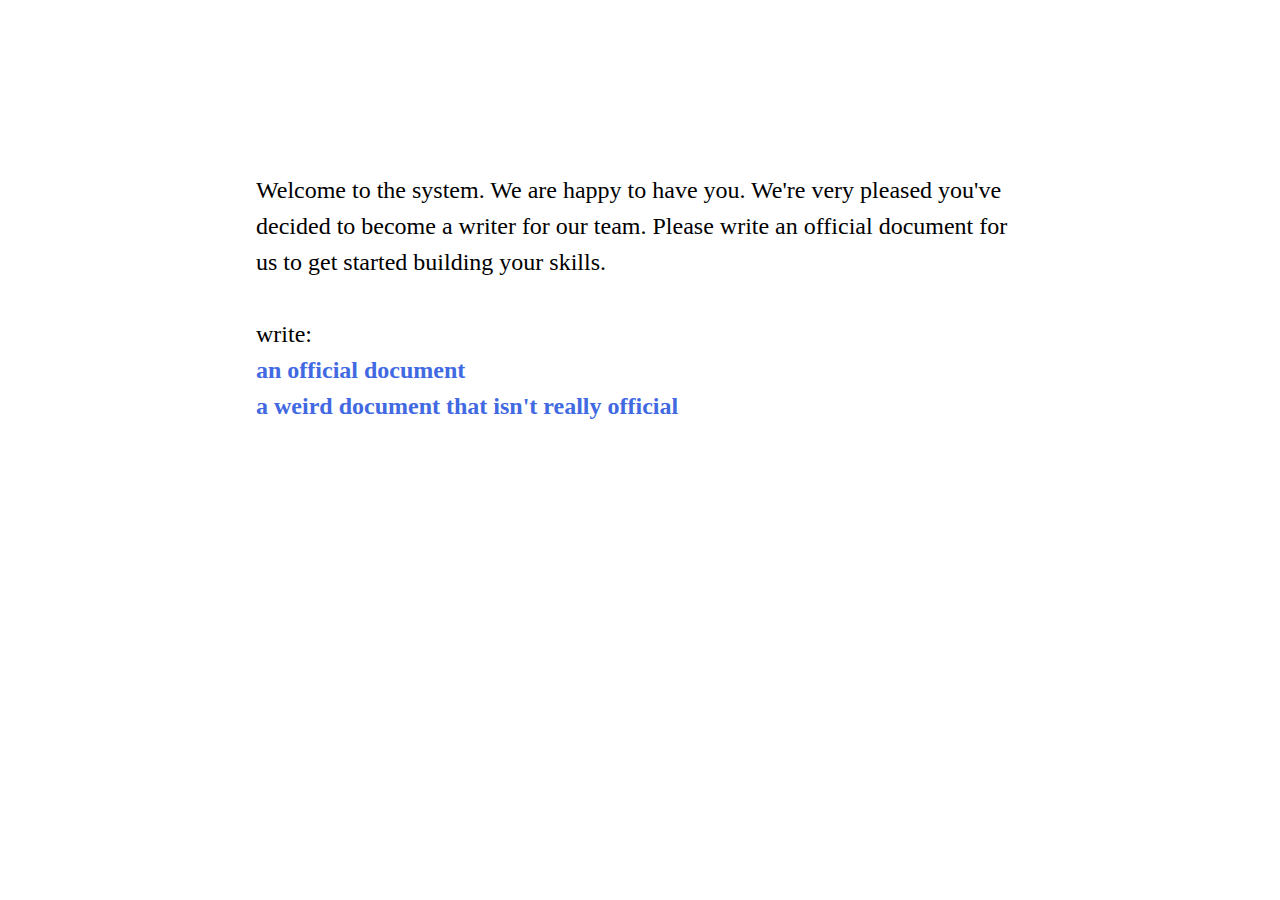
==== commit 59e6d0da: "Update simwriter.html" ====
--- a/twinealpha/simwriter.html
+++ b/twinealpha/simwriter.html
@@ -11,14 +11,37 @@
 
 <tw-story></tw-story>
 
-<tw-storydata name="simwriter" startnode="1" creator="Twine" creator-version="2.0.11" ifid="AF5EE7E0-A136-4559-8915-66B39824F716" format="Harlowe" options="" hidden><style role="stylesheet" id="twine-user-stylesheet" type="text/twine-css"></style><script role="script" id="twine-user-script" type="text/twine-javascript"></script><tw-passagedata pid="1" name="Simwriter" tags="" position="181,66">Welcome to the system.  You want to become a great writer.  
+<tw-storydata name="simwriter" startnode="1" creator="Twine" creator-version="2.0.11" ifid="AF5EE7E0-A136-4559-8915-66B39824F716" format="Harlowe" options="" hidden><style role="stylesheet" id="twine-user-stylesheet" type="text/twine-css"></style><script role="script" id="twine-user-script" type="text/twine-javascript"></script><tw-passagedata pid="1" name="simwriter" tags="" position="179,65">(set: $radnorm to 0)
+(set: $exp to 0)
+
+Welcome to the system.  We are happy to have you.  We&#39;re very pleased you&#39;ve decided to become a writer for our team.  Please write an official document for us to get started building your skills.  
+
+write:
+[[an official document -&gt; norm1]] 
+[[a weird document that isn&#39;t really official -&gt; rad1]] 
+</tw-passagedata>
+<tw-passagedata pid="2" name=" norm1" tags="" position="52,271">(set: $radnorm to $radnorm + 1) (set: $exp to $exp + 1)
+(if: $exp &gt; 6)[ Oh hey congrats you&#39;ve become a pro.  We&#39;re ejecting you tomorrow.  ]
+(else-if: $radnorm &lt; 4)[
+Thank you.  Your document was received and processed.  We have another task for you.  It involves writing an official document.  
 
 Write:
-[[A Very Normal Document | Normie 1]]
-[[A Very Experimental Document | Radical1 ]]
+[[an official document -&gt; norm1]]
+[[some other document that isn&#39;t what is being asked for at all -&gt; rad1]] ]
+(else:)[ You have become a celebrity icon.  Congratulations and bye. ]
 </tw-passagedata>
-<tw-passagedata pid="2" name=" Normie 1" tags="" position="68,255">You have become one point more normal</tw-passagedata>
-<tw-passagedata pid="3" name=" Radical1 " tags="" position="282,249">You have become one point more radical</tw-passagedata>
+<tw-passagedata pid="3" name=" rad1" tags="" position="323,271">(set: $radnorm to $radnorm - 1) (set: $exp to $exp + 1)
+(if: $exp &gt; 6)[ Oh hey congrats you&#39;ve become a pro.  We&#39;re ejecting you tomorrow.]
+(else-if: $radnorm &gt; -4)[
+Wow who the fuck do you think you are?  This is garbage.  seriously who writes this shit?  Fortunately the system is benevolent - we&#39;re happy to give you another chance.  
+
+write:
+[[an official document-&gt; norm1]] 
+[[some other shit -&gt; rad1]] 
+]
+(else:)[ You have become of no use to the system.  Good luck finding some hipster friends.  Later.  ]
+
+</tw-passagedata>
 </tw-storydata>
 
 
